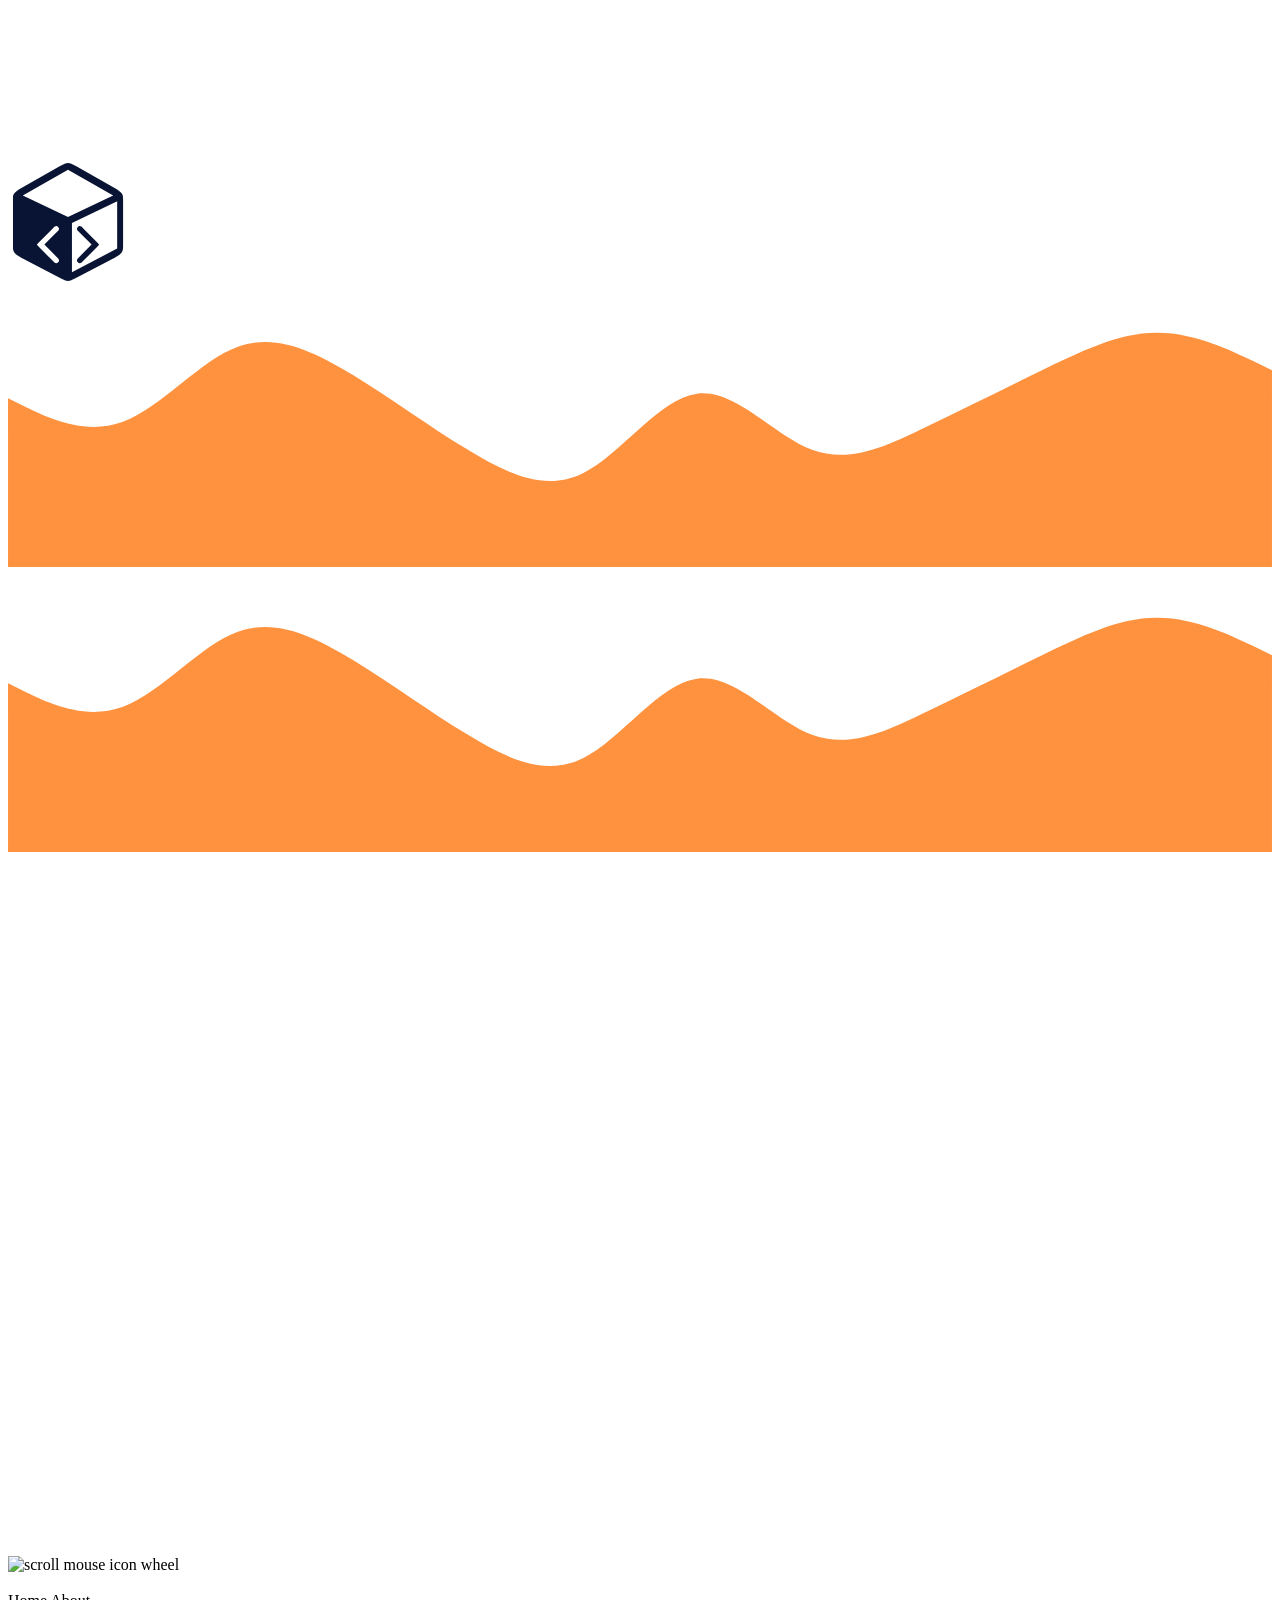
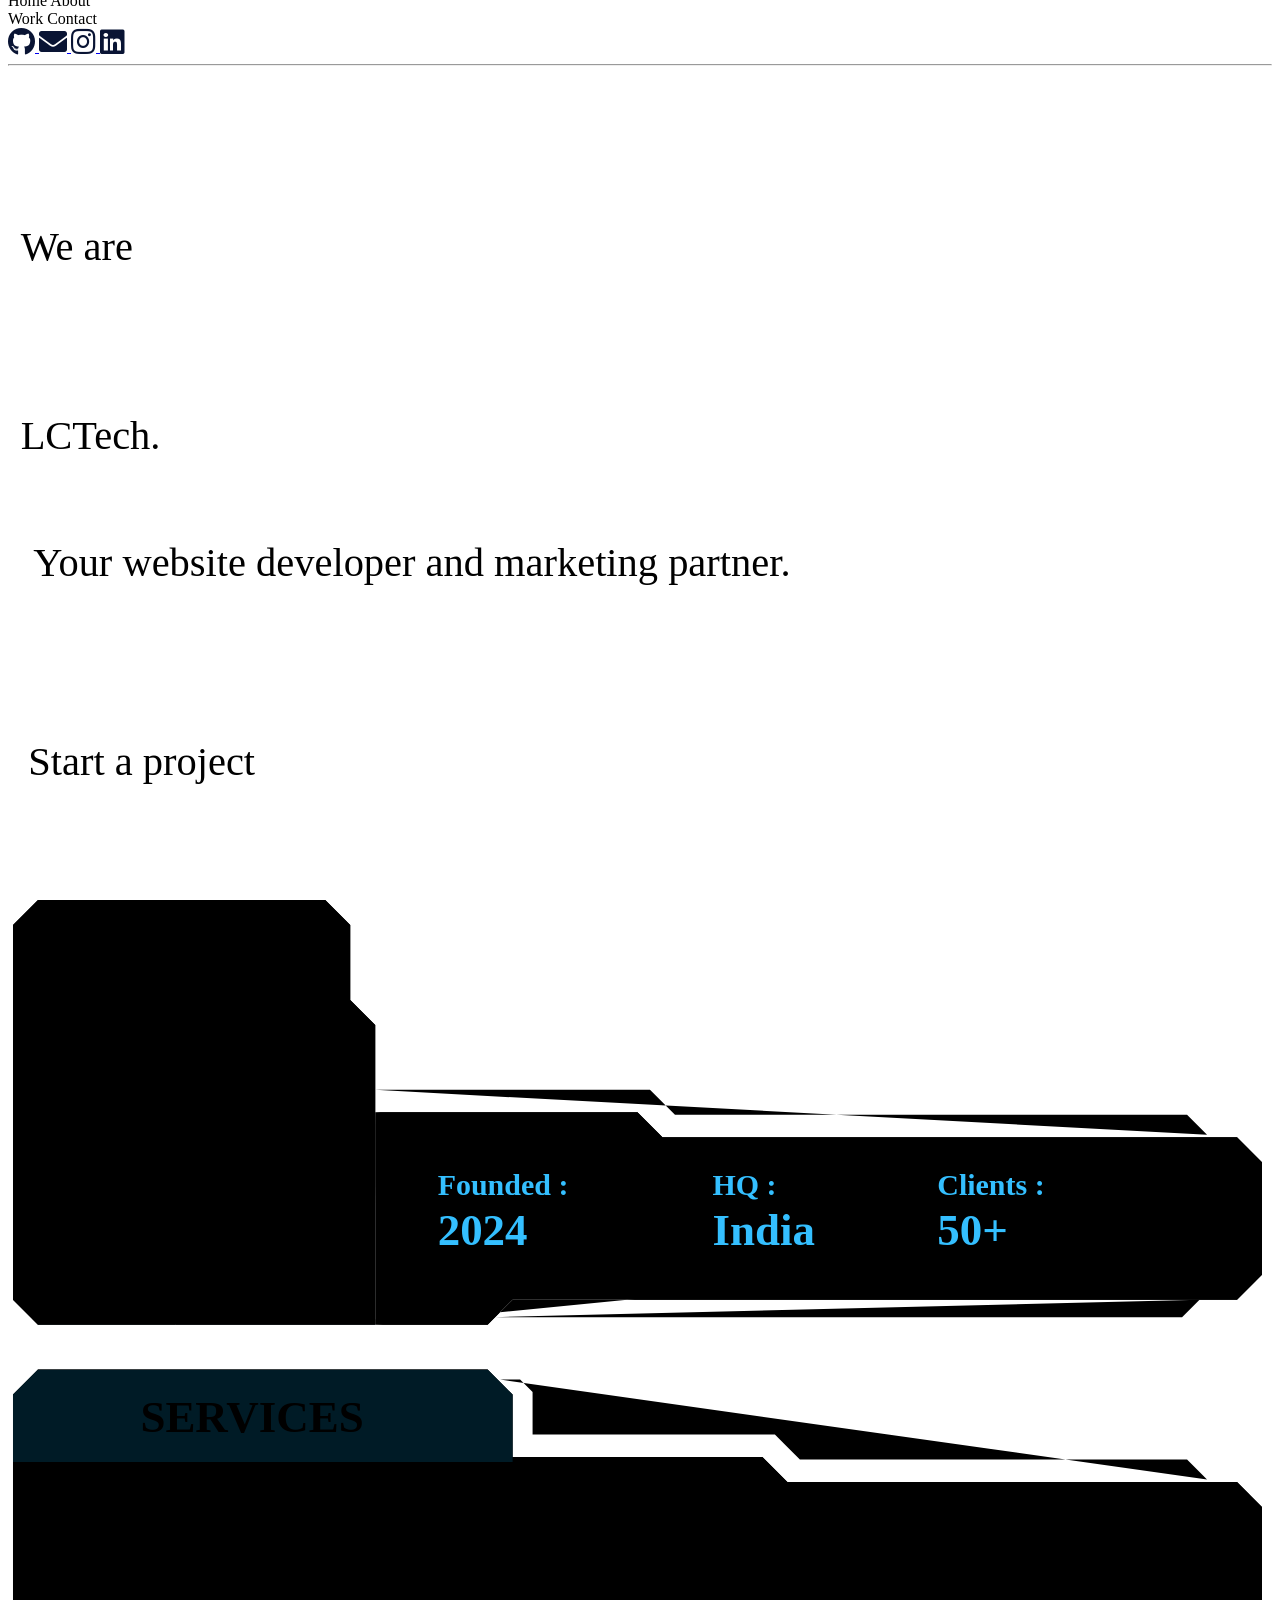
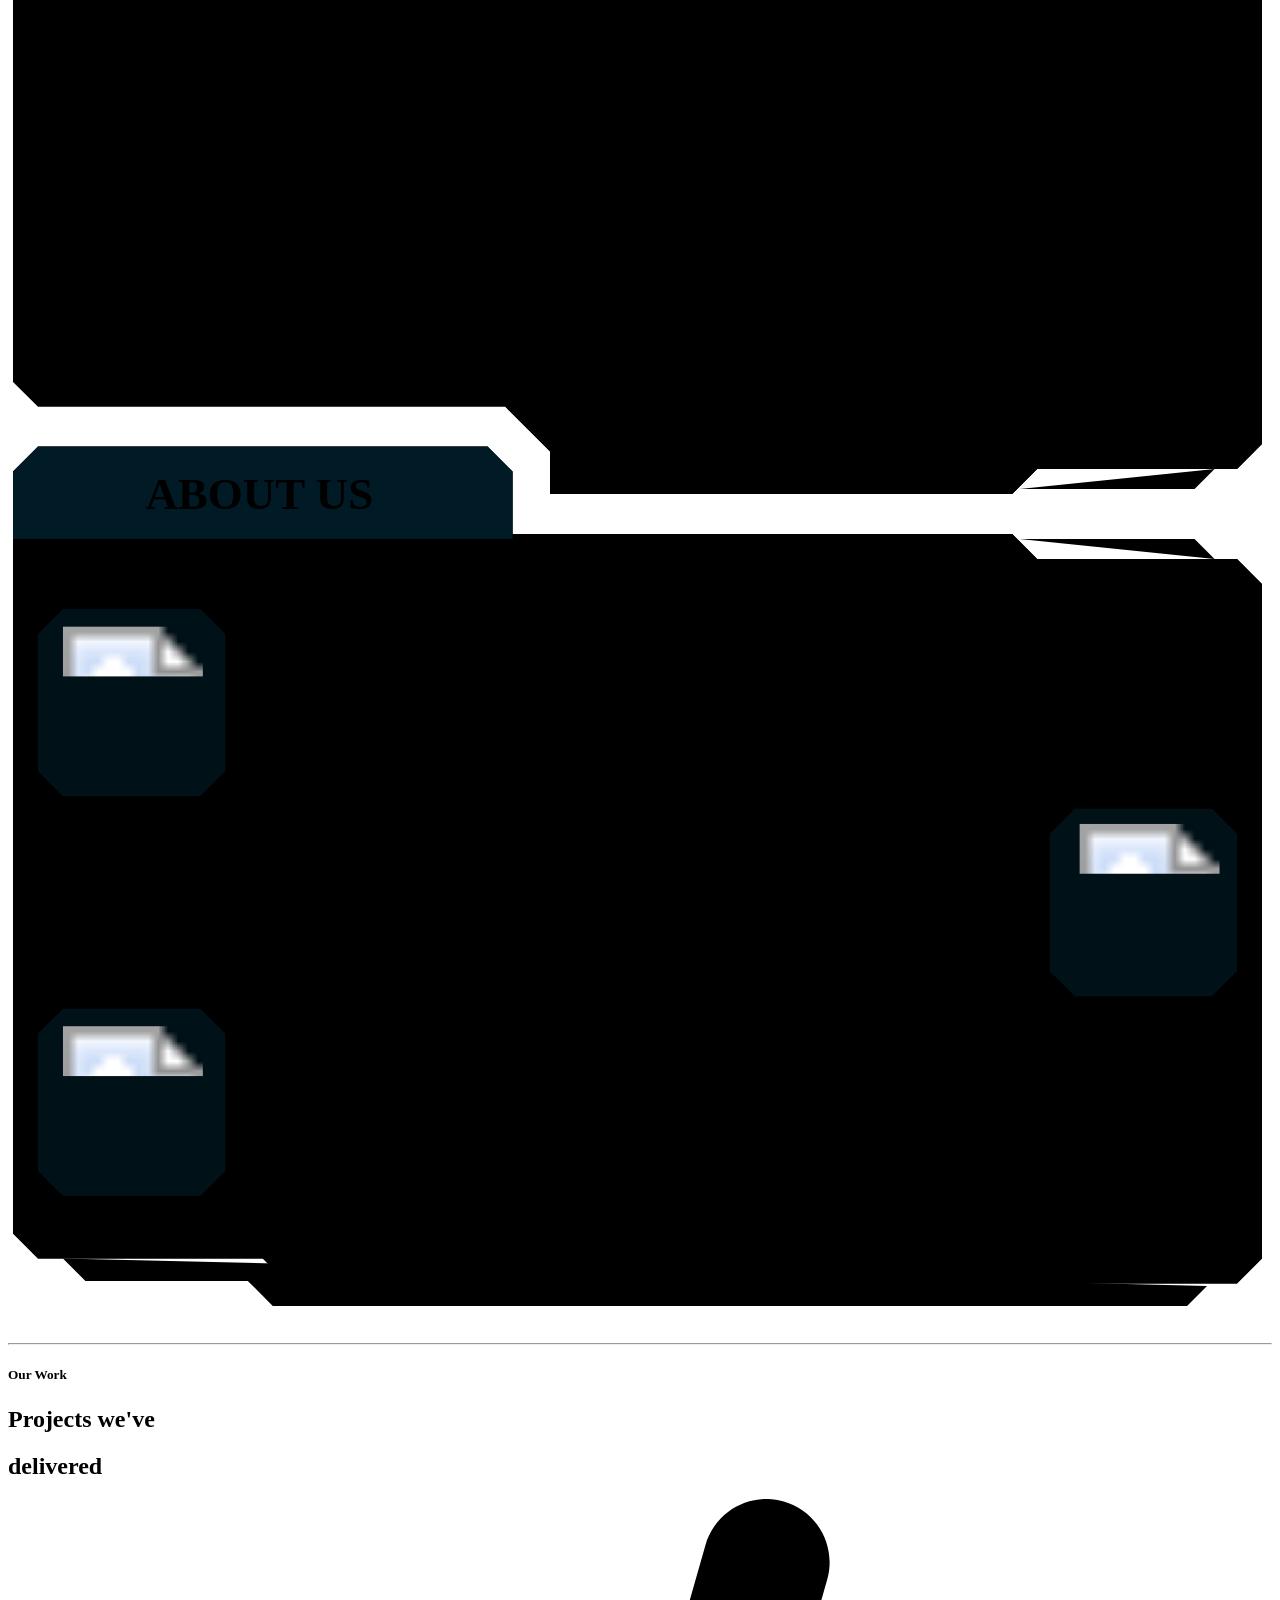
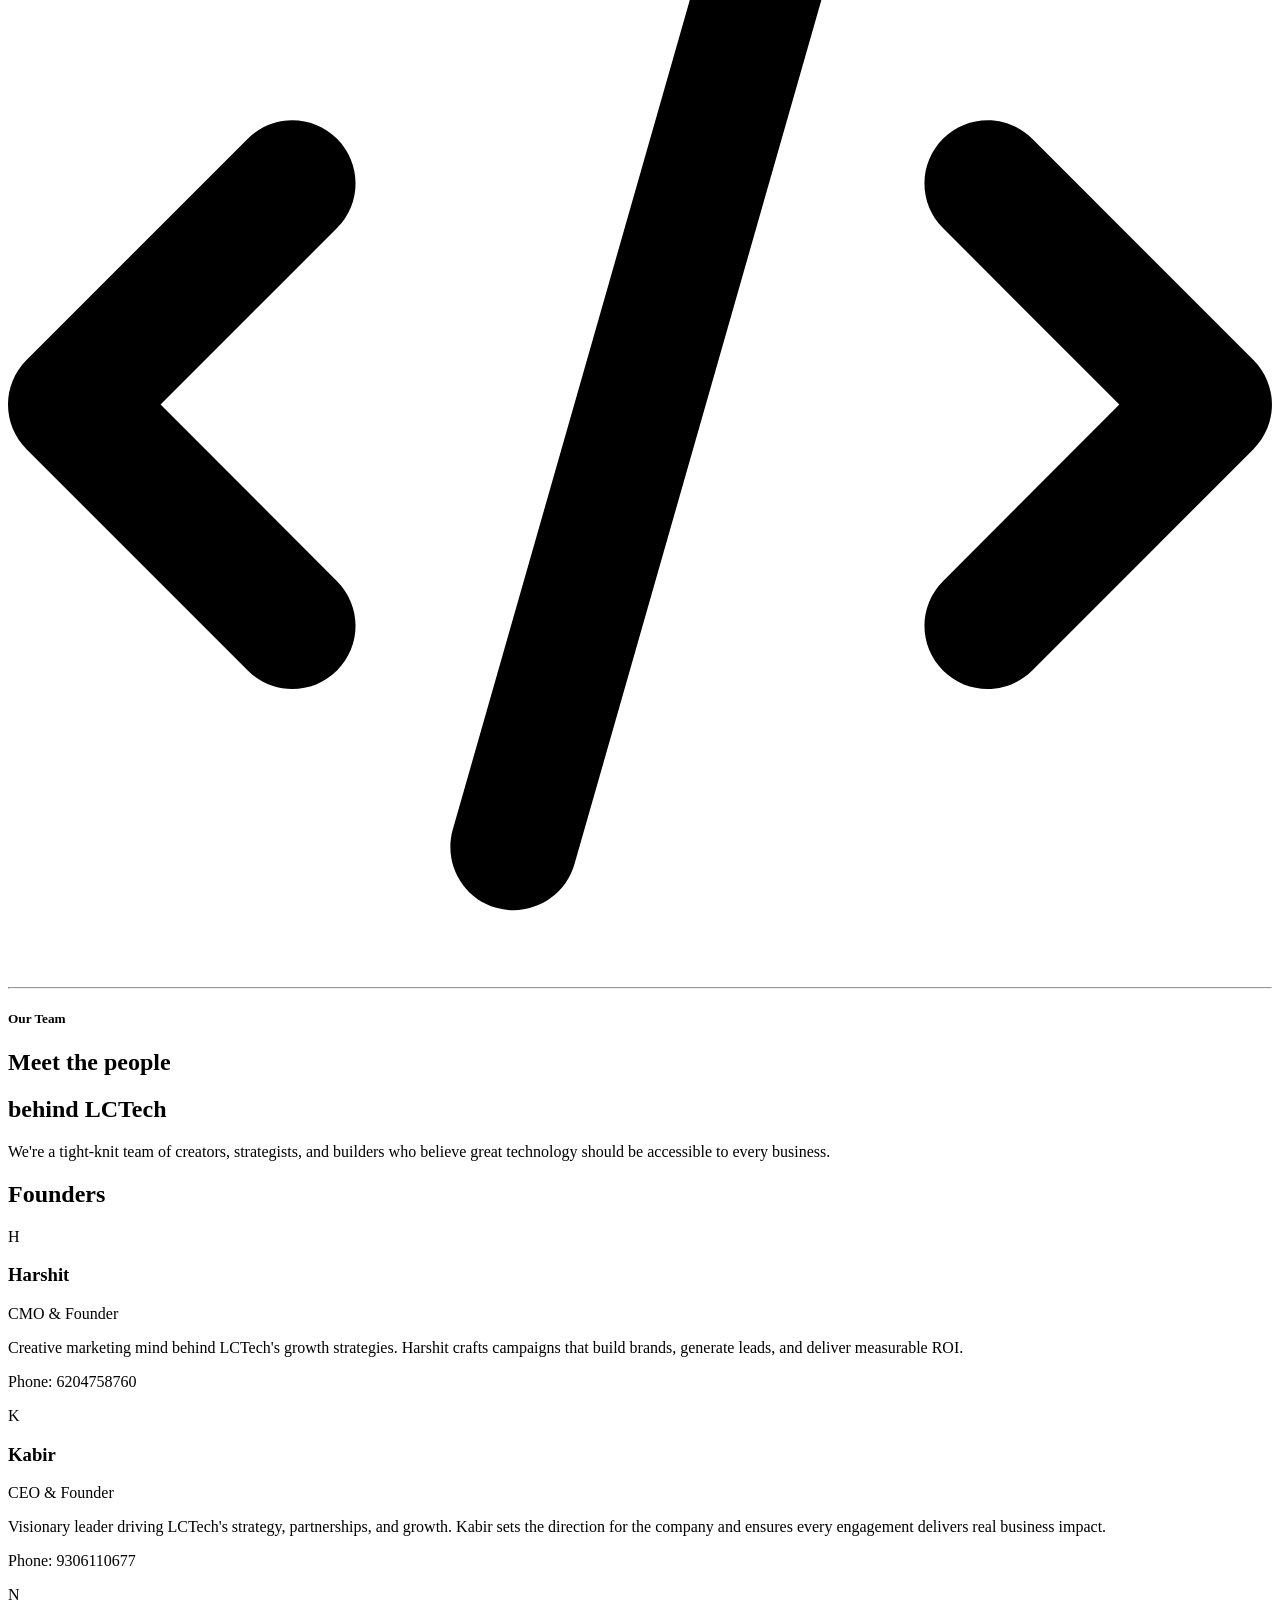
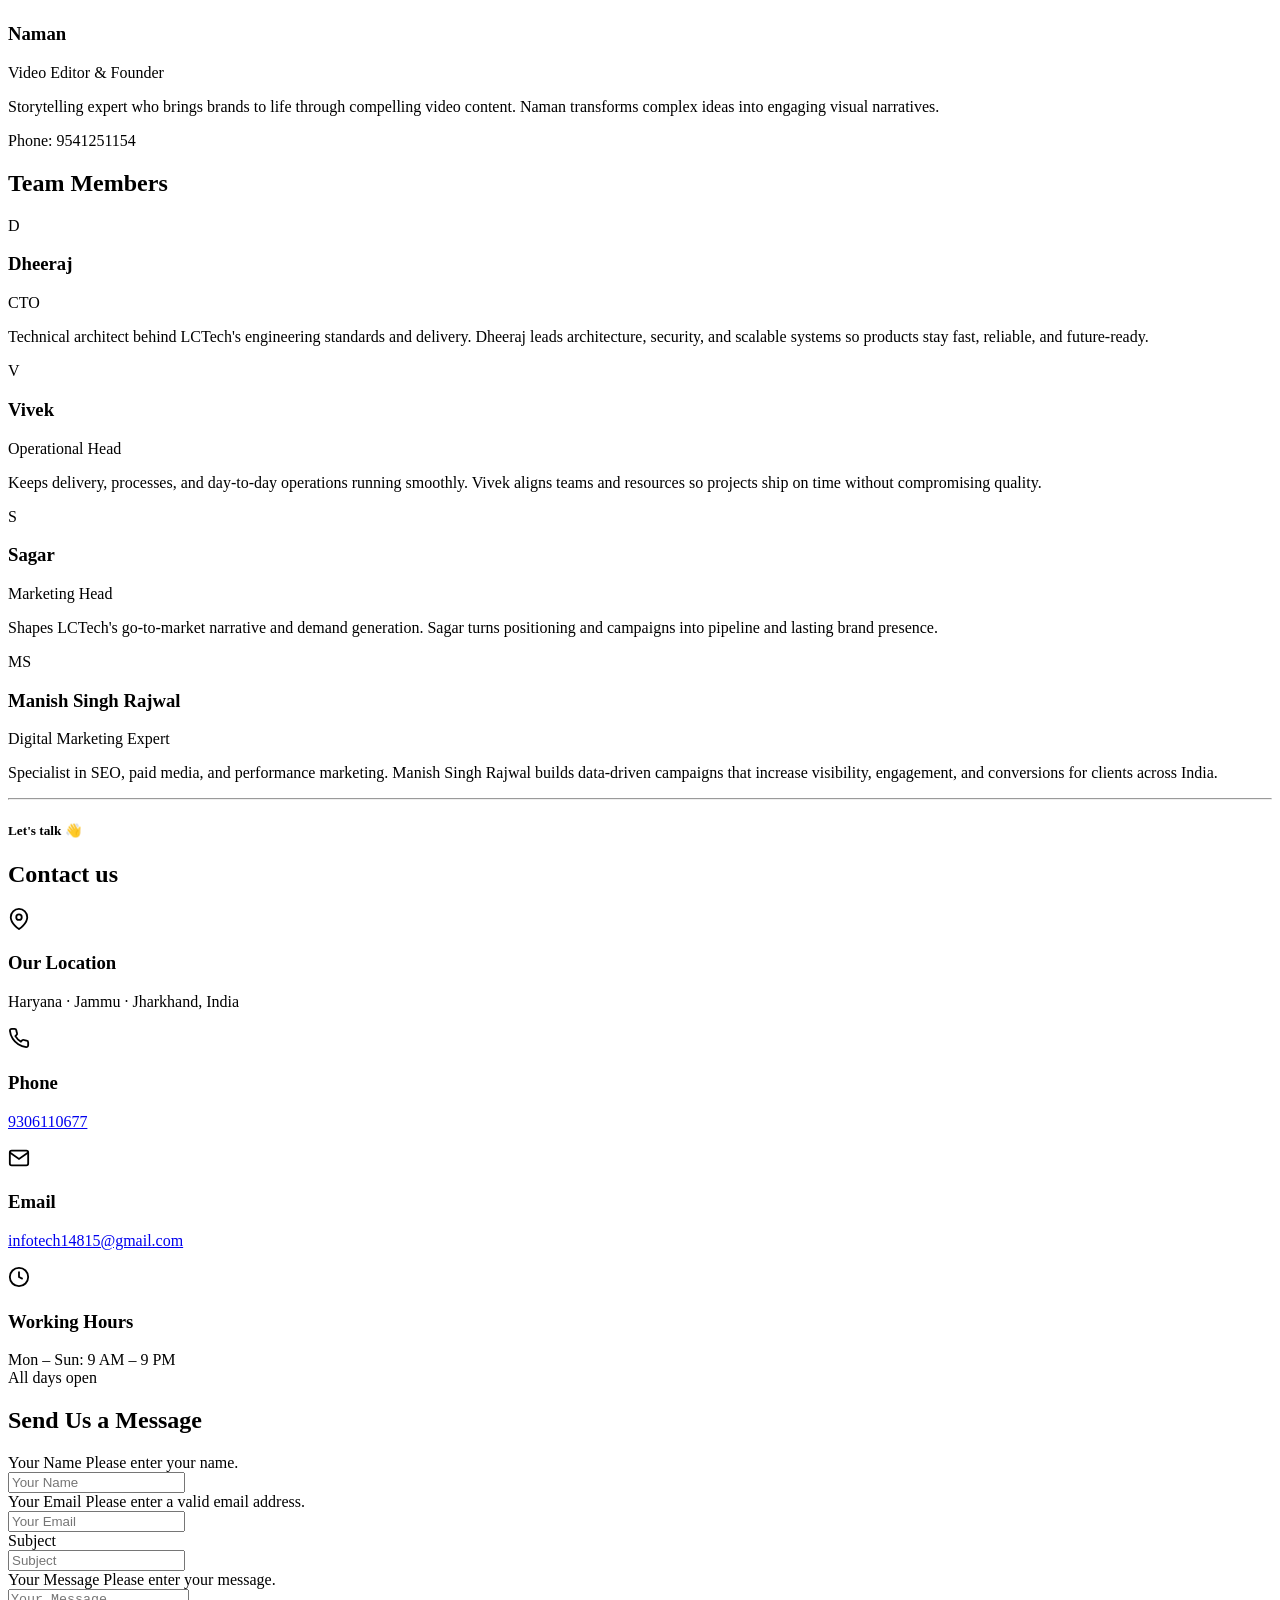
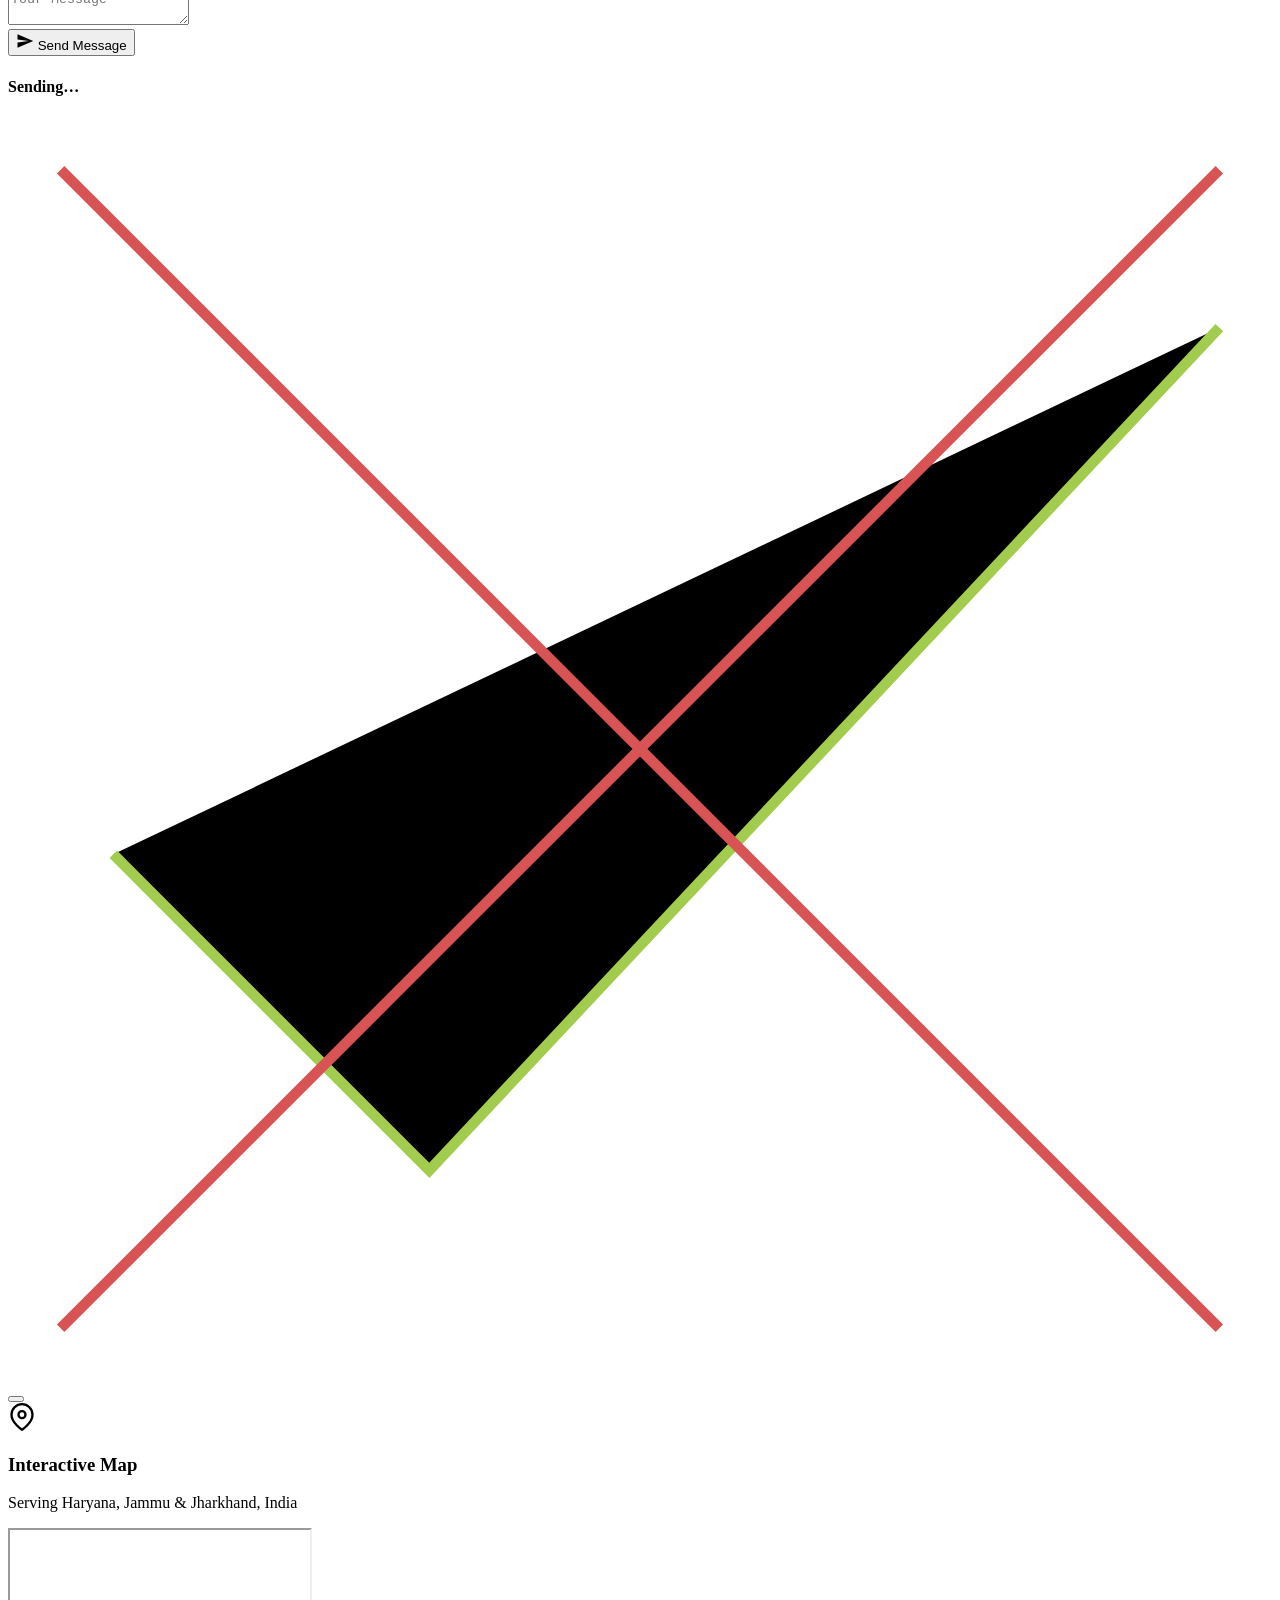
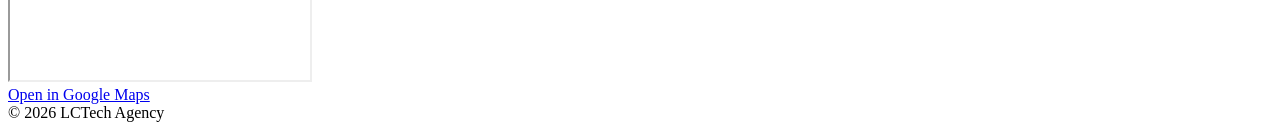
==== portfolio-3d-main/index.html @ 65cbb054 "Enhance SEO with structured data and Open Graph tags Added structured data and Open Graph meta tags " ====
<!DOCTYPE html>
<html lang="en-IN">

<script type="application/ld+json">
{
 "@context":"https://schema.org",
 "@type":"Organization",
 "name":"LCTech",
 "url":"https://lctech.co.in",
 "logo":"https://lctech.co.in/skills-profile-picture.png"
}
</script>
    
    <head>
    <title>Website Development Company in India | SEO & Digital Marketing Agency | LCTech</title>
    <!-- Canonical & social URLs: must match your deployed origin (GitHub Pages / Netlify / custom domain). -->
    <meta charset="utf-8">
    <meta name="viewport" content="width=device-width, initial-scale=1.0">
    <meta http-equiv="X-UA-Compatible" content="IE=edge">
    <meta name="description"
        content="Looking for a website developer or marketing near me? LCTech builds custom websites, web apps &amp; e-commerce — plus SEO, ads &amp; digital marketing in Haryana, Jammu &amp; Jharkhand.">
    <meta name="keywords"
        content="website development company, SEO services, digital marketing agency, ecommerce website development, web application development, Google Ads services">
    <meta name="author" content="LCTech Agency">
    <meta name="robots" content="index, follow, max-image-preview:large, max-snippet:-1, max-video-preview:-1">
    <meta name="googlebot" content="index, follow">
    <meta name="referrer" content="strict-origin-when-cross-origin">
    <meta name="language" content="English">
    <meta name="content-language" content="en-IN">
    <meta name="geo.region" content="IN-HR">
    <meta name="geo.region" content="IN-JK">
    <meta name="geo.region" content="IN-JH">
    <meta name="geo.placename" content="Haryana; Jammu, Jammu and Kashmir; Jharkhand, India">
    <meta name="geo.position" content="29.0588;76.0856">
    <meta name="ICBM" content="29.0588, 76.0856">
    <meta name="coverage" content="Haryana, Jammu and Kashmir, Jharkhand, India">
    <meta name="distribution" content="global">
    <meta name="target" content="all">
   <meta name="rating" content="general">

    <!-- Open Graph Tags -->
    <meta property="og:title" content="Website Development Company in India | LCTech">
    <meta property="og:description" content="Professional website development, SEO and digital marketing services.">
    <meta property="og:url" content="https://lctech.co.in/">
    <meta property="og:type" content="website">
    <meta property="og:image" content="https://lctech.co.in/skills-profile-picture.png">

    <link rel="canonical" href="https://lctech.co.in/">
    <link rel="sitemap" type="application/xml" title="Sitemap" href="/sitemap.xml">
    <link rel="alternate" hreflang="en-IN" href="https://lctech.co.in/">
    <link rel="alternate" hreflang="x-default" href="https://lctech.co.in/">
    <meta property="og:site_name" content="LCTech Agency">
    <meta property="og:title" content="Website Developer &amp; Marketing Near Me | LCTech Agency">
    <meta property="og:description"
        content="Hire a website developer and get marketing near me — custom websites, apps, SEO &amp; growth campaigns across Haryana, Jammu &amp; Jharkhand, India.">
    <meta property="og:type" content="website">
    <meta property="og:url" content="https://lctech.co.in/">
    <meta property="og:image" content="https://lctech.co.in/skills-profile-picture.png">
    <meta property="og:image:alt" content="LCTech — website developer and marketing near me in India">
    <meta property="og:image:type" content="image/png">
    <meta property="og:locale" content="en_IN">
    <meta property="og:locale:alternate" content="en_US">
    <meta name="twitter:card" content="summary_large_image">
    <meta name="twitter:title" content="Website Developer &amp; Marketing Near Me | LCTech">
    <meta name="twitter:description"
        content="Website developer &amp; marketing near me — custom websites, SEO, ads &amp; digital growth in Haryana, Jammu &amp; Jharkhand, India.">
    <meta name="twitter:image" content="https://lctech.co.in/skills-profile-picture.png">
    <meta name="twitter:image:alt" content="LCTech — website developer and marketing near me">
    <meta name="theme-color" content="#EFE7DC">
    <meta name="mobile-web-app-capable" content="yes">
    <meta name="apple-mobile-web-app-capable" content="yes">
    <meta name="apple-mobile-web-app-title" content="LCTech Agency">
    <meta name="apple-mobile-web-app-status-bar-style" content="translucent">
    <script type="application/ld+json">
    {
      "@context": "https://schema.org",
      "@graph": [
        {
          "@type": "WebSite",
          "@id": "https://lctech.co.in/#website",
          "url": "https://lctech.co.in/",
          "name": "LCTech Agency",
          "description": "Website developer and marketing near me — custom websites, web apps, SEO, and digital marketing serving Haryana, Jammu, Jharkhand, and India.",
          "publisher": { "@id": "https://lctech.co.in/#organization" },
          "inLanguage": "en-IN"
        },
        {
          "@type": "WebPage",
          "@id": "https://lctech.co.in/#webpage",
          "url": "https://lctech.co.in/",
          "name": "Website Developer & Marketing Near Me | LCTech Agency",
          "description": "Hire a website developer for custom websites and marketing near me — LCTech serves Haryana, Jammu, Jharkhand, and clients across India.",
          "isPartOf": { "@id": "https://lctech.co.in/#website" },
          "about": { "@id": "https://lctech.co.in/#organization" },
          "inLanguage": "en-IN"
        },
        {
          "@type": "Organization",
          "@id": "https://lctech.co.in/#organization",
          "name": "LCTech",
          "legalName": "LCTech Agency",
          "url": "https://lctech.co.in/",
          "logo": "https://lctech.co.in/head/favion-32x32.png",
          "image": "https://lctech.co.in/skills-profile-picture.png",
          "description": "Professional website developer and digital marketing agency — custom website design, web apps, SEO, and marketing near me for businesses in Haryana, Jammu, Jharkhand, and India.",
          "knowsAbout": ["Website development", "Custom website design", "Digital marketing", "SEO", "Marketing near me", "E-commerce websites"],
          "slogan": "Your website developer & marketing partner",
          "address": {
            "@type": "PostalAddress",
            "streetAddress": "Main Samba",
            "addressLocality": "Samba",
            "addressRegion": "Jammu and Kashmir",
            "postalCode": "184121",
            "addressCountry": "IN"
          },
          "geo": {
            "@type": "GeoCoordinates",
            "latitude": 29.0588,
            "longitude": 76.0856
          },
          "areaServed": [
            { "@type": "Country", "name": "India" },
            {
              "@type": "AdministrativeArea",
              "name": "Haryana",
              "geo": { "@type": "GeoCoordinates", "latitude": 29.0588, "longitude": 76.0856 }
            },
            {
              "@type": "City",
              "name": "Jammu",
              "containedInPlace": { "@type": "AdministrativeArea", "name": "Jammu and Kashmir" },
              "geo": { "@type": "GeoCoordinates", "latitude": 32.7266, "longitude": 74.8570 }
            },
            {
              "@type": "AdministrativeArea",
              "name": "Jharkhand",
              "geo": { "@type": "GeoCoordinates", "latitude": 23.3441, "longitude": 85.3096 }
            }
          ],
          "contactPoint": {
            "@type": "ContactPoint",
            "telephone": "+91-9306110677",
            "email": "infotech14815@gmail.com",
            "contactType": "customer service",
            "areaServed": ["IN-HR", "IN-JK", "IN-JH", "IN"],
            "availableLanguage": ["en", "hi"]
          },
          "sameAs": [
            "https://github.com/Kabir14815/LCtechh",
            "https://www.instagram.com/lctech_pvt",
            "https://www.linkedin.com/company/lc-techindia/"
          ]
        },
        {
          "@type": ["ProfessionalService", "LocalBusiness"],
          "@id": "https://lctech.co.in/#service",
          "name": "LCTech Agency — Website Developer & Marketing Near Me",
          "url": "https://lctech.co.in/",
          "image": "https://lctech.co.in/skills-profile-picture.png",
          "priceRange": "$$",
          "telephone": "+91-9306110677",
          "address": {
            "@type": "PostalAddress",
            "streetAddress": "Pangwal, Near Ardh Sainik Canteen Electronics",
            "addressLocality": "Samba",
            "addressRegion": "Jammu and Kashmir",
            "postalCode": "184121",
            "addressCountry": "IN"
          },
          "geo": {
            "@type": "GeoCoordinates",
            "latitude": 29.0588,
            "longitude": 76.0856
          },
          "areaServed": [
            { "@type": "AdministrativeArea", "name": "Haryana" },
            { "@type": "City", "name": "Jammu", "containedInPlace": { "@type": "AdministrativeArea", "name": "Jammu and Kashmir" } },
            { "@type": "AdministrativeArea", "name": "Jharkhand" },
            { "@type": "Country", "name": "India" }
          ],
          "serviceType": [
            "Website developer",
            "Custom website development",
            "Digital marketing near me",
            "Search engine optimization",
            "E-commerce website",
            "Mobile application development",
            "Video production"
          ],
          "hasOfferCatalog": {
            "@type": "OfferCatalog",
            "name": "Website & Marketing Services",
            "itemListElement": [
              {
                "@type": "Offer",
                "itemOffered": {
                  "@type": "Service",
                  "name": "Website Developer",
                  "description": "Custom website design and development — business sites, portfolios, and e-commerce."
                }
              },
              {
                "@type": "Offer",
                "itemOffered": {
                  "@type": "Service",
                  "name": "Marketing Near Me",
                  "description": "Local digital marketing — SEO, paid ads, social media, and growth campaigns near you."
                }
              }
            ]
          }
        },
        {
          "@type": "FAQPage",
          "@id": "https://lctech.co.in/#faq",
          "mainEntity": [
            {
              "@type": "Question",
              "name": "Who is the best website developer near me?",
              "acceptedAnswer": {
                "@type": "Answer",
                "text": "LCTech Agency is a professional website developer serving Haryana, Jammu, Jharkhand, and clients across India. We build fast, modern custom websites with React, Next.js, and proven conversion-focused design."
              }
            },
            {
              "@type": "Question",
              "name": "Do you offer marketing near me?",
              "acceptedAnswer": {
                "@type": "Answer",
                "text": "Yes. LCTech provides marketing near me — including SEO, Google Ads, social media marketing, and full digital growth strategies for local and national businesses."
              }
            },
            {
              "@type": "Question",
              "name": "How much does a custom website cost?",
              "acceptedAnswer": {
                "@type": "Answer",
                "text": "Website pricing depends on scope — from landing pages to full e-commerce. Contact LCTech at 9306110677 or infotech14815@gmail.com for a free quote tailored to your business."
              }
            }
          ]
        },
        {
          "@type": "ItemList",
          "@id": "https://lctech.co.in/#portfolio",
          "name": "LCTech Agency — Selected Client Work",
          "itemListElement": [
            {
              "@type": "ListItem",
              "position": 1,
              "item": {
                "@type": "WebSite",
                "name": "Garg Jewellers",
                "url": "https://gargjewellers.co.in/",
                "description": "Luxury jewellery brand website — The House of Garg | Royal Exclusivity"
              }
            },
            {
              "@type": "ListItem",
              "position": 2,
              "item": {
                "@type": "WebSite",
                "name": "Jas&Mey Ice Cream",
                "url": "https://babadairy.com"
              }
            },
            {
              "@type": "ListItem",
              "position": 3,
              "item": {
                "@type": "WebSite",
                "name": "Pooja Furniture",
                "url": "https://poojafurniture.com"
              }
            },
            {
              "@type": "ListItem",
              "position": 4,
              "item": {
                "@type": "WebSite",
                "name": "Dr. KPS Clinic",
                "url": "https://drkpsclinic.com"
              }
            },
            {
              "@type": "ListItem",
              "position": 5,
              "item": {
                "@type": "WebSite",
                "name": "Mehta Hospital",
                "url": "https://mehtahospitalkharar.com/"
              }
            }
          ]
        }
      ]
    }
    </script>
    <link rel="mask-icon" href="/head/logo.svg" color="#091434">
    <link rel="icon" type="image/png" href="/head/favion-32x32.png" sizes="32x32">
    <link rel="icon" type="image/png" href="/head/favion-16x16.png" sizes="16x16">
    <link rel="apple-touch-icon" sizes="120x120" href="/head/apple-120.png">
    <link rel="apple-touch-icon" sizes="152x152" href="/head/apple-152.png">
    <link rel="apple-touch-icon" sizes="180x180" href="/head/apple-180.png">
    <link rel="apple-touch-icon" sizes="192x192" href="/head/apple-192.png">
    <meta name="msapplication-config" content="/head/browserconfig.xml">
    <meta name="msapplication-TileColor" content="#FF923E">
    <meta name="msapplication-square70x70logo" content="/head/mstile-70.png">
    <meta name="msapplication-square150x150logo" content="/head/mstile-150.png">
    <meta name="msapplication-wide310x150logo" content="/head/mstile-310x150.png">
    <meta name="msapplication-square310x310logo" content="/head/mstile-310.png">
    <link rel="manifest" href="/head/manifest.webmanifest">
    <link rel="shortcut icon" type="image/x-icon" href="/head/favicon.ico">
    <script type="module" crossorigin src="/index.js"></script>
    <script defer src="/addcards.js"></script>
    <link rel="preconnect" href="https://fonts.googleapis.com">
    <link rel="preconnect" href="https://fonts.gstatic.com" crossorigin>
    <link
        href="https://fonts.googleapis.com/css2?family=Fraunces:ital,opsz,wght@0,9..144,500;0,9..144,600;0,9..144,700;0,9..144,800;1,9..144,500&family=Plus+Jakarta+Sans:ital,wght@0,400;0,500;0,600;0,700;1,400&display=swap"
        rel="stylesheet">
    <link rel="stylesheet" href="/index.css">
    <link rel="preload" href="https://cdnjs.cloudflare.com/ajax/libs/font-awesome/5.15.4/css/all.min.css" as="style"
        onload="this.onload=null;this.rel='stylesheet'">
    <noscript>
        <link rel="stylesheet" href="https://cdnjs.cloudflare.com/ajax/libs/font-awesome/5.15.4/css/all.min.css">
    </noscript>
</head>

<style>
    .social-icon {
        font-size: 28px;
        color: #091434;
        transition: color 0.3s ease;
    }

    .social-icon:hover {
        color: #B9BBBE;
    }
</style>

<body>
    <!--Canvas-->
    <canvas id="main-canvas"></canvas>

    <!--Intro-->
    <div id="intro-container" class="center column">
        <svg id="intro-svg" viewBox="0 0 56 61" xmlns="http://www.w3.org/2000/svg" height="120" width="120">
            <mask id="intro-mask">
                <rect fill="black" height="61" width="61"></rect>
                <rect fill="white" height="61" width="61" id="loading-rect"></rect>
            </mask>
            <use href="#logo-path" fill="#091434" opacity=".1">
            </use>
            <use href="#logo-path" fill="#091434" mask="url(#intro-mask)"></use>
        </svg>
    </div>

    <!--Loading Container-->
    <div id="transition-container" class="hide">
        <!--Top Wave-->
        <svg id="transition-wave-svg" xmlns="http://www.w3.org/2000/svg" viewBox="0 0 1440 320">
            <defs>
                <path fill="#FF923E" id="transition-wave-path"
                    d="M0,128L21.8,138.7C43.6,149,87,171,131,154.7C174.5,139,218,85,262,69.3C305.5,53,349,75,393,101.3C436.4,128,480,160,524,186.7C567.3,213,611,235,655,213.3C698.2,192,742,128,785,122.7C829.1,117,873,171,916,186.7C960,203,1004,181,1047,160C1090.9,139,1135,117,1178,96C1221.8,75,1265,53,1309,53.3C1352.7,53,1396,75,1418,85.3L1440,96L1440,320L1418.2,320C1396.4,320,1353,320,1309,320C1265.5,320,1222,320,1178,320C1134.5,320,1091,320,1047,320C1003.6,320,960,320,916,320C872.7,320,829,320,785,320C741.8,320,698,320,655,320C610.9,320,567,320,524,320C480,320,436,320,393,320C349.1,320,305,320,262,320C218.2,320,175,320,131,320C87.3,320,44,320,22,320L0,320Z">
                </path>
            </defs>
            <use href="#transition-wave-path"></use>
        </svg>

        <!--Center Fill-->
        <div id="transition-push"></div>

        <!--Bottom Wave-->
        <svg id="transition-wave-svg-bottom" xmlns="http://www.w3.org/2000/svg" viewBox="0 0 1440 320">
            <use href="#transition-wave-path"></use>
        </svg>
    </div>

    <!--Overlay Container-->
    <div id="overlay-container" class="content-width">
        <header id="header-container">
            <!--Logo-->
            <svg id="header-logo-svg" viewBox="0 0 56 61" xmlns="http://www.w3.org/2000/svg" height="60" width="56">
                <defs>
                    <path id="logo-path"
                        d="M3 14 24 2C28 0 28 0 32 2L53 14C56 16 56 17 56 19L56 43C56 46 55 47 51 49L32 59C28 61 28 61 24 59L5 49C1 47 0 46 0 43L0 19C0 17 0 16 3 14M28 4 5 17 28 28 51 17 28 4M53 20 30 31 30 56 53 44 53 20M40 42 33 35C33 35 32 34 33 33 34 32 35 33 36 34L36 34 43 41C44 42 44 42 43 43L35 51C35 51 34 52 33 51 32 50 33 49 33 49L40 42M16 42 23 35C23 35 24 34 23 33 22 32 21 33 20 34L13 41C12 42 12 42 13 43L21 51C21 51 22 52 23 51 24 50 23 49 23 49L16 42">
                    </path>

                    <clipPath id="logo-clip-path">
                        <use fill="white" href="#logo-path" transform="scale(0.87)"></use>
                    </clipPath>
                </defs>
            </svg>

            <div id="logo-dark-background">
                <div id="logo-white-background"></div>
            </div>

            <div id="logo-click-container"></div>

            <!--Sound Button-->
            <div id="sound-button-scale-container">
                <div id="sound-button" class="center overlay-button">
                    <svg id="header-sound-svg" viewBox="0 0 18 9" xmlns="http://www.w3.org/2000/svg">
                        <g fill="white">
                            <path id="sound-body-path"
                                d="M 0 4 C 0 4 0 3 1 3 L 2 3 L 3 2 C 5 0 5 1 5 2 L 5 7 C 5 8 5 9 3 7 L 2 6 L 1 6 C 0 6 0 5 0 5 L 0 4">
                            </path>
                            <path id="sound-volume-0-path"
                                d="M 7 4 C 8 4 8 5 7 5 C 6 5 6 6 7 6 C 9 6 9 3 7 3 C 6 3 6 4 7 4">
                            </path>
                            <path id="sound-volume-1-path"
                                d="M 7 2 C 10 2 10 7 7 7 C 6 7 6 8 7 8 C 11 8 11 1 7 1 C 6 1 6 2 7 2">
                            </path>
                        </g>
                    </svg>
                </div>
            </div>

            <!--Menu Button-->
            <div id="menu-button-scale-container">
                <div id="menu-button" class="center column overlay-button orange-hover">
                    <div id="menu-button-bar-0" class="menu-button-bar"></div>
                    <div id="menu-button-bar-1" class="menu-button-bar"></div>
                    <div id="menu-button-bar-2" class="menu-button-bar"></div>
                </div>
            </div>
        </header>

        <!--Scroll CTA-->
        <!--Landing-->
        <div class="scroll-container">
            <div class="scroll-border-container">
                <div class="scroll-wheel"></div>
            </div>
            <img class="scroll-touch-icon hide" src="/touch-icon.png" alt="scroll mouse icon wheel" />
        </div>

        <!--Scroll-->
        <div class="scroll-container" style="opacity: 0">
            <div class="scroll-border-container" style="border-color: rgb(255, 255, 255); ">
                <div class="scroll-wheel" style="background: rgb(255, 255, 255);"></div>
            </div>
            <img class="scroll-touch-icon hide" src="/touch-icon.png" style="filter: brightness(100)"
                alt="scroll mouse icon wheel" />
        </div>
    </div>

    <!--Menu-->
    <div id="menu-container" class="column">
        <div id="menu-content-container" class="column">
            <!--Menu Items-->
            <div id="menu-items-container">
                <div class="column menu-items-column-container">
                    <span class="menu-item active-menu-item">Home</span>
                    <span class="menu-item">About</span>
                </div>
                <div class="column menu-items-column-container">
                    <span class="menu-item">Work</span>
                    <span class="menu-item">Contact</span>
                </div>
            </div>
            <!--Menu Social Link-->
            <div id="menu-social-container" class="row">
                <!-- <a tabindex="-1" target="_blank" href="https://discord.gg/P9QvEeAm"><img class="social-icon"
                        src="./images/discord.png" alt="discord Menu Icon" height="28" width="28"></img></a> -->
                <a tabindex="-1" target="_blank" href="#">
                    <i class="fab fa-github social-icon"></i>
                </a>

                <a tabindex="-1" href="mailto:infotech14815@gmail.com">
                    <i class="fas fa-envelope social-icon"></i>
                </a>

                <a tabindex="-1" target="_blank" href="#">
                    <i class="fab fa-instagram social-icon"></i>
                </a>

                <a tabindex="-1" target="_blank" href="#">
                    <i class="fab fa-linkedin social-icon"></i>
                </a>
            </div>
            <hr>
            <!--Music Credits-->
            <div id="music-credit-container" class="row">
                <span>

                </span>
            </div>
        </div>
    </div>

    <!--Hover Icon-->
    <div id="hover-icon">
        <svg id="hover-content" viewBox="0 0 512 512" xmlns="http://www.w3.org/2000/svg" height="30" width="30"
            fill="white">
            <path id="arrow-path"
                d="M502.6 278.6l-128 128c-12.51 12.51-32.76 12.49-45.25 0c-12.5-12.5-12.5-32.75 0-45.25L402.8 288H32C14.31 288 0 273.7 0 255.1S14.31 224 32 224h370.8l-73.38-73.38c-12.5-12.5-12.5-32.75 0-45.25s32.75-12.5 45.25 0l128 128C515.1 245.9 515.1 266.1 502.6 278.6z" />
        </svg>
        <div class="hover-spread"></div>
        <div class="hover-spread"></div>
    </div>

    <!--Landing Page-->
    <div id="landing-page" class="content-container landing-slow-transition">

        <section id="landing-page-section" class="content-width slide-out-left-transition">
            <svg id="landing-content-svg" viewBox="0 0 500 310" xmlns="http://www.w3.org/2000/svg">
                <text class="landing-headline" y="60" x="5">We are</text>
                <text class="landing-headline" y="135" x="5">LCTech.</text>
                <text class="landing-subheading" x="10" y="185">
                    Your website developer and marketing partner.
                </text>

                <foreignObject x="8" y="250" height="100" width="300" requiredExtensions="http://www.w3.org/1999/xhtml">
                    <div id="landing-cta-button" class="big-button orange-hover">Start a project</div>
                </foreignObject>
            </svg>
        </section>
    </div>

    <div class="sr-only">
        <h1>Website Developer &amp; Marketing Near Me — LCTech Agency, India</h1>
        <p>LCTech is a professional <strong>website developer</strong> building custom <strong>website</strong> solutions — business sites, e-commerce, and web apps. We also deliver <strong>marketing near me</strong> services including SEO, paid ads, and digital growth for Haryana, Jammu, Jharkhand, and nationwide clients.</p>
    </div>

    <!--Scroll Container-->
    <div id="scroll-container" class="center column">

        <!--About Container-->
        <section id="about-section" class="content-width">
            <div id="about-content-container">
                <!--Header Container SVG-->
                <svg id="skills-svg" viewBox="-2 -2 506 815" xmlns="http://www.w3.org/2000/svg"
                    preserveAspectRatio="xMinYMid">

                    <!--Defs-->
                    <defs>
                        <!--Profile picture aniamtion line gradient-->
                        <linearGradient id="about-profile-picture-mask-gradient" gradientTransform="rotate(90)">
                            <stop offset="5%" stop-color="#60CAFF" />
                            <stop offset="100%" stop-color="rgba(0, 0, 0, 0)" />
                        </linearGradient>

                        <!--Background Gradient-->
                        <linearGradient id="about-background-gradient" gradientTransform="rotate(90)">
                            <stop offset="30%" stop-color="rgba(0, 88, 165, .15)" />
                            <stop offset="95%" stop-color="rgba(0, 132, 255, .3)" />
                        </linearGradient>

                        <!--Icon Template-->
                        <polyline id="about-icon-background" fill="#00b7ff18"
                            points="0,10 10,0 65,0 75,10 75,65 65,75 10,75 0,65" />
                    </defs>

                    <!--Header-->
                    <g id="about-svg-header">
                        <!--Profile Picture Baczkground-->
                        <polyline id="about-profile-background" class="about-box-background"
                            points="65,170 145,170 145,50 135,40 135,10 125,0 70,0 10,0 0,10 0,160 10,170" />


                        <!--Header Content Background-->
                        <polyline id="about-header-background" class="about-box-background"
                            points="145,85 250,85 260,95 490,95 500,105 500,135 500,150 490,160 200,160 190,170 145,170" />

                        <!--Profile Picture Mask-->
                        <mask id="about-profil-picture-mask">
                            <!--Black Background-->
                            <rect fill="black" x="0" y="0" width="145" height="170" />
                            <!--White Background-->
                            <polyline fill="white"
                                points="65,170 145,170 145,50 135,40 135,10 125,0 70,0 10,0 0,10 0,160 10,170">
                            </polyline>
                            <!--Rect to make white background visible-->
                            <rect id="about-profile-picture-mask-rect" fill="black" width="145" height="170"
                                style="transition: 1.2s" x="0" y="-0" />
                        </mask>

                        <!--Profile Picture-->
                        <image href="/skills-profile-picture.png" opacity="1" height="170" width="145" x="2"
                            mask="url(#about-profil-picture-mask)" image-rendering="optimizeSpeed" />

                        <!--Profile Picture line that moves up on animation-->
                        <g mask="url(#about-profil-picture-mask)">
                            <rect fill="url(#about-profile-picture-mask-gradient)" height="35" width="155" y="170"
                                id="about-profile-picture-gradient" style="transition: 1.2s"></rect>
                        </g>

                        <!--Profile Picture Borders-->
                        <polyline class="about-box-line" points="65,170 10,170 0,160 0,10 10,0 70,0" />
                        <polyline class="about-box-line" points="65,170 145,170 145,50 135,40 135,10 125,0 70,0" />

                        <!--Header Content Borders-->
                        <polyline class="about-box-line" points="145,85 250,85 260,95 490,95 500,105 500,135" />
                        <polyline class="about-box-line" points="145,170 190,170 200,160 490,160 500,150 500,135" />

                        <!--Header Content-->
                        <g transform="translate(170 118)" fill="#34bfff" font-weight="bold">
                            <text x="0" y="0" font-size="12" class="about-header-upper-text">Founded :</text>
                            <text x="0" y="20" font-size="18" class="about-header-lower-text">2024</text>
                            <text x="110" y="0" font-size="12" class="about-header-upper-text">HQ :</text>
                            <text x="110" y="20" font-size="18" class="about-header-lower-text">India</text>
                            <text x="200" y="0" font-size="12" class="about-header-upper-text">Clients :</text>
                            <text x="200" y="20" font-size="18" class="about-header-lower-text">50+</text>
                        </g>
                    </g>

                    <!--Skills -->
                    <g transform="translate(0 188)" id="about-svg-skills">
                        <!--Background-->
                        <polyline id="about-skills-background" class="about-box-background"
                            points="250,35 200,35 200,10 190,0 10,0 0,10 0,245 10,255 197,255 215,273 215,290 250,290 400,290 410,280 490,280 500,270 500,55 490,45 310,45 300,35" />

                        <!--Lines-->
                        <polyline class="about-box-line"
                            points="250,35 200,35 200,10 190,0 10,0 0,10 0,245 10,255 197,255 215,273 215,290 250,290" />
                        <polyline class="about-box-line"
                            points="250,35 300,35 310,45 490,45 500,55 500,270 490,280 410,280 400,290 250,290" />

                        <!--Header Mask-->
                        <mask id="skills-header-mask">
                            <polyline fill="white" points="0,37 0,10 10,0 190,0 200,10 200,37"></polyline>
                            <rect fill="white" x="0" y="210" width="500" height="6"></rect>
                        </mask>

                        <!--Header Box-->
                        <rect id="skills-header-rect" x="0" y="0" height="47" width="500" fill="#00b7ff" opacity=".15"
                            mask="url(#skills-header-mask)">
                        </rect>

                        <!--Header Text-->
                        <text x="51" y="25" class="about-header" font-size="18" font-weight="bold">SERVICES</text>

                        <foreignObject x="0" y="60" width="506" height="340">
                            <!--Skills Content-->
                            <div id="about-skills-container" class="about-container">
                                <!--Main Render Container-->
                                <div id="about-skills-render-container"></div>
                                <!--Others Render Container-->
                                <div id="about-others-render-container"></div>
                            </div>
                        </foreignObject>
                    </g>

                    <!--About-->
                    <g transform="translate(0 459)" id="about-svg-about">

                        <!--Background-->
                        <polyline id="about-about-background" class="about-box-background"
                            points="250,35 200,35 200,10 190,0 10,0 0,10 0,35 0,315 10,325 100,325 110,335 250,335 490,335 500,325 500,55 490,45 410,45 400,35" />

                        <!--Lines-->
                        <polyline class="about-box-line"
                            points="250,35 200,35 200,10 190,0 10,0 0,10 0,35 0,315 10,325 100,325 110,335 250,335" />
                        <polyline class="about-box-line"
                            points="250,35 400,35 410,45 490,45 500,55 500,325 490,335 250,335" />

                        <!--Header Mask-->
                        <mask id="about-header-mask">
                            <polyline fill="white" points="0,37 0,10 10,0 190,0 200,10 200,37"></polyline>
                            <rect fill="white" x="0" y="210" width="500" height="6"></rect>
                        </mask>

                        <!--Header Box-->
                        <rect id="about-header-rect" x="0" y="0" height="47" width="500" fill="#00b7ff" opacity=".15"
                            mask="url(#about-header-mask)">
                        </rect>

                        <!--Header Text-->
                        <text x="53" y="25" class="about-header" font-size="18" font-weight="bold">ABOUT US</text>

                        <!--First Content-->
                        <g transform="translate(10 65)">

                            <use class="about-icon" href="#about-icon-background"></use>

                            <mask id="about-pixel-mask-0">
                                <rect class="about-pixel-mask-rect" x="6" y="7" height="20" width="64" fill="white" />
                            </mask>
                            <image mask="url(#about-pixel-mask-0)" class="about-pixel-image" height="64" width="64"
                                href="/icons/baby-pixel.png" x="6" y="7" />

                            <!--First Text-->
                            <text x="88" y="33" class="about-text">We're a passionate team of developers,
                                designers,</text>
                            <text x="88" y="50" class="about-text">and marketers building products that matter.</text>

                        </g>

                        <!--Second Content-->
                        <g transform="translate(10 145)">

                            <use class="about-icon" href="#about-icon-background" x="405"></use>

                            <mask id="about-pixel-mask-1">
                                <rect class="about-pixel-mask-rect" x="413" y="6" height="20" width="64" fill="white" />
                            </mask>
                            <image mask="url(#about-pixel-mask-1)" class="about-pixel-image" height="64" width="64"
                                href="/icons/heart-pixel.png" x="413" y="6" />

                            <!--Second Icon Render Container-->
                            <g id="about-icon-1" transform="translate(417 5) scale(0.8)"> </g>

                            <!--Second Text-->
                            <text x="5" y="33" class="about-text"> As your website developer, we craft custom website
                            </text>
                            <text x="5" y="50" class="about-text"> solutions and marketing that convert and scale. </text>
                            <!-- <text x="55" y="70" class="about-text"> platform and more...</text> -->
                        </g>

                        <!--Third Content-->
                        <g transform="translate(10 225)">

                            <use class="about-icon" href="#about-icon-background"></use>

                            <!--Third Icon Render Container-->
                            <g id="about-icon-2" transform="translate(5 5) scale(0.8)"> </g>


                            <mask id="about-pixel-mask-2">
                                <rect class="about-pixel-mask-rect" x="6" y="7" height="20" width="64" fill="white" />
                            </mask>
                            <image mask="url(#about-pixel-mask-2)" class="about-pixel-image" height="64" width="64"
                                href="/icons/rocket-pixel.png" x="6" y="7" />

                            <!--Third Text-->
                            <text x="88" y="33" class="about-text">Trusted by 50+ clients across India —
                                startups,</text>
                            <text x="88" y="50" class="about-text">SMEs, and enterprises rely on LCTech to grow.</text>
                        </g>
                    </g>

                    <!--Down Animation Lines-->
                    <g transform="translate(145 76)">
                        <polyline class="about-down-animation-line" points="0,0 110,0 120,10 325,10 333,18" />
                    </g>
                    <g transform="translate(195 192)">
                        <polyline class="about-down-animation-line"
                            points="0,0 8,0 13,5 13,22 110,22 120,32 275,32 283,40" />
                    </g>
                    <g transform="translate(403 496)">
                        <polyline class="about-down-animation-line" points="0,0 70,0 78,8" />
                    </g>

                    <!--Up Animation Lines-->
                    <g transform="translate(193 160)">
                        <polyline class="about-up-animation-line" points="0,7 275,7 282,0" />
                    </g>
                    <g transform="translate(403 468)">
                        <polyline class="about-up-animation-line" points="0,8 70,8 78,0" />
                    </g>
                    <g transform="translate(20 784)">
                        <polyline class="about-up-animation-line" points="0,0 9,9 74,9 84,19 450,19 458,11" />
                    </g>

                </svg>
            </div>
        </section>

        <div id="hover-icon-color-switch"></div>

        <!--Work Container-->
        <section id="work-section">
            <div id="work-background"></div>

            <div id="work-content" class="content-width column">
                <div class="column" id="work-header-container">
                    <div class="section-subheader-container">
                        <hr>
                        <h5>Our Work</h5>
                    </div>
                    <h2 class="section-header-container">
                        Projects we've
                    </h2>
                    <h2 class="section-header-container">
                        delivered
                    </h2>
                </div>

                <svg xmlns="http://www.w3.org/2000/svg" viewBox="0 0 640 512" class="hide">
                    <path id="code-path"
                        d="M414.8 40.79L286.8 488.8C281.9 505.8 264.2 515.6 247.2 510.8C230.2 505.9 220.4 488.2 225.2 471.2L353.2 23.21C358.1 6.216 375.8-3.624 392.8 1.232C409.8 6.087 419.6 23.8 414.8 40.79H414.8zM518.6 121.4L630.6 233.4C643.1 245.9 643.1 266.1 630.6 278.6L518.6 390.6C506.1 403.1 485.9 403.1 473.4 390.6C460.9 378.1 460.9 357.9 473.4 345.4L562.7 256L473.4 166.6C460.9 154.1 460.9 133.9 473.4 121.4C485.9 108.9 506.1 108.9 518.6 121.4V121.4zM166.6 166.6L77.25 256L166.6 345.4C179.1 357.9 179.1 378.1 166.6 390.6C154.1 403.1 133.9 403.1 121.4 390.6L9.372 278.6C-3.124 266.1-3.124 245.9 9.372 233.4L121.4 121.4C133.9 108.9 154.1 108.9 166.6 121.4C179.1 133.9 179.1 154.1 166.6 166.6V166.6z" />
                </svg>

                <!--Render Container-->
                <div id="work-render-container"></div>

                <!--Navigation-->
                <div id="work-navigation-container" class="row center">
                    <div id="work-back-button"
                        class="work-navigation-button work-disabled-navigation-button orange-hover">
                        <svg viewBox="-512 0 512 512" xmlns="http://www.w3.org/2000/svg" height="28" width="28">
                            <use fill="white" href="#arrow-path" style="transform: scaleX(-1)"></use>
                        </svg>
                    </div>
                    <div id="work-next-button" class="work-navigation-button orange-hover">
                        <svg viewBox="0 0 512 512" xmlns="http://www.w3.org/2000/svg" height="28" width="28">
                            <use fill="white" href="#arrow-path"></use>
                        </svg>
                    </div>
                </div>
            </div>
        </section>

        <!--Team Section-->
        <section id="team-section">
            <div id="team-background"></div>
            <div id="team-content" class="content-width column">
                <div class="column" id="team-header-container">
                    <div class="section-subheader-container">
                        <hr>
                        <h5>Our Team</h5>
                    </div>
                    <h2 class="section-header-container">
                        Meet the people
                    </h2>
                    <h2 class="section-header-container">
                        behind LCTech
                    </h2>
                    <p class="team-description">We're a tight-knit team of creators, strategists, and builders who
                        believe great technology should be accessible to every business.</p>
                </div>

                <div id="team-partitions-container">
                    <div class="team-partition">
                        <h2 class="team-partition-title">Founders</h2>
                        <div class="team-cards-container">
                            <!--Harshit-->
                    <div class="team-card">
                        <div class="team-card-avatar">
                                    <div class="team-avatar-placeholder">H</div>
                        </div>
                        <div class="team-card-info">
                                    <h3>Harshit</h3>
                                    <span class="team-role">CMO & Founder</span>
                                    <p>Creative marketing mind behind LCTech's growth strategies. Harshit crafts campaigns
                                        that build brands, generate leads, and deliver measurable ROI.</p>
                                    <p class="team-phone">Phone: 6204758760</p>
                        </div>
                    </div>

                            <!--Kabir-->
                    <div class="team-card">
                        <div class="team-card-avatar">
                                    <div class="team-avatar-placeholder">K</div>
                        </div>
                        <div class="team-card-info">
                                    <h3>Kabir</h3>
                                    <span class="team-role">CEO & Founder</span>
                                    <p>Visionary leader driving LCTech's strategy, partnerships, and growth. Kabir sets
                                        the direction for the company and ensures every engagement delivers real business
                                        impact.</p>
                                    <p class="team-phone">Phone: 9306110677</p>
                        </div>
                    </div>

                            <!--Naman-->
                    <div class="team-card">
                        <div class="team-card-avatar">
                                    <div class="team-avatar-placeholder">N</div>
                        </div>
                        <div class="team-card-info">
                                    <h3>Naman</h3>
                                    <span class="team-role">Video Editor & Founder</span>
                                    <p>Storytelling expert who brings brands to life through compelling video content.
                                        Naman transforms complex ideas into engaging visual narratives.</p>
                                    <p class="team-phone">Phone: 9541251154</p>
                                </div>
                            </div>
                        </div>
                    </div>

                    <div class="team-partition">
                        <h2 class="team-partition-title">Team Members</h2>
                        <div class="team-cards-container">
                            <!--Dheeraj-->
                    <div class="team-card">
                        <div class="team-card-avatar">
                                    <div class="team-avatar-placeholder">D</div>
                        </div>
                        <div class="team-card-info">
                                    <h3>Dheeraj</h3>
                                    <span class="team-role">CTO</span>
                                    <p>Technical architect behind LCTech's engineering standards and delivery. Dheeraj leads
                                        architecture, security, and scalable systems so products stay fast, reliable, and
                                        future-ready.</p>
                        </div>
                    </div>

                            <!--Vivek-->
                    <div class="team-card">
                        <div class="team-card-avatar">
                                    <div class="team-avatar-placeholder">V</div>
                        </div>
                        <div class="team-card-info">
                                    <h3>Vivek</h3>
                                    <span class="team-role">Operational Head</span>
                                    <p>Keeps delivery, processes, and day-to-day operations running smoothly. Vivek aligns
                                        teams and resources so projects ship on time without compromising quality.</p>
                        </div>
                    </div>

                            <!--Sagar-->
                    <div class="team-card">
                        <div class="team-card-avatar">
                                    <div class="team-avatar-placeholder">S</div>
                        </div>
                        <div class="team-card-info">
                                    <h3>Sagar</h3>
                                    <span class="team-role">Marketing Head</span>
                                    <p>Shapes LCTech's go-to-market narrative and demand generation. Sagar turns
                                        positioning and campaigns into pipeline and lasting brand presence.</p>
                                </div>
                            </div>

                            <!--Manish Singh Rajwal-->
                    <div class="team-card">
                        <div class="team-card-avatar">
                                    <div class="team-avatar-placeholder">MS</div>
                        </div>
                        <div class="team-card-info">
                                    <h3>Manish Singh Rajwal</h3>
                                    <span class="team-role">Digital Marketing Expert</span>
                                    <p>Specialist in SEO, paid media, and performance marketing. Manish Singh Rajwal builds
                                        data-driven campaigns that increase visibility, engagement, and conversions for
                                        clients across India.</p>
                                </div>
                            </div>
                        </div>
                    </div>
                </div>
            </div>
        </section>

        <!--Contact Container-->
        <section id="contact-section" class="content-width column contact-section-v2">
            <div class="column" id="contact-header-container">
                <div class="section-subheader-container">
                    <hr class="contact-v2-hr">
                    <h5>Let's talk 👋</h5>
                </div>
                <h2 class="section-header-container">
                    Contact us
                </h2>
            </div>

            <div id="contact-container" class="contact-shell-v2">
                <!--Form Container-->
                <div id="contact-form-container" class="column contact-container contact-form-v2">
                    <div class="contact-split-v2">
                        <div class="contact-info-grid-v2">
                            <article class="contact-info-card-v2">
                                <div class="contact-info-icon-v2" aria-hidden="true">
                                    <svg width="22" height="22" viewBox="0 0 24 24" fill="none" stroke="currentColor"
                                        stroke-width="2">
                                        <path d="M21 10c0 7-9 13-9 13s-9-6-9-13a9 9 0 0 1 18 0z" />
                                        <circle cx="12" cy="10" r="3" />
                                    </svg>
                                </div>
                                <h3 class="contact-info-title-v2">Our Location</h3>
                                <p class="contact-info-text-v2">Haryana · Jammu · Jharkhand, India</p>
                            </article>
                            <article class="contact-info-card-v2">
                                <div class="contact-info-icon-v2" aria-hidden="true">
                                    <svg width="22" height="22" viewBox="0 0 24 24" fill="none" stroke="currentColor"
                                        stroke-width="2">
                                        <path
                                            d="M22 16.92v3a2 2 0 0 1-2.18 2 19.79 19.79 0 0 1-8.63-3.07 19.5 19.5 0 0 1-6-6 19.79 19.79 0 0 1-3.07-8.67A2 2 0 0 1 4.11 2h3a2 2 0 0 1 2 1.72 12.84 12.84 0 0 0 .7 2.81 2 2 0 0 1-.45 2.11L8.09 9.91a16 16 0 0 0 6 6l1.27-1.27a2 2 0 0 1 2.11-.45 12.84 12.84 0 0 0 2.81.7A2 2 0 0 1 22 16.92z" />
                                    </svg>
                                </div>
                                <h3 class="contact-info-title-v2">Phone</h3>
                                <p class="contact-info-text-v2">
                                    <a href="tel:9306110677">9306110677</a>
                                </p>
                            </article>
                            <article class="contact-info-card-v2">
                                <div class="contact-info-icon-v2" aria-hidden="true">
                                    <svg width="22" height="22" viewBox="0 0 24 24" fill="none" stroke="currentColor"
                                        stroke-width="2">
                                        <path d="M4 4h16c1.1 0 2 .9 2 2v12c0 1.1-.9 2-2 2H4c-1.1 0-2-.9-2-2V6c0-1.1.9-2 2-2z" />
                                        <polyline points="22,6 12,13 2,6" />
                                    </svg>
                                </div>
                                <h3 class="contact-info-title-v2">Email</h3>
                                <p class="contact-info-text-v2">
                                    <a href="mailto:infotech14815@gmail.com">infotech14815@gmail.com</a>
                                </p>
                            </article>
                            <article class="contact-info-card-v2">
                                <div class="contact-info-icon-v2" aria-hidden="true">
                                    <svg width="22" height="22" viewBox="0 0 24 24" fill="none" stroke="currentColor"
                                        stroke-width="2">
                                        <circle cx="12" cy="12" r="10" />
                                        <polyline points="12 6 12 12 16 14" />
                                    </svg>
                                </div>
                                <h3 class="contact-info-title-v2">Working Hours</h3>
                                <p class="contact-info-text-v2">Mon – Sun: 9 AM – 9 PM<br>All days open</p>
                            </article>
                        </div>

                        <div class="contact-form-panel-v2">
                            <h2 class="contact-send-title-v2">Send Us a Message</h2>
                            <div class="contact-form-row-2">
                                <div id="contact-name-input" class="input-container column contact-field-v2">
                                    <div class="row">
                                        <label for="contact-name-input-field">Your Name</label>
                                        <span class="error-label hide">Please enter your name.</span>
                                    </div>
                                    <input id="contact-name-input-field" placeholder="Your Name" tabindex="-1"
                                        autocomplete="name">
                                </div>
                                <div id="contact-email-input" class="input-container column contact-field-v2">
                                    <div class="row">
                                        <label for="contact-email-input-field">Your Email</label>
                                        <span class="error-label hide">Please enter a valid email address.</span>
                                    </div>
                                    <input id="contact-email-input-field" type="email" placeholder="Your Email"
                                        tabindex="-1" autocomplete="email">
                                </div>
                            </div>
                            <div id="contact-subject-input" class="input-container column contact-field-v2">
                                <div class="row">
                                    <label for="contact-subject-input-field">Subject</label>
                                </div>
                                <input id="contact-subject-input-field" placeholder="Subject" tabindex="-1">
                            </div>
                            <div id="contact-message-input" class="input-container column contact-field-v2">
                                <div class="row">
                                    <label for="contact-message-input-field">Your Message</label>
                                    <span class="error-label hide">Please enter your message.</span>
                                </div>
                                <textarea id="contact-message-input-field" placeholder="Your Message"
                                    tabindex="-1"></textarea>
                            </div>
                            <div class="row" id="contact-button-container">
                                <button type="button" id="contact-submit-button"
                                    class="contact-send-btn-v2">
                                    <svg width="18" height="18" viewBox="0 0 24 24" fill="currentColor" aria-hidden="true">
                                        <path
                                            d="M2.01 21L23 12 2.01 3 2 10l15 2-15 2z" />
                                    </svg>
                                    Send Message
                                </button>
                            </div>
                        </div>
                    </div>
                </div>

                <!--Loading Container-->
                <div id="contact-loading-container" class="center contact-container contact-state-v2 hide">
                    <h4 class="contact-state-title-v2">Sending…</h4>
                </div>

                <!--Result Container-->
                <div id="contact-result-container" class="contact-container column center contact-state-v2 hide">
                    <svg viewBox="0 0 120 120" xmlns="http://www.w3.org/2000/svg">
                        <polyline id="contact-success-line" class="hide" stroke="#A1CC4D" points="10,70 40,100 115,20">
                        </polyline>
                        <line stroke="rgb(216, 84, 84)" class="contact-error-line" x1="5" y1="5" x2="115" y2="115">
                        </line>
                        <line stroke="rgb(216, 84, 84)" class="contact-error-line" x1="115" y1="5" x2="5" y2="115">
                        </line>
                    </svg>
                    <div id="contact-result-message-container" class="center column">

                    </div>
                    <button type="button" class="contact-result-btn-v2" id="contact-result-button"></button>
                </div>

            </div>

            <div class="contact-map-v2">
                <div class="contact-map-inner-v2 content-width">
                    <div class="contact-map-pin-v2" aria-hidden="true">
                        <svg width="28" height="28" viewBox="0 0 24 24" fill="none" stroke="currentColor"
                            stroke-width="2">
                            <path d="M21 10c0 7-9 13-9 13s-9-6-9-13a9 9 0 0 1 18 0z" />
                            <circle cx="12" cy="10" r="3" />
                        </svg>
                    </div>
                    <h3 class="contact-map-heading-v2">Interactive Map</h3>
                    <p class="contact-map-address-v2">Serving Haryana, Jammu &amp; Jharkhand, India</p>
                    <div class="contact-map-embed-v2">
                        <iframe title="Map — LCTech Agency service areas, India"
                            src="https://maps.google.com/maps?q=29.0588%2C76.0856&amp;z=8&amp;output=embed"
                            loading="lazy" referrerpolicy="no-referrer-when-downgrade" allowfullscreen></iframe>
                    </div>
                    <a class="contact-map-link-v2" href="https://www.google.com/maps/search/?api=1&amp;query=29.0588%2C76.0856"
                        target="_blank" rel="noopener noreferrer">Open in Google Maps</a>
                </div>
            </div>
        </section>

        <footer class="row center">
            <span>&copy; 2026 LCTech Agency</span>

            <!--Legal Container-->
            <div id="legal-container" class="row">


            </div>
        </footer>
    </div>

</body>

</html>
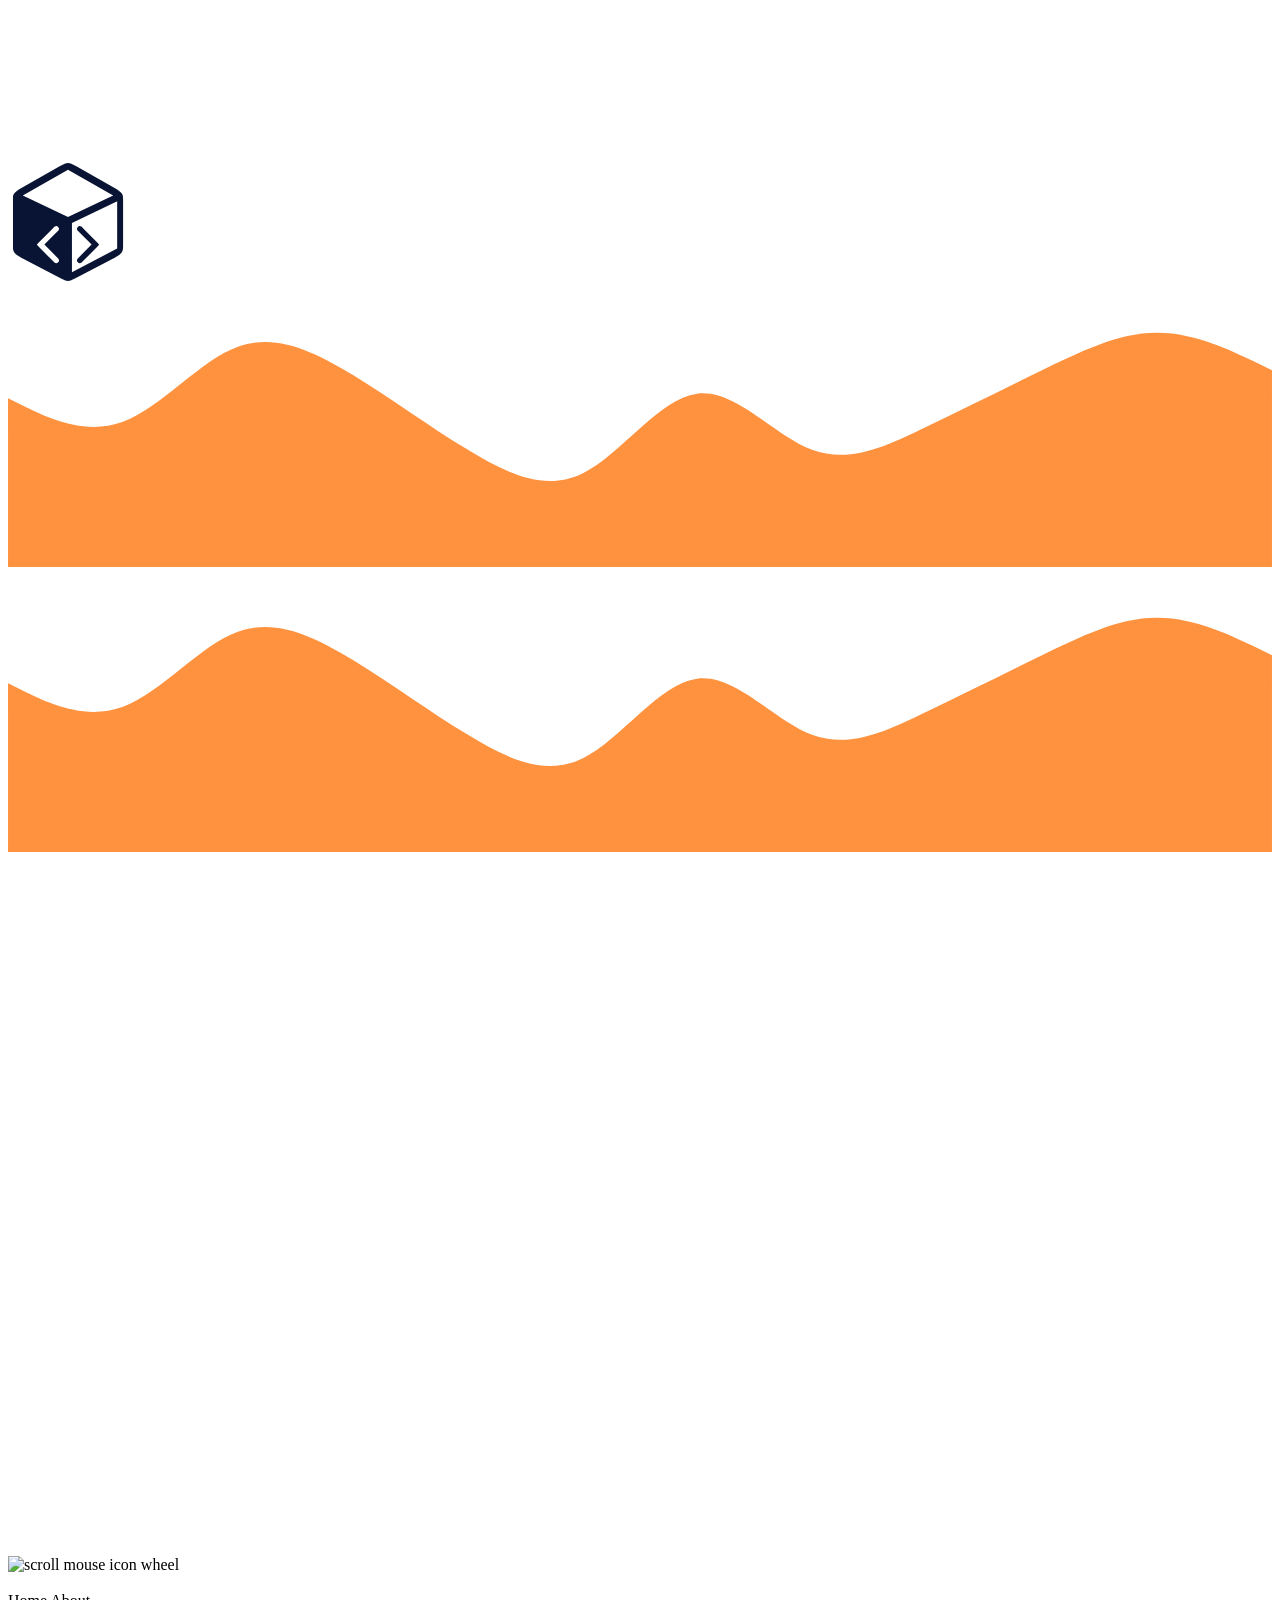
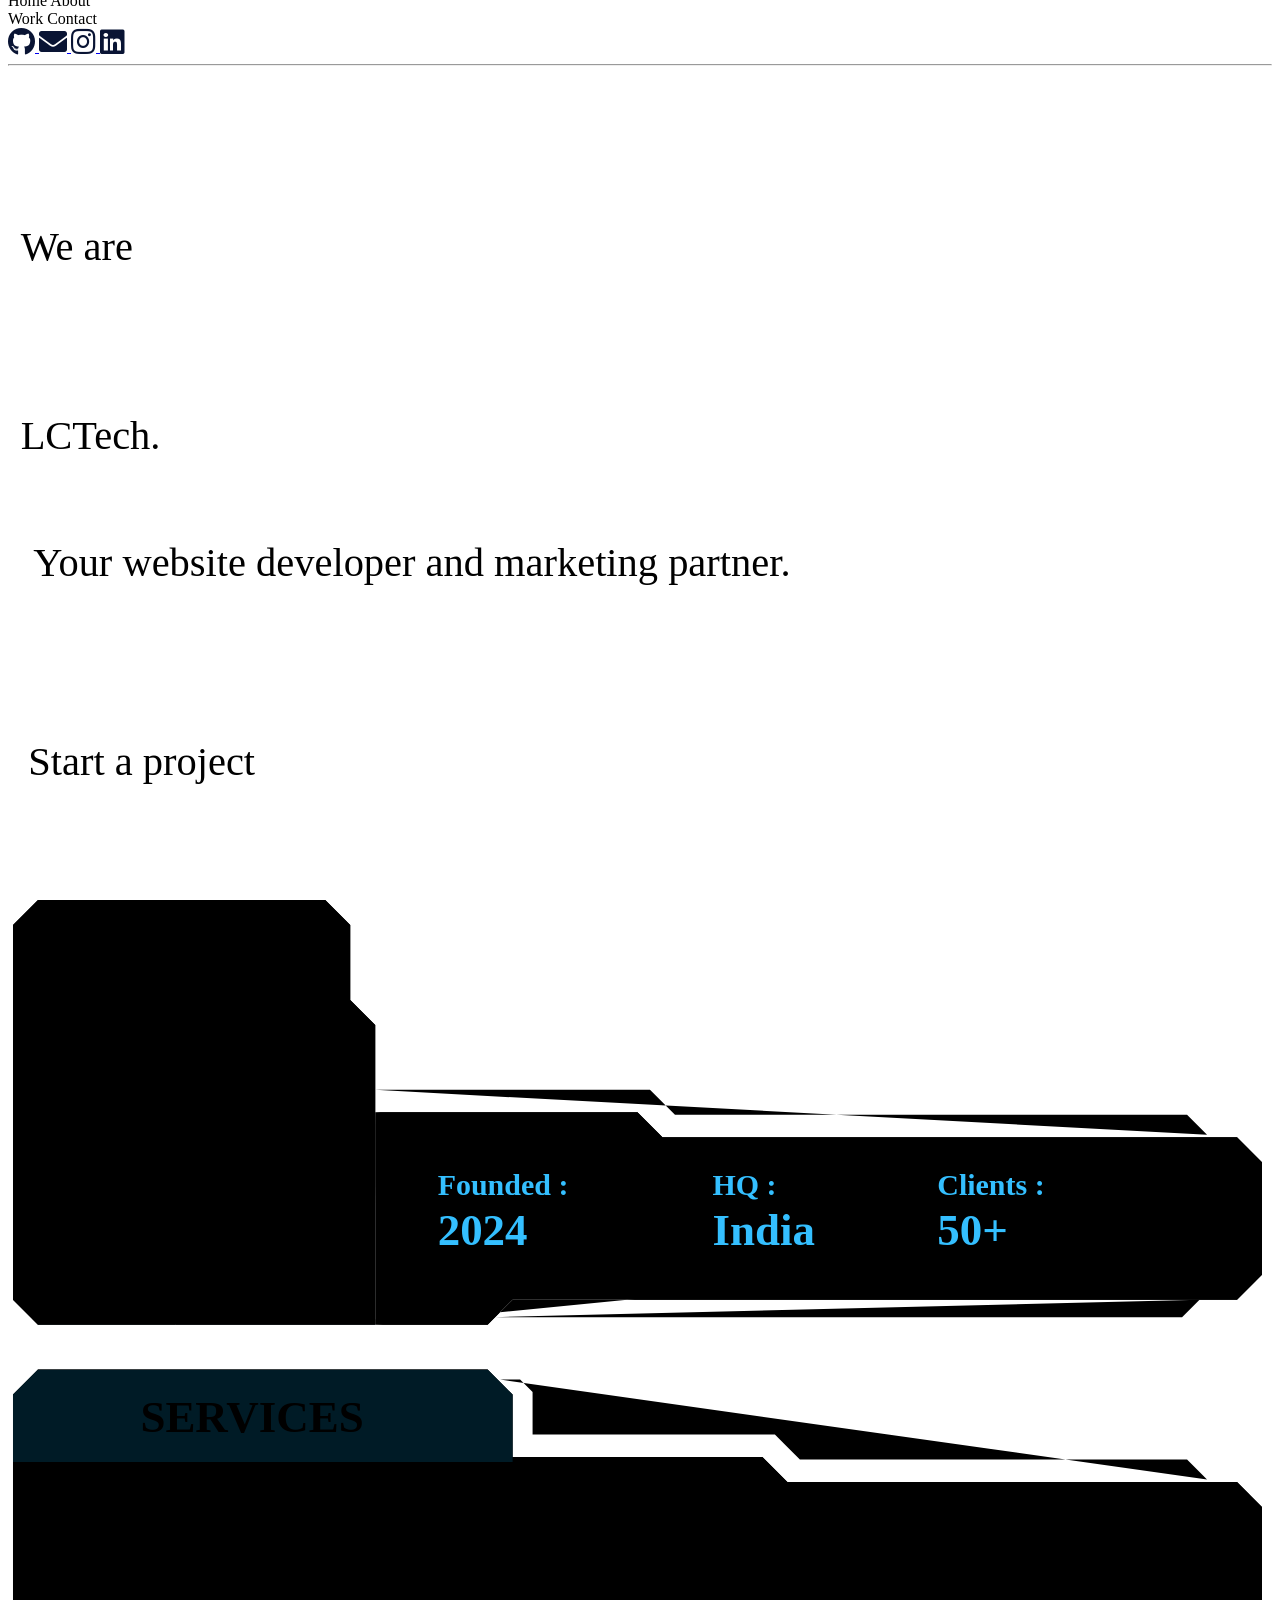
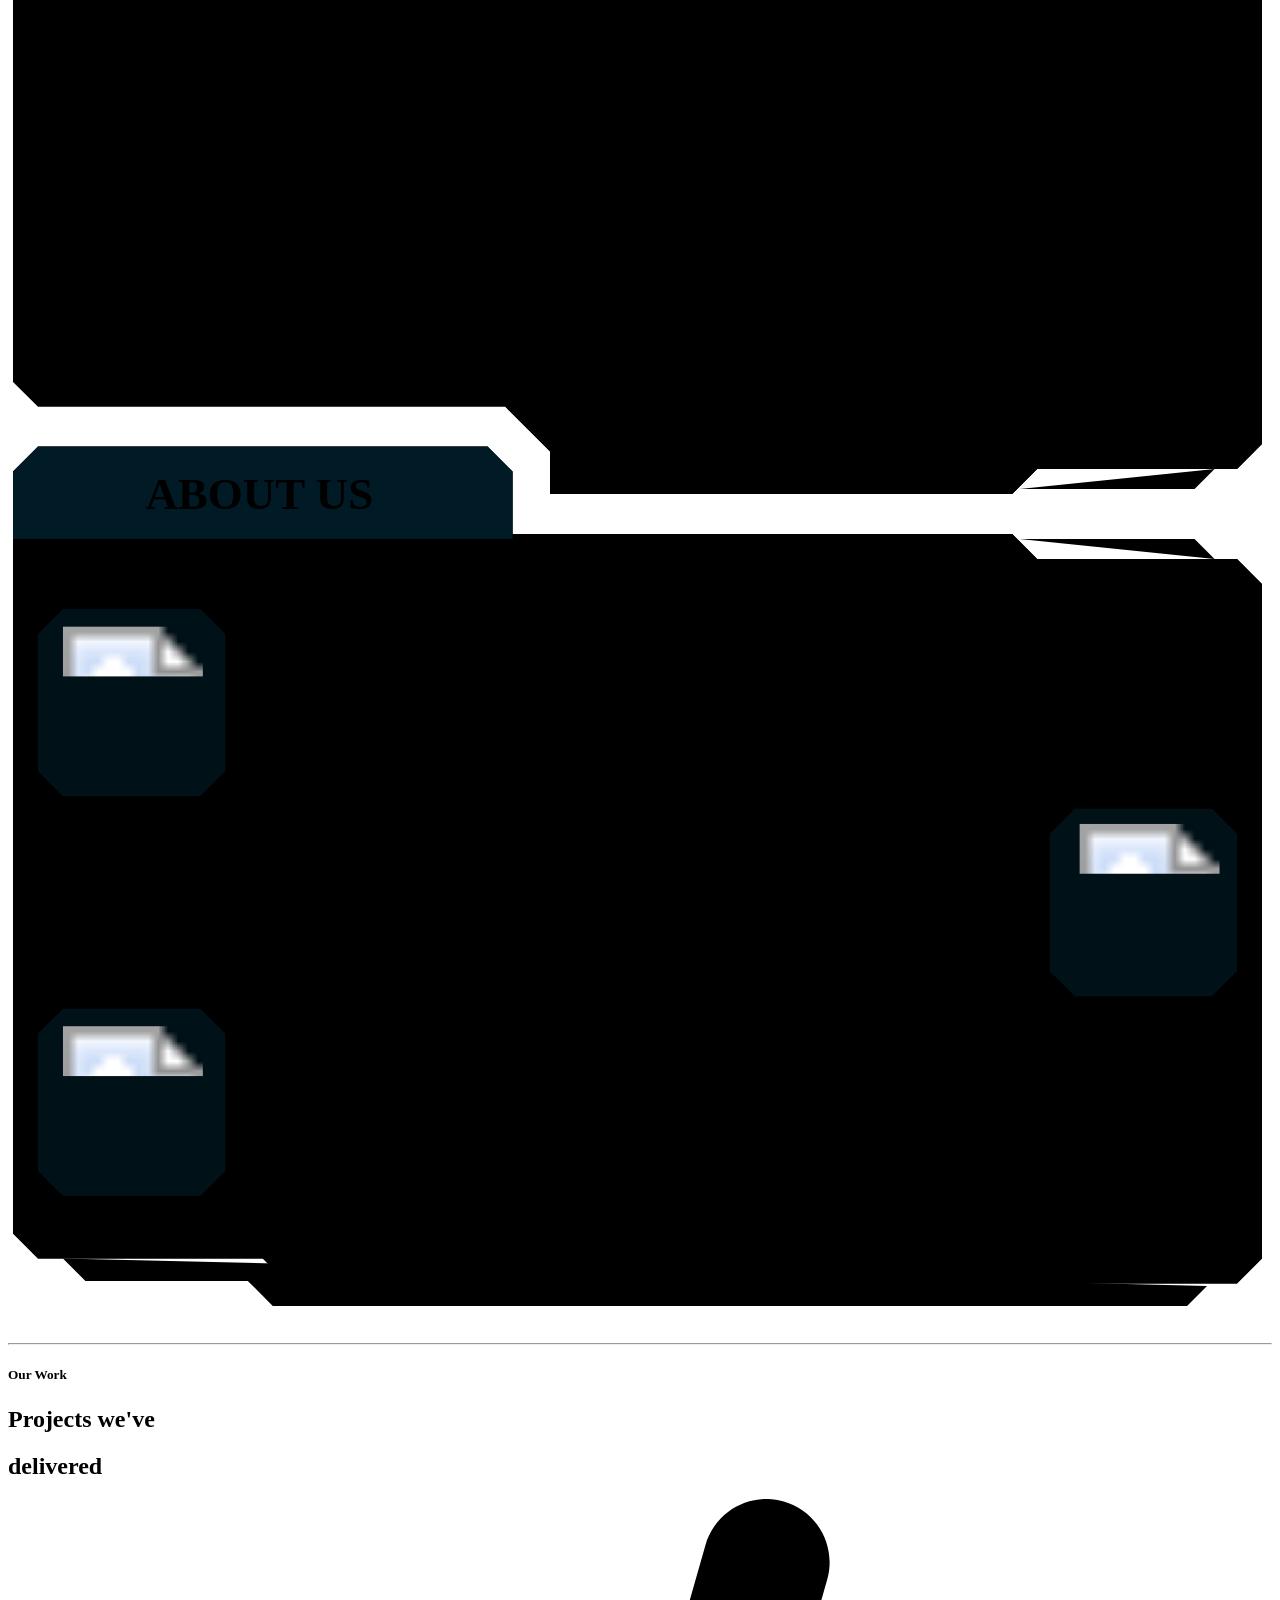
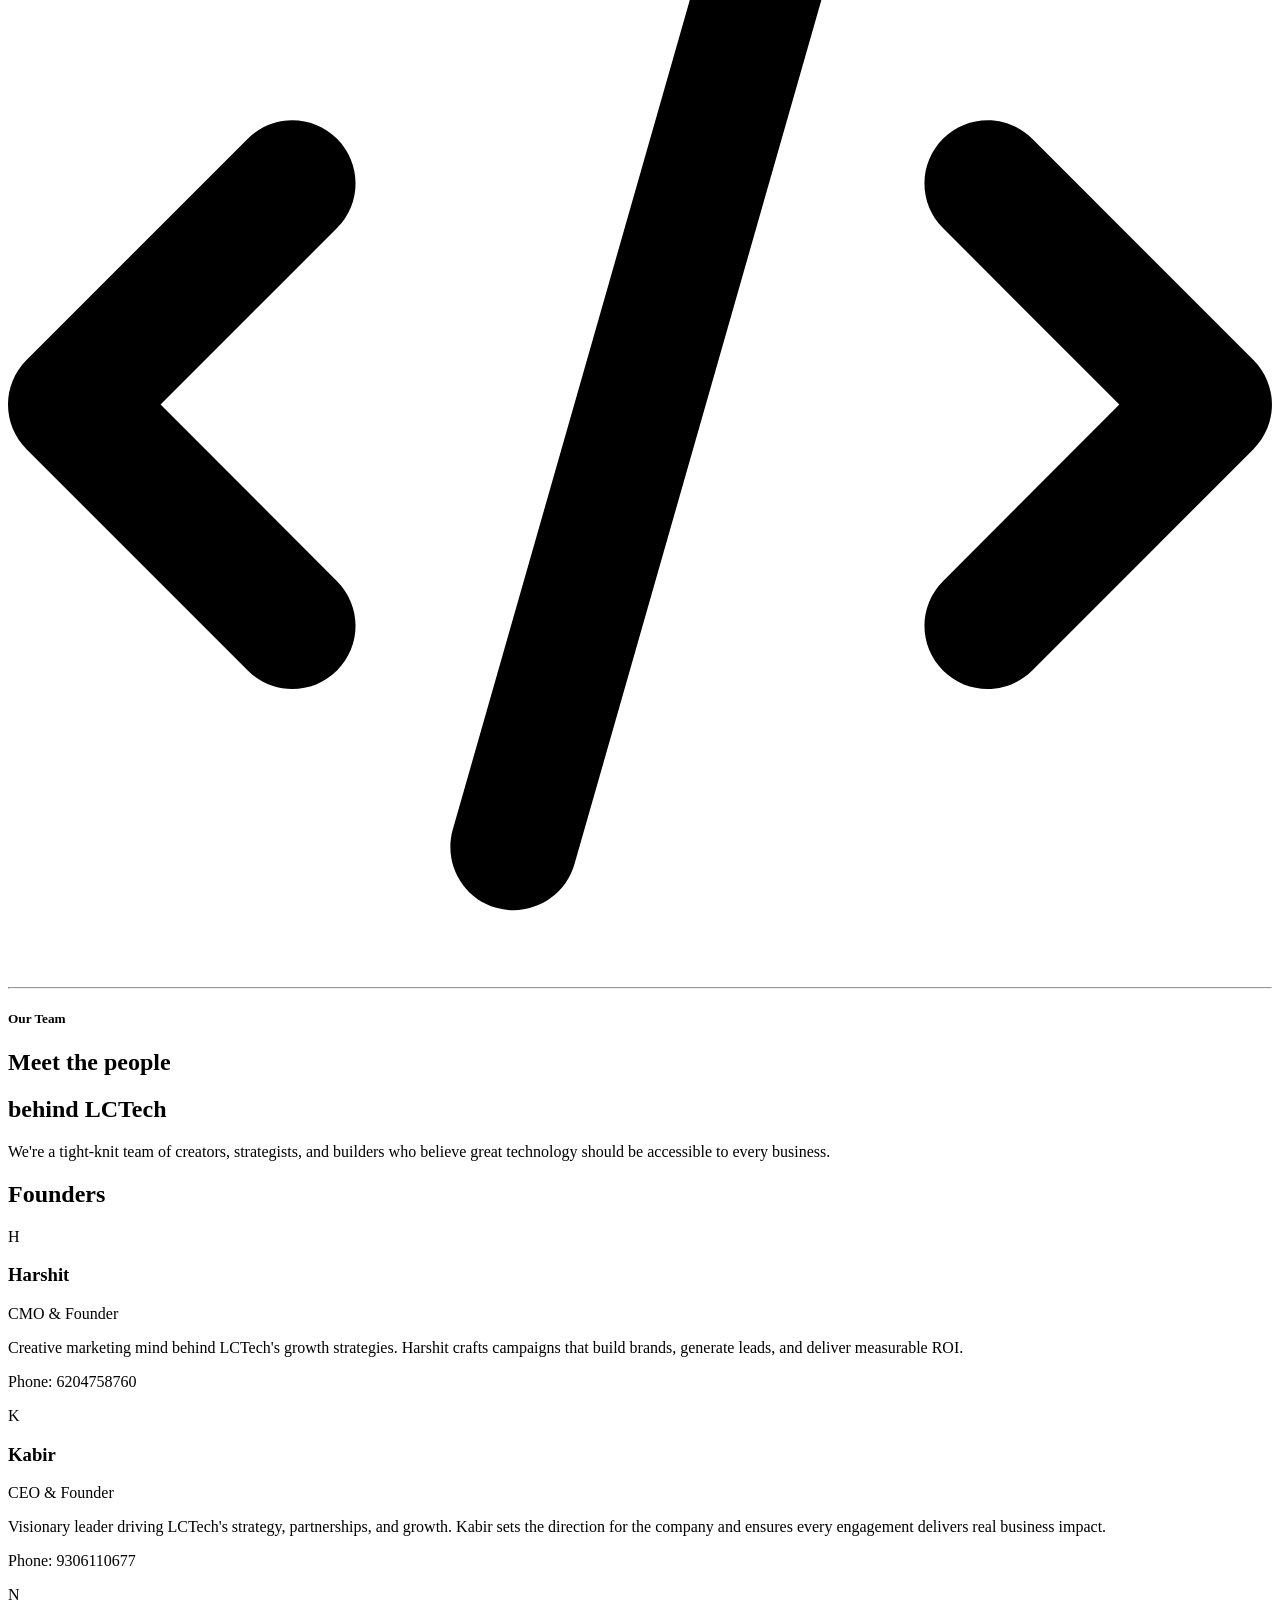
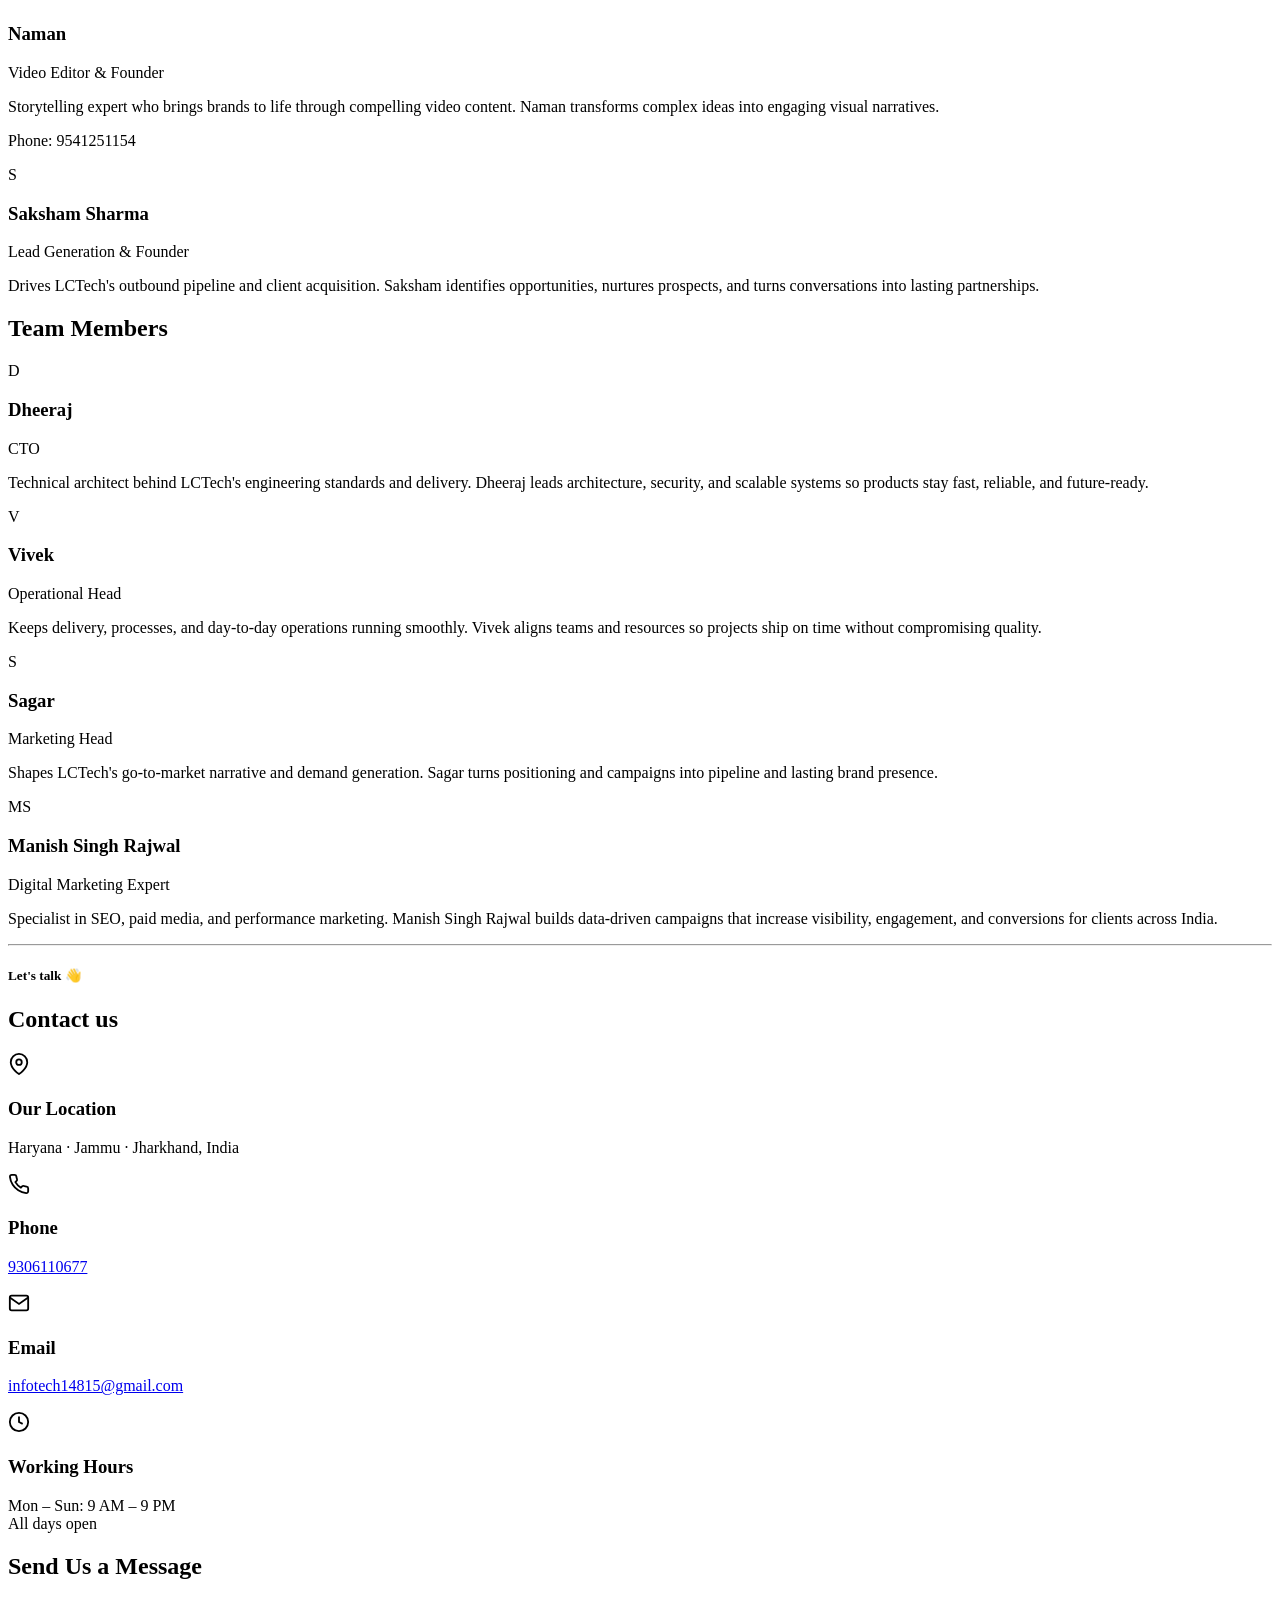
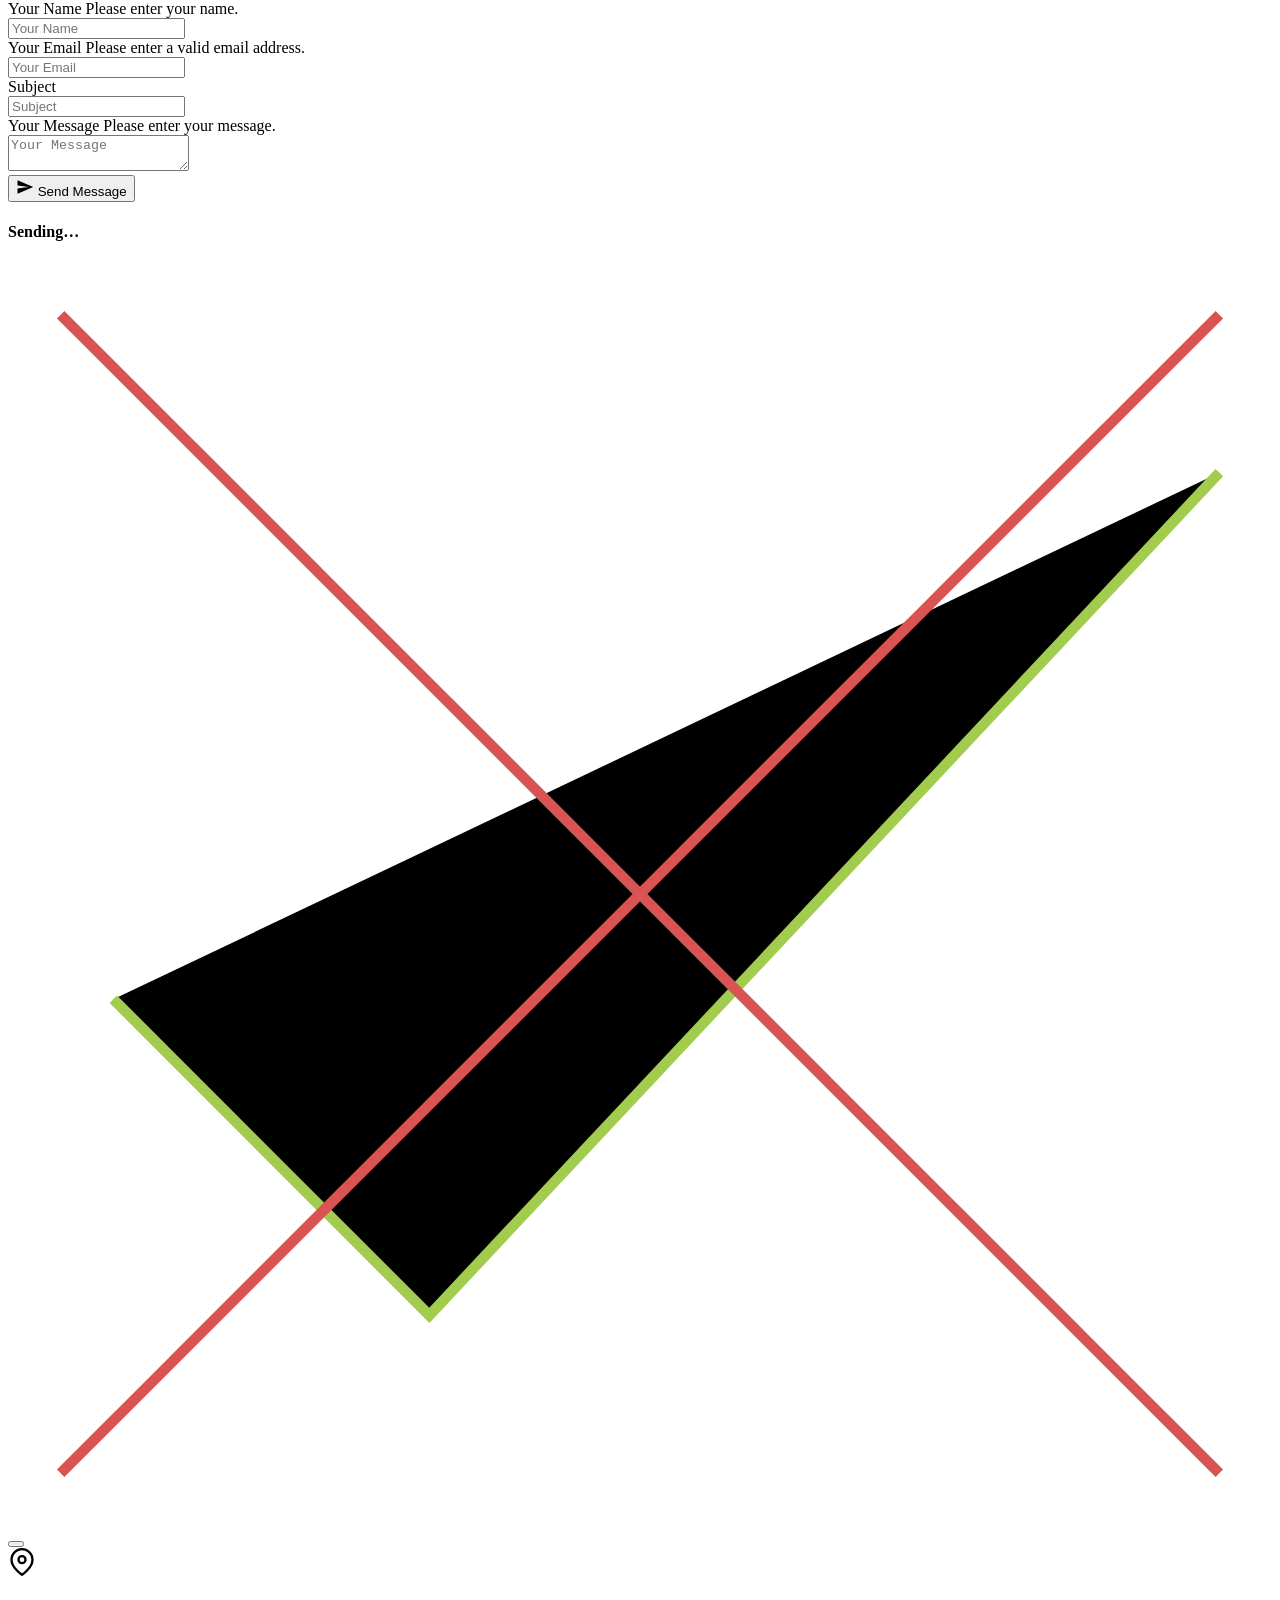
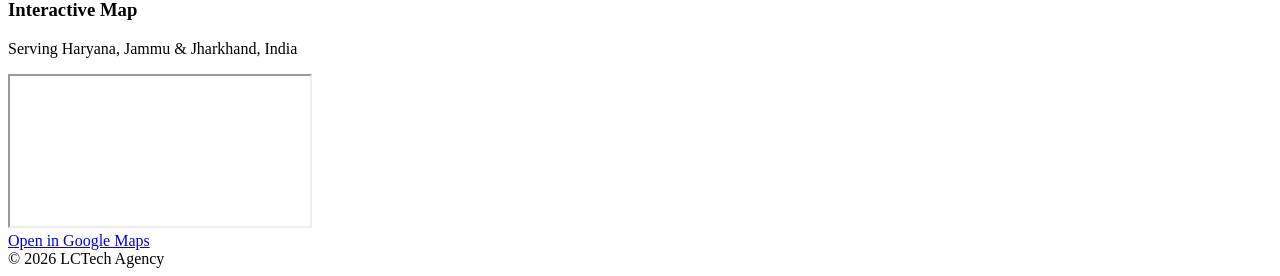
==== commit 1d8bef1e: "Add Saksham Sharma as Lead Generation cofounder to team page. Co-authored-by: Cursor <cursoragent@cu" ====
--- a/portfolio-3d-main/index.html
+++ b/portfolio-3d-main/index.html
@@ -868,6 +868,19 @@
                                     <p class="team-phone">Phone: 9541251154</p>
                                 </div>
                             </div>
+
+                            <!--Saksham-->
+                    <div class="team-card">
+                        <div class="team-card-avatar">
+                                    <div class="team-avatar-placeholder">S</div>
+                        </div>
+                        <div class="team-card-info">
+                                    <h3>Saksham Sharma</h3>
+                                    <span class="team-role">Lead Generation & Founder</span>
+                                    <p>Drives LCTech's outbound pipeline and client acquisition. Saksham identifies opportunities,
+                                        nurtures prospects, and turns conversations into lasting partnerships.</p>
+                        </div>
+                    </div>
                         </div>
                     </div>
 
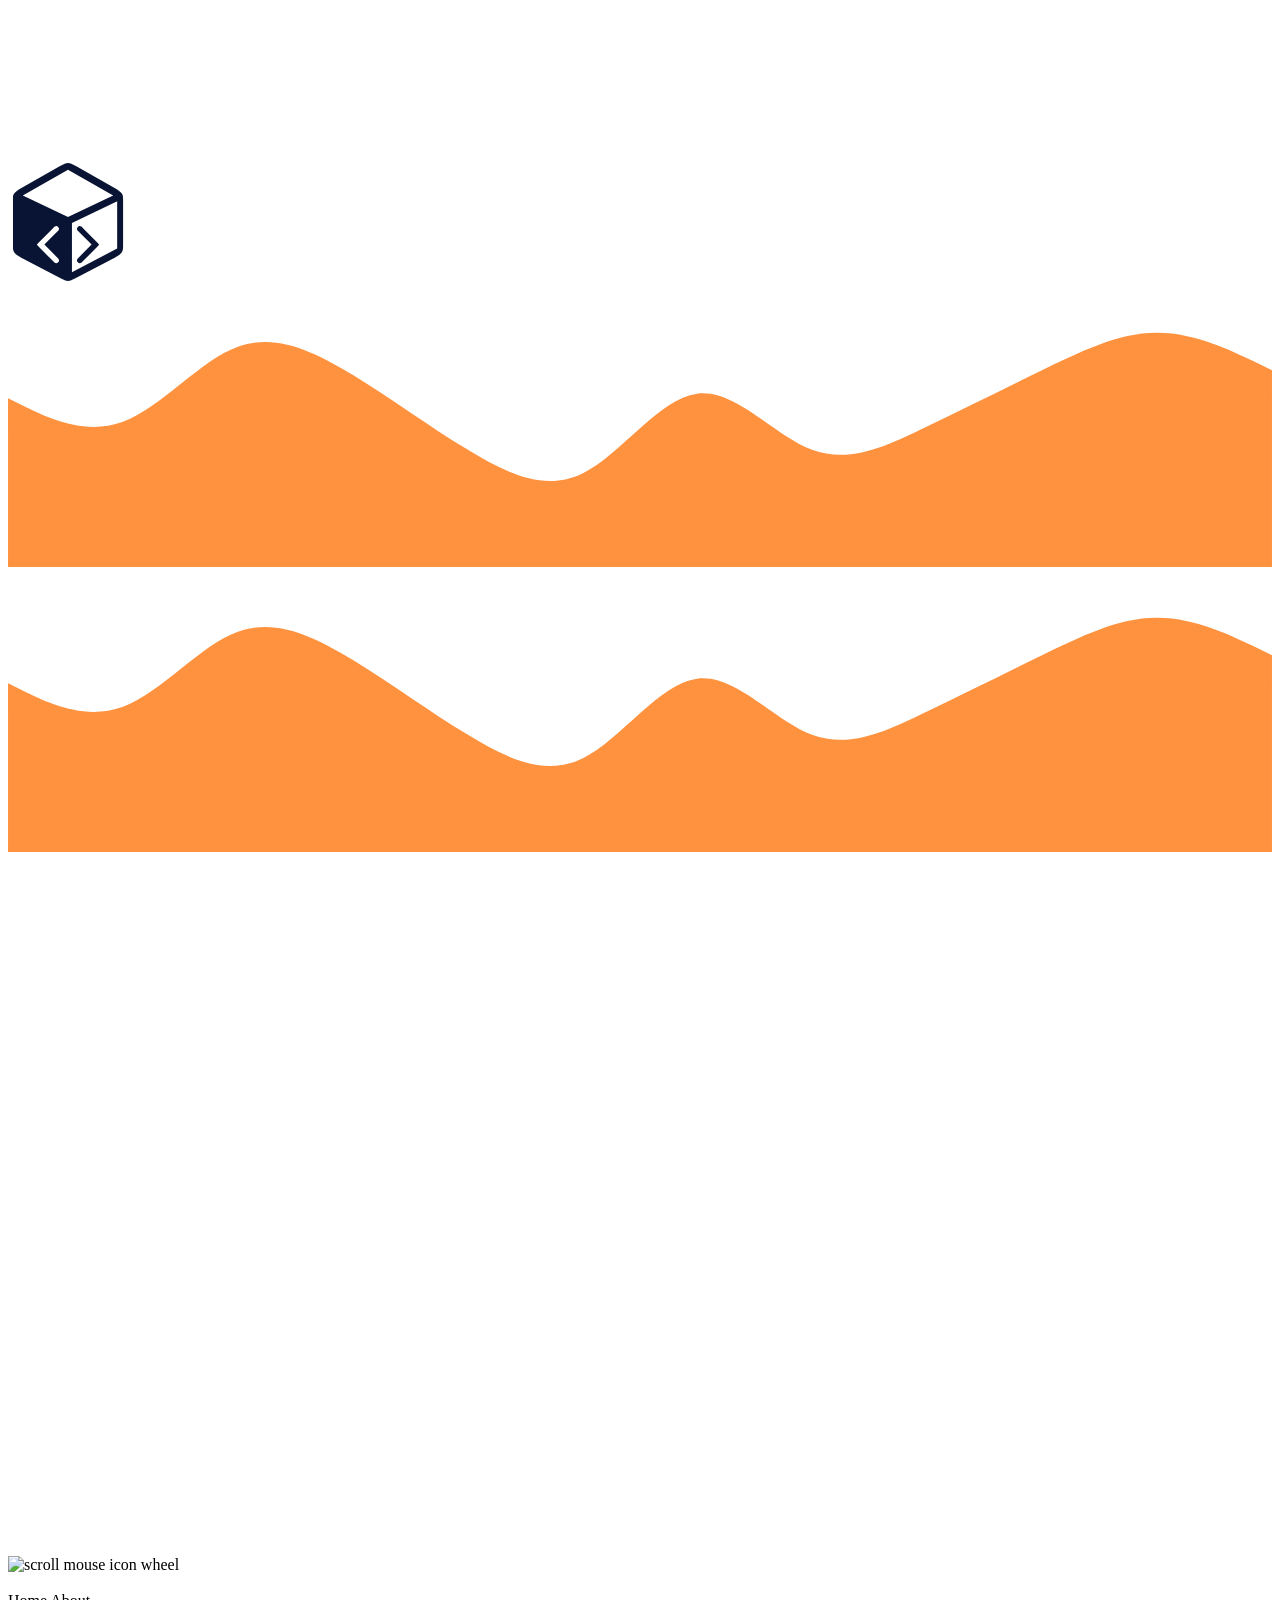
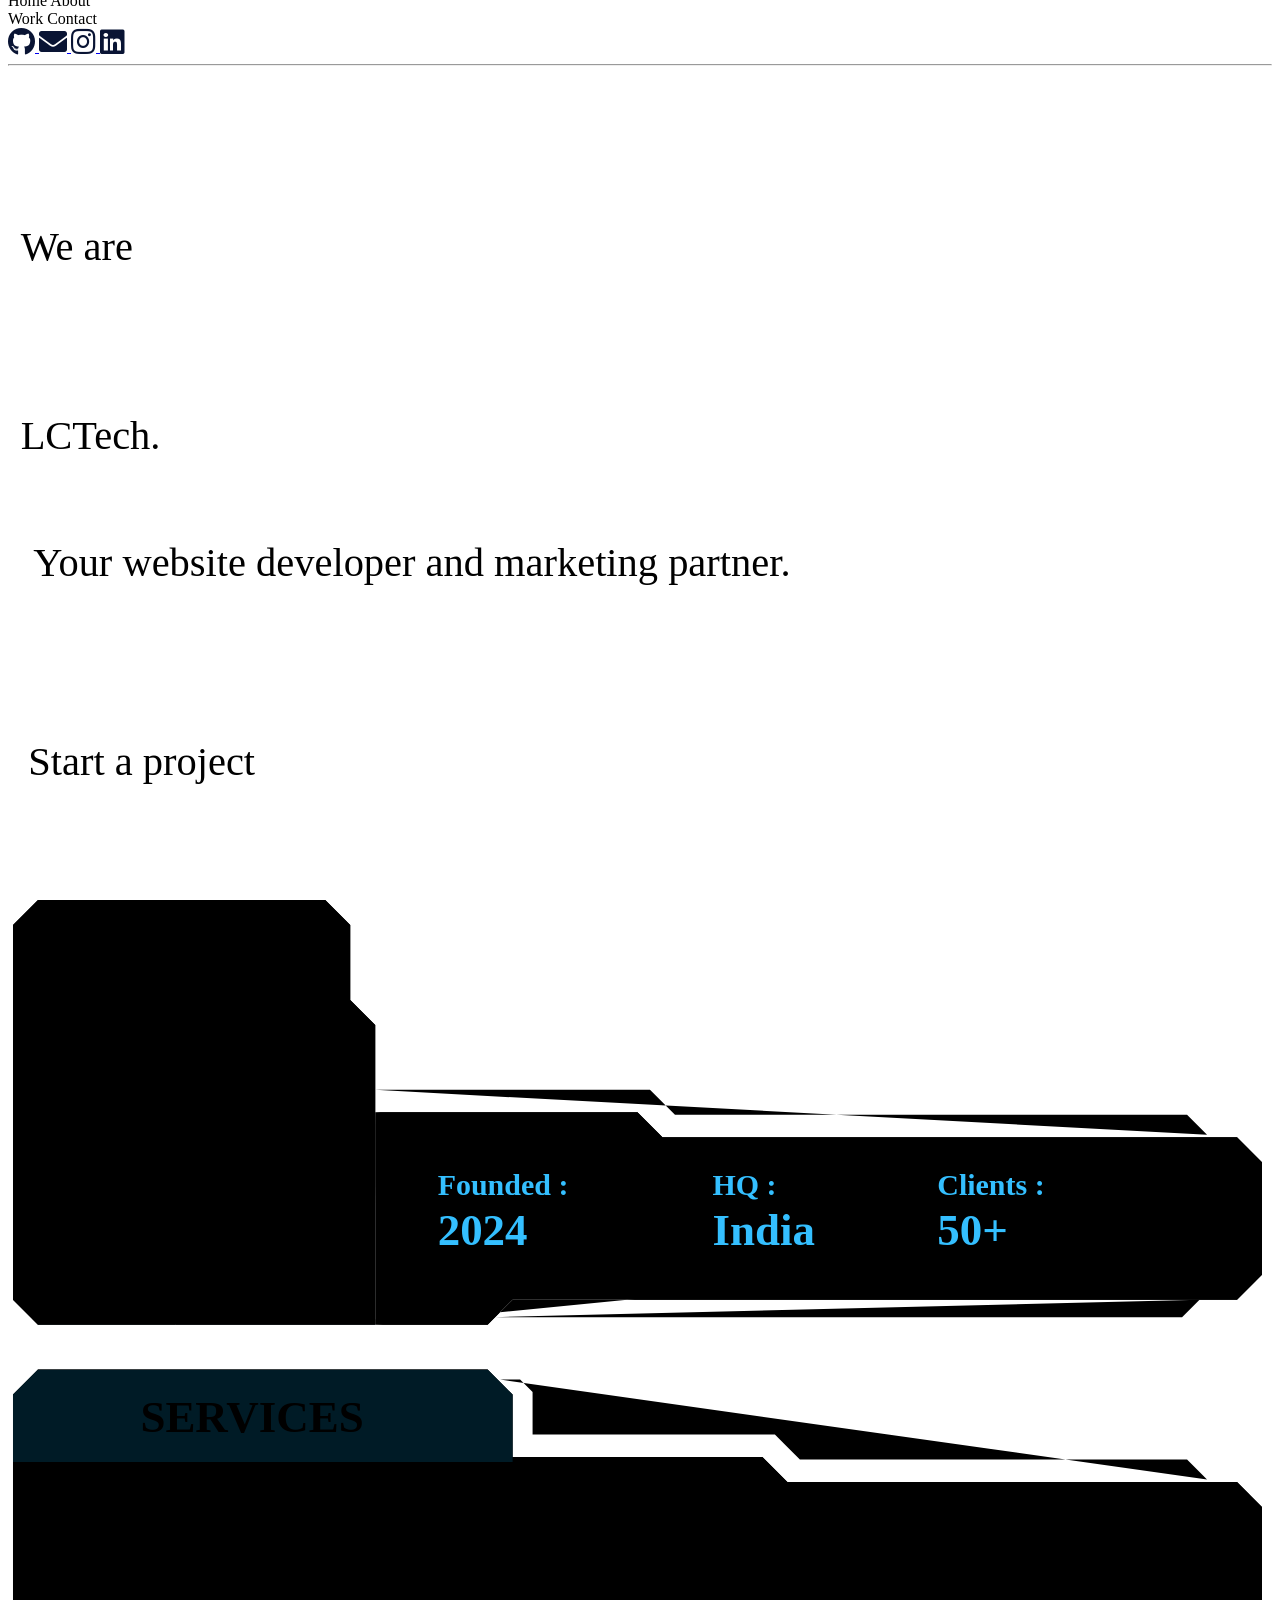
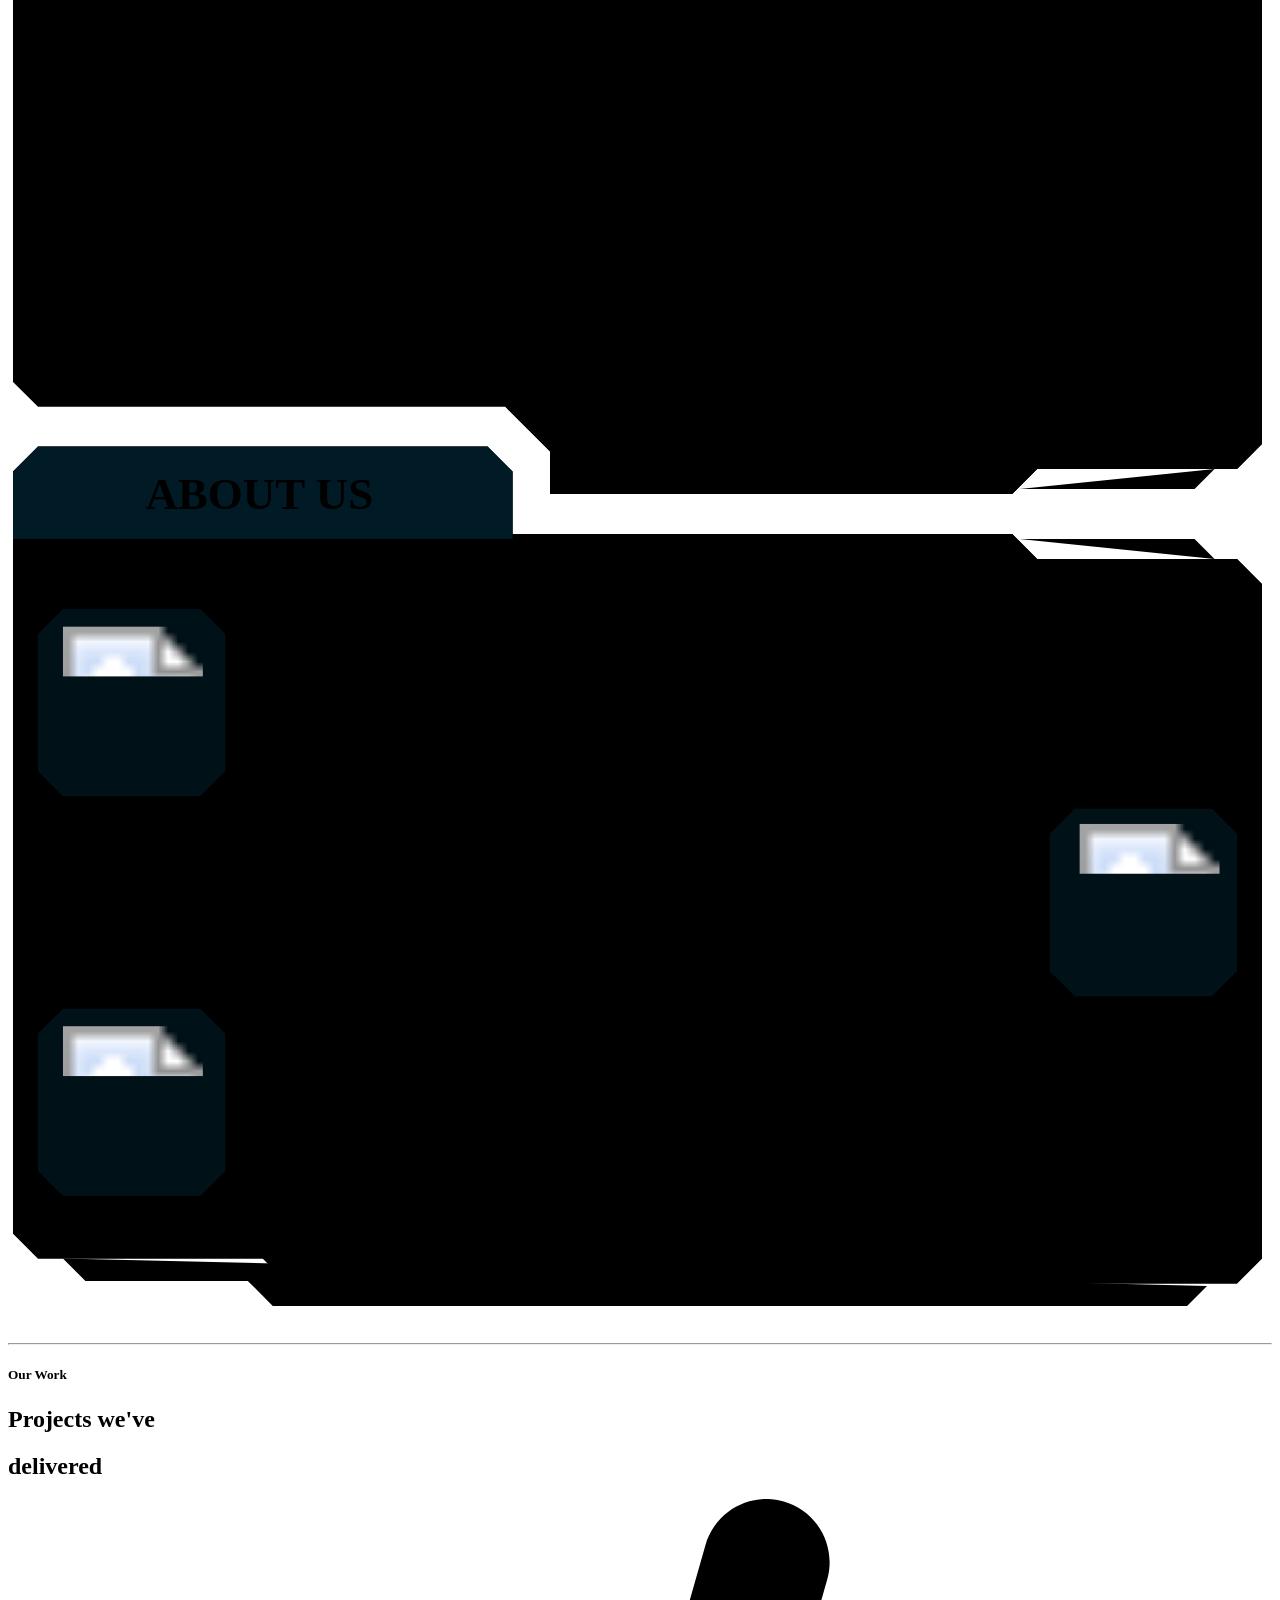
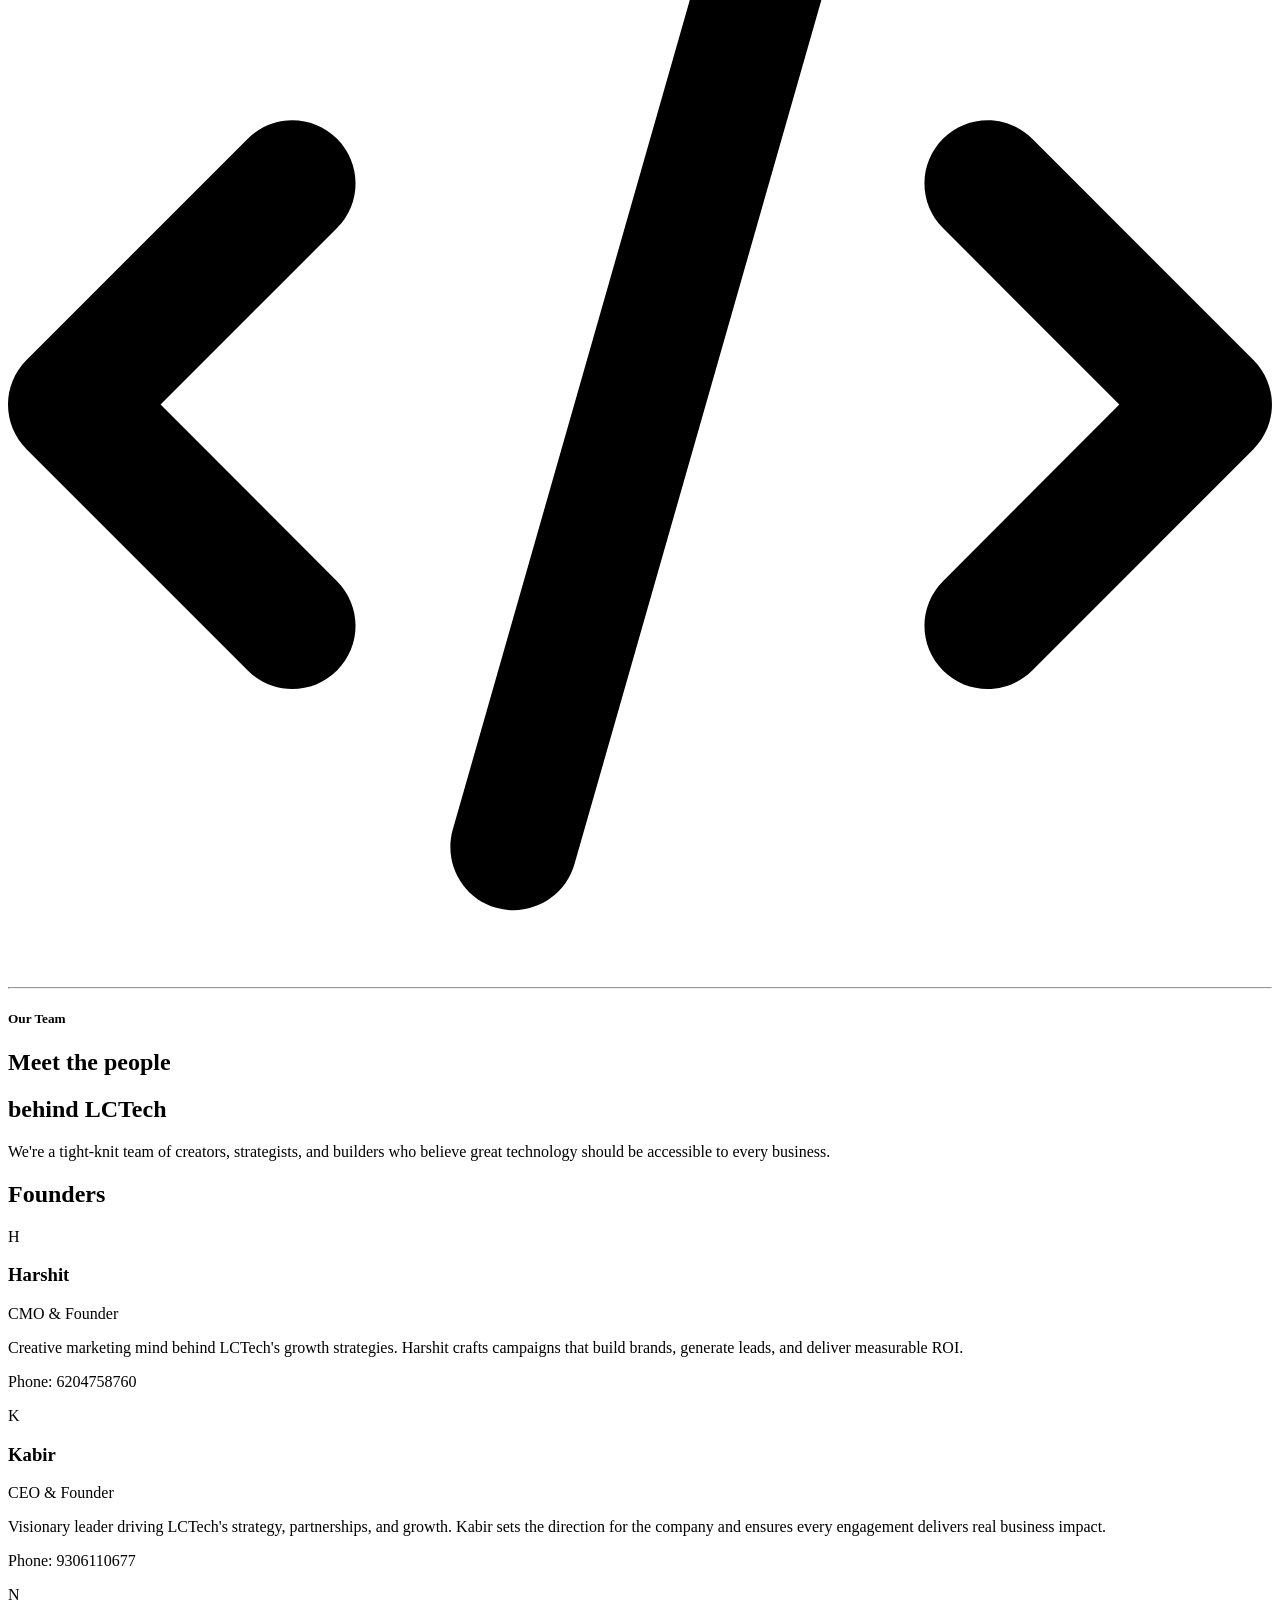
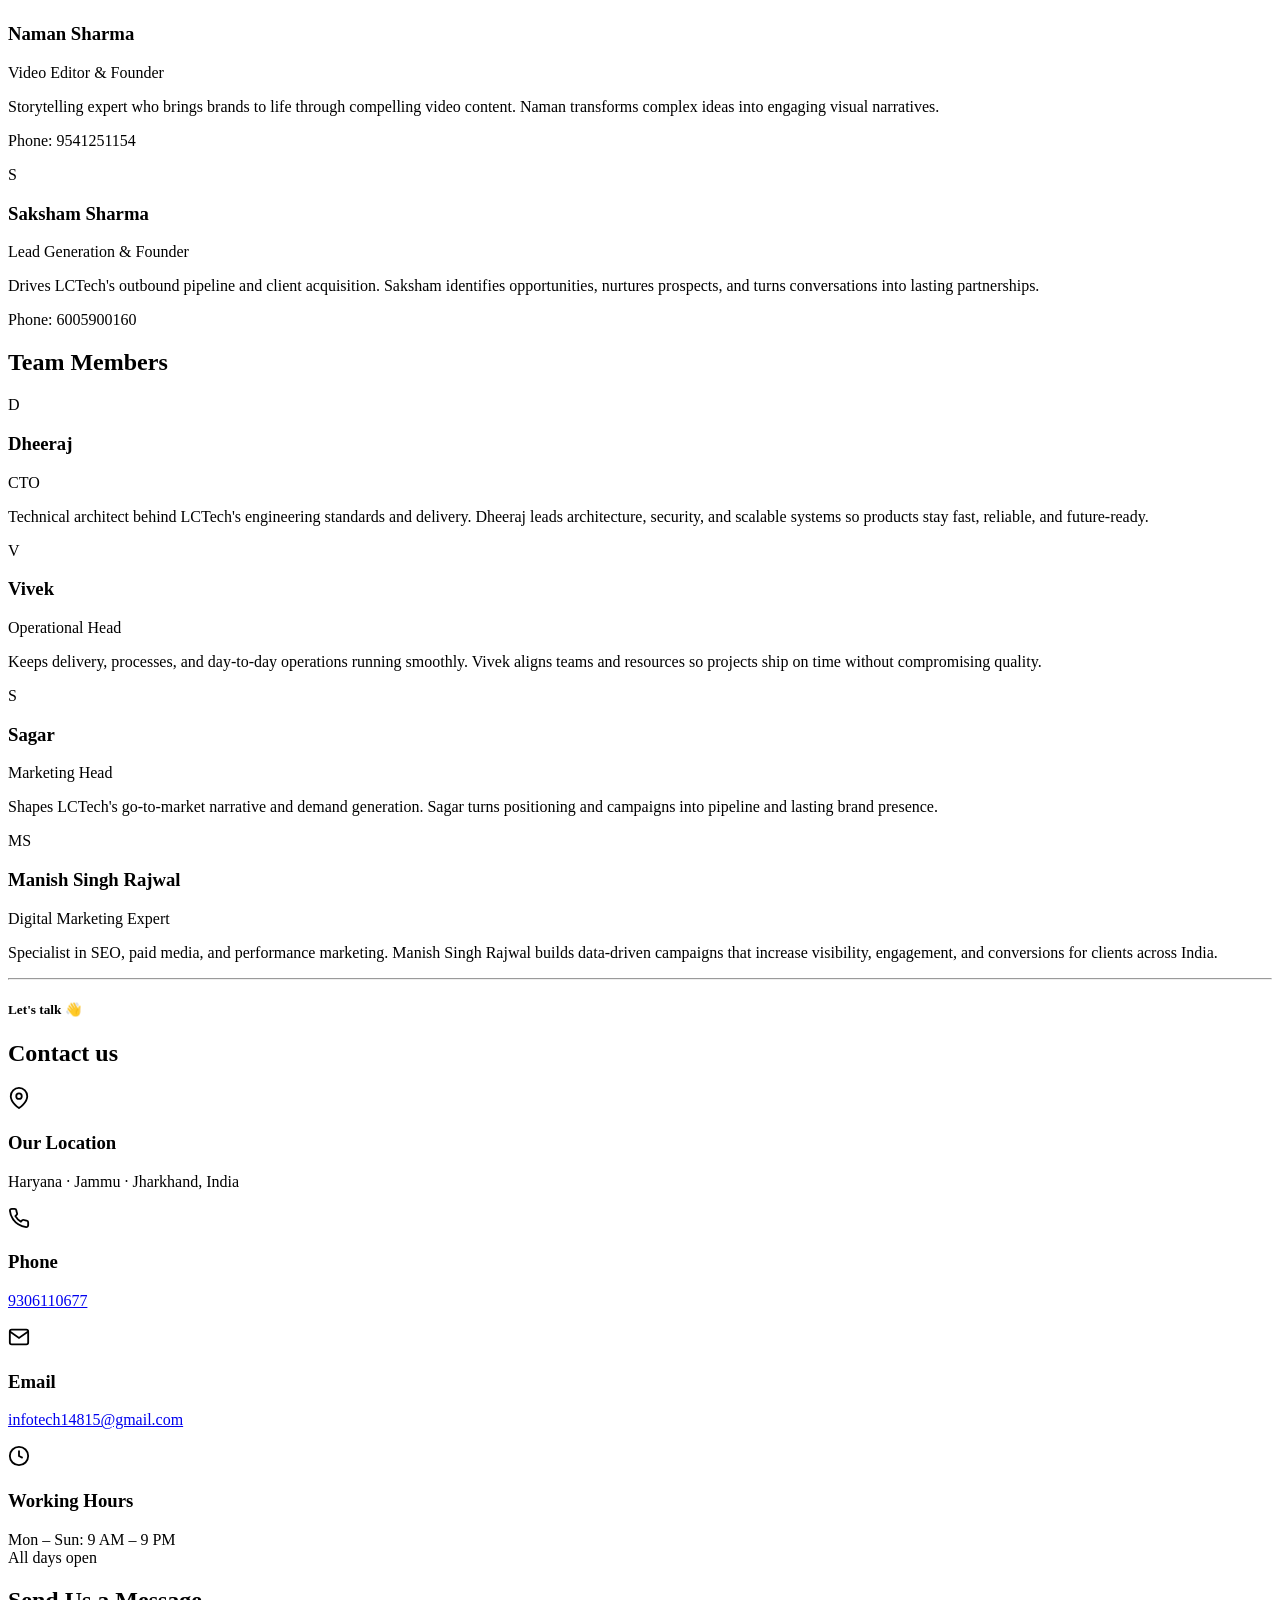
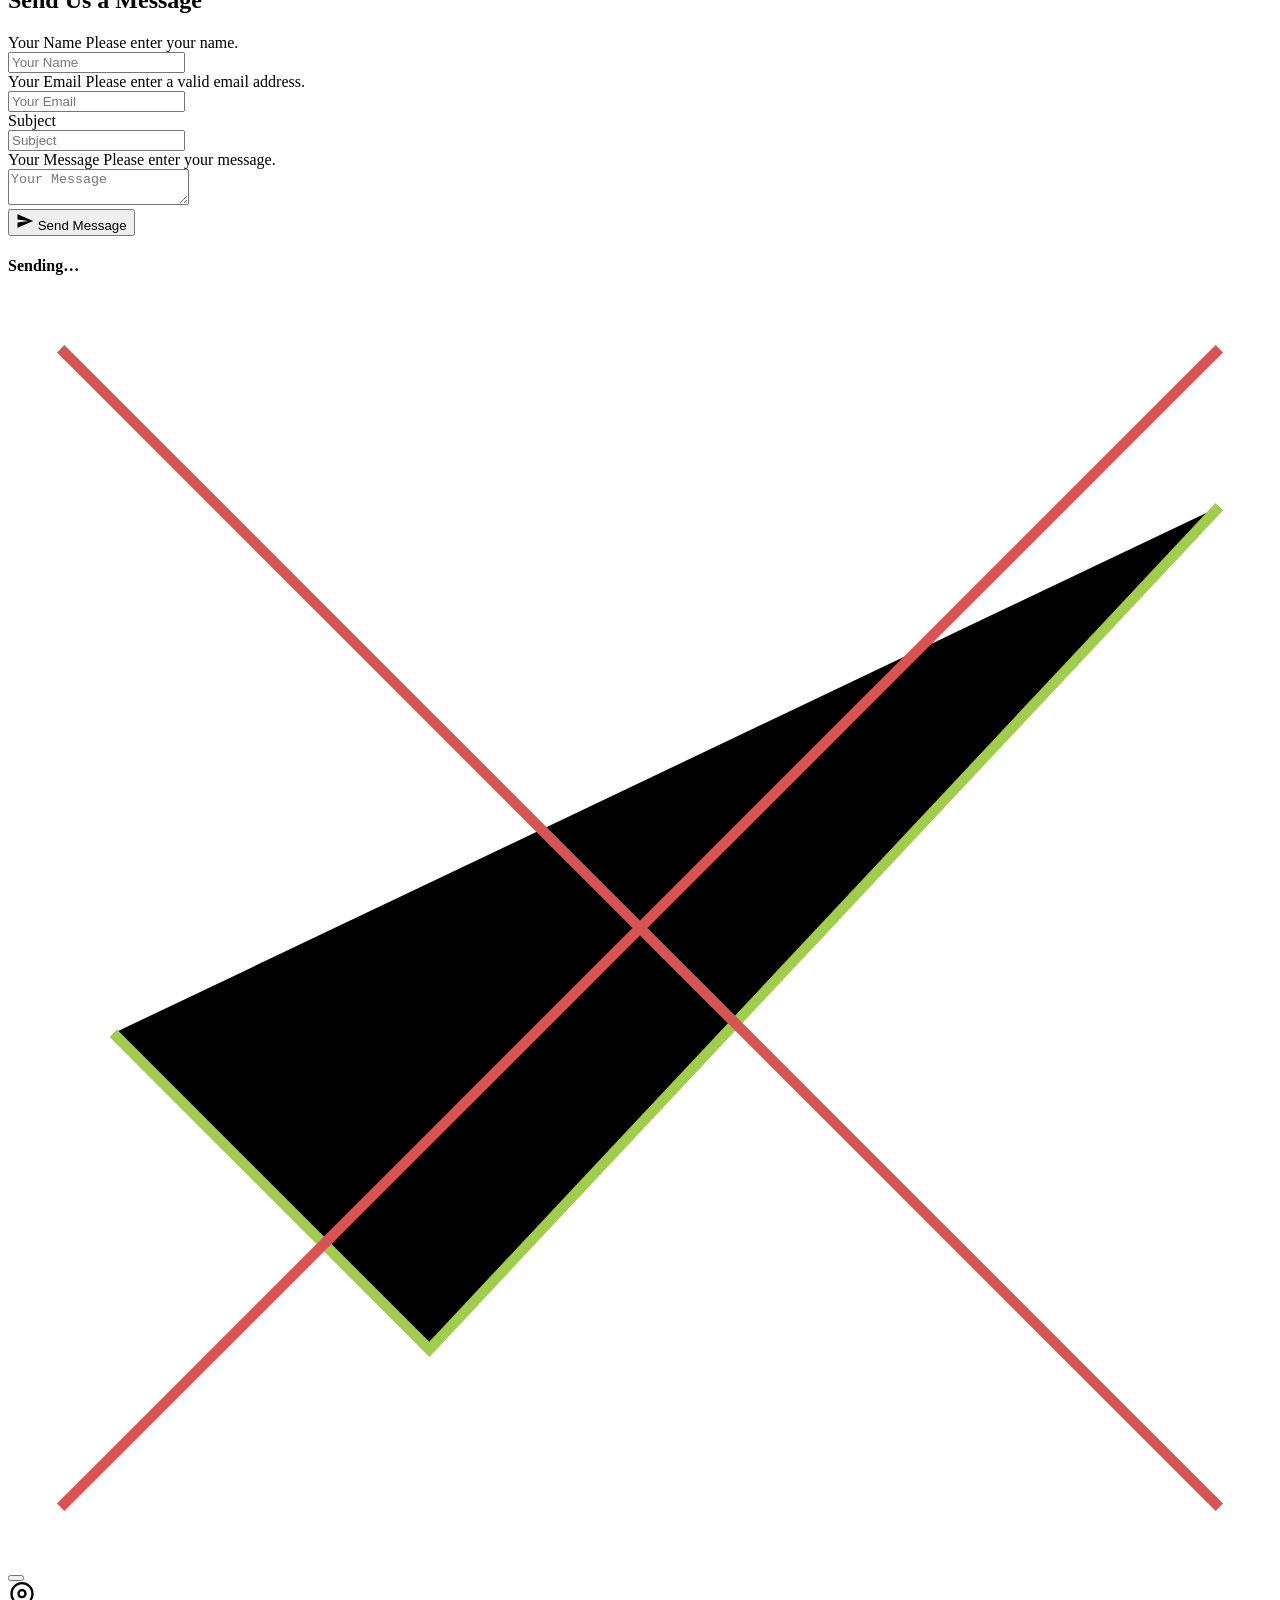
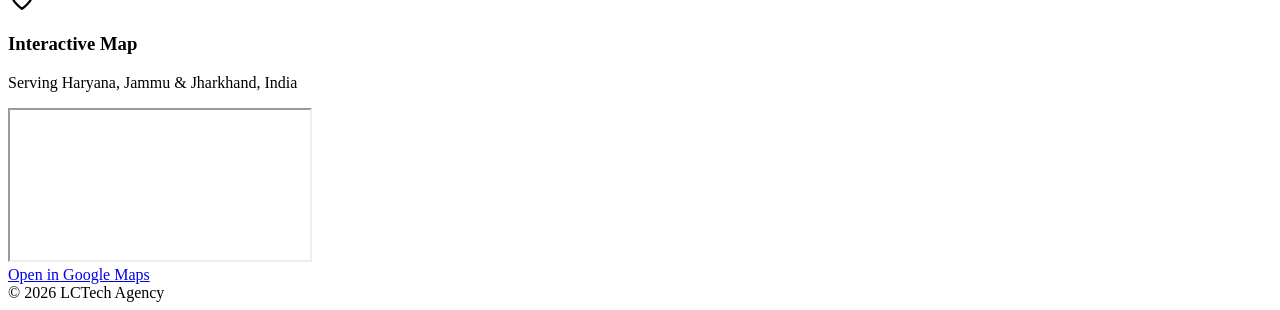
==== commit a9d5155d: "Update index.html" ====
--- a/portfolio-3d-main/index.html
+++ b/portfolio-3d-main/index.html
@@ -290,6 +290,36 @@
                 "name": "Mehta Hospital",
                 "url": "https://mehtahospitalkharar.com/"
               }
+            },
+            {
+              "@type": "ListItem",
+              "position": 6,
+              "item": {
+                "@type": "WebSite",
+                "name": "Domestic Dial",
+                "url": "https://domesticdial.in/",
+                "description": "Smart home design studio — 3D visualization and coordinated execution for modern living"
+              }
+            },
+            {
+              "@type": "ListItem",
+              "position": 7,
+              "item": {
+                "@type": "WebSite",
+                "name": "KGF Farming",
+                "url": "https://kgffarmingindia.com/",
+                "description": "Kamauput Growth Farming — agriculture, vermicompost, and eco-friendly organic farming"
+              }
+            },
+            {
+              "@type": "ListItem",
+              "position": 8,
+              "item": {
+                "@type": "WebSite",
+                "name": "Ziva Hospital",
+                "url": "https://zivahospital.in/",
+                "description": "Ziva Multispeciality Hospital — 24/7 premium healthcare in Mundi Kharar, Punjab"
+              }
             }
           ]
         }
@@ -311,8 +341,8 @@
     <meta name="msapplication-square310x310logo" content="/head/mstile-310.png">
     <link rel="manifest" href="/head/manifest.webmanifest">
     <link rel="shortcut icon" type="image/x-icon" href="/head/favicon.ico">
-    <script type="module" crossorigin src="/index.js"></script>
-    <script defer src="/addcards.js"></script>
+    <script src="/addcards.js?v=20260703b"></script>
+    <script type="module" crossorigin src="/index.js?v=20260703b"></script>
     <link rel="preconnect" href="https://fonts.googleapis.com">
     <link rel="preconnect" href="https://fonts.gstatic.com" crossorigin>
     <link
@@ -861,7 +891,7 @@
                                     <div class="team-avatar-placeholder">N</div>
                         </div>
                         <div class="team-card-info">
-                                    <h3>Naman</h3>
+                                    <h3>Naman Sharma</h3>
                                     <span class="team-role">Video Editor & Founder</span>
                                     <p>Storytelling expert who brings brands to life through compelling video content.
                                         Naman transforms complex ideas into engaging visual narratives.</p>
@@ -879,6 +909,7 @@
                                     <span class="team-role">Lead Generation & Founder</span>
                                     <p>Drives LCTech's outbound pipeline and client acquisition. Saksham identifies opportunities,
                                         nurtures prospects, and turns conversations into lasting partnerships.</p>
+                                    <p class="team-phone">Phone: 6005900160</p>
                         </div>
                     </div>
                         </div>
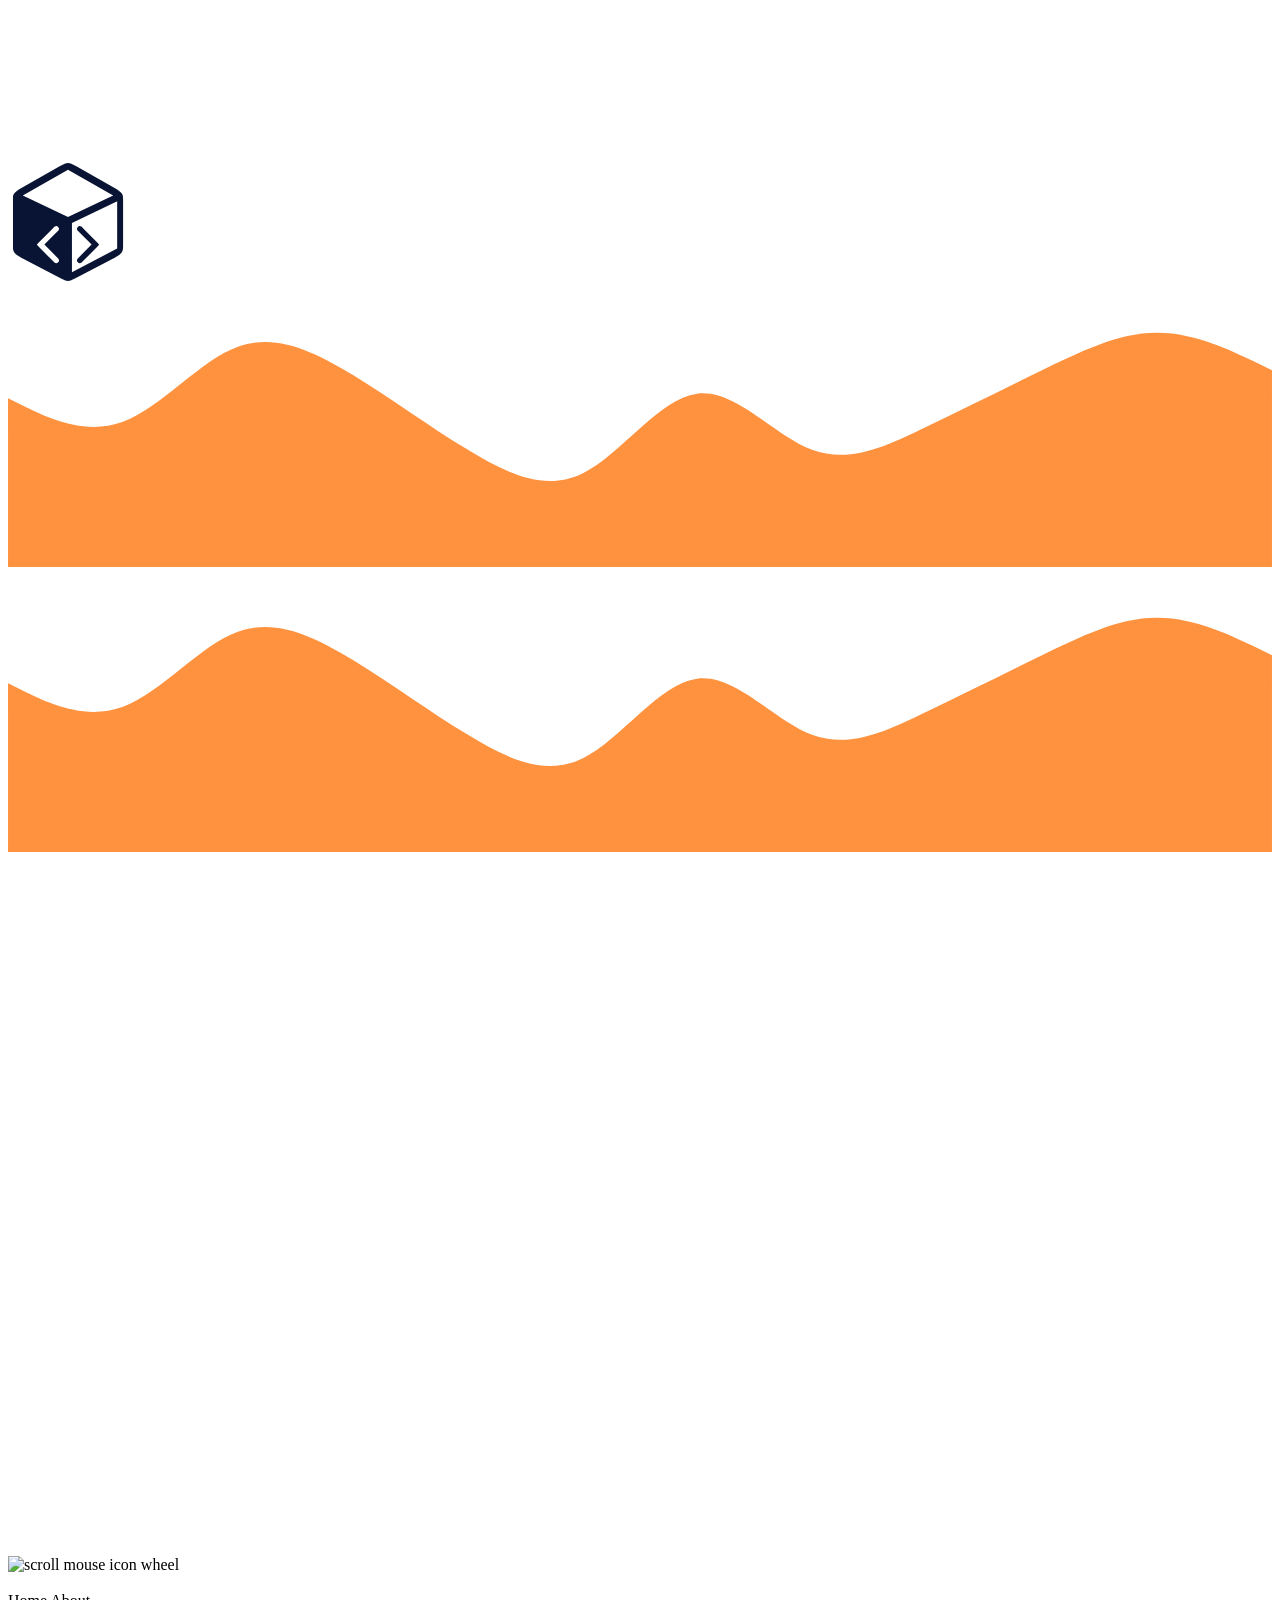
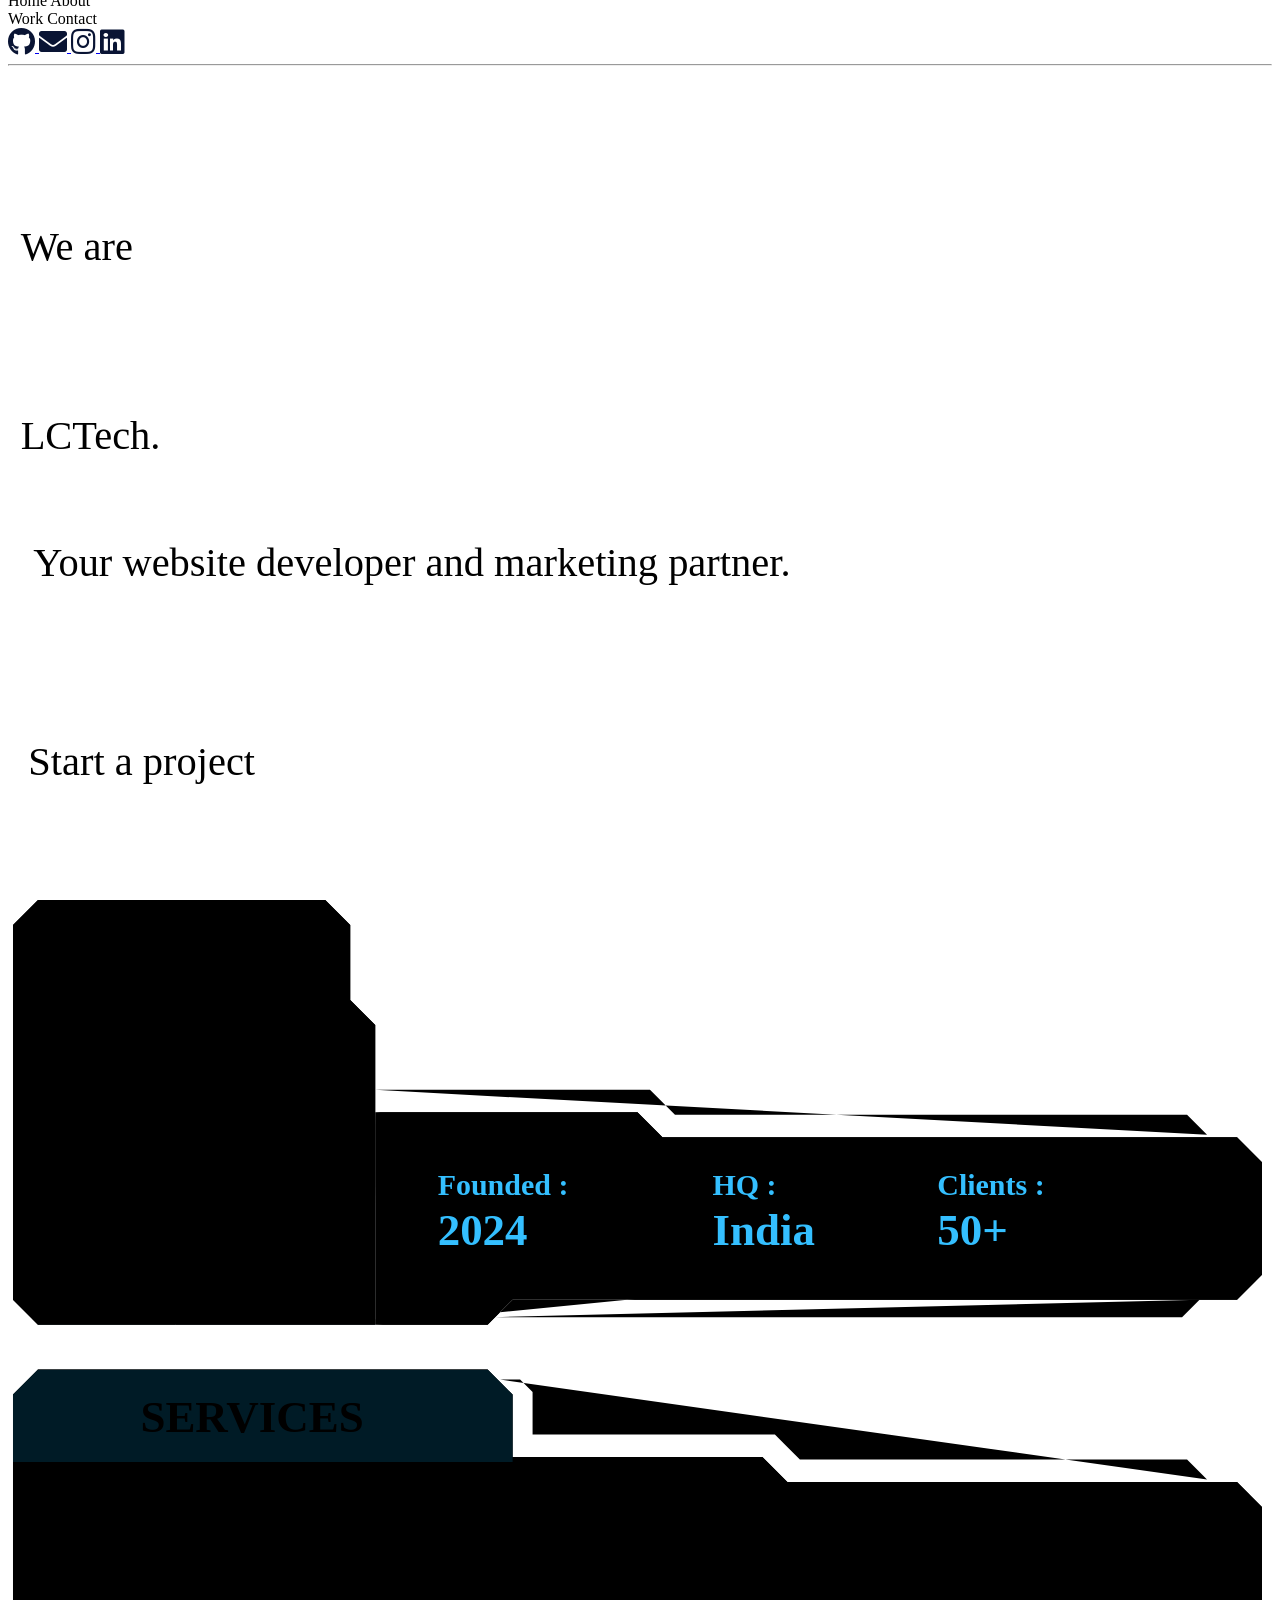
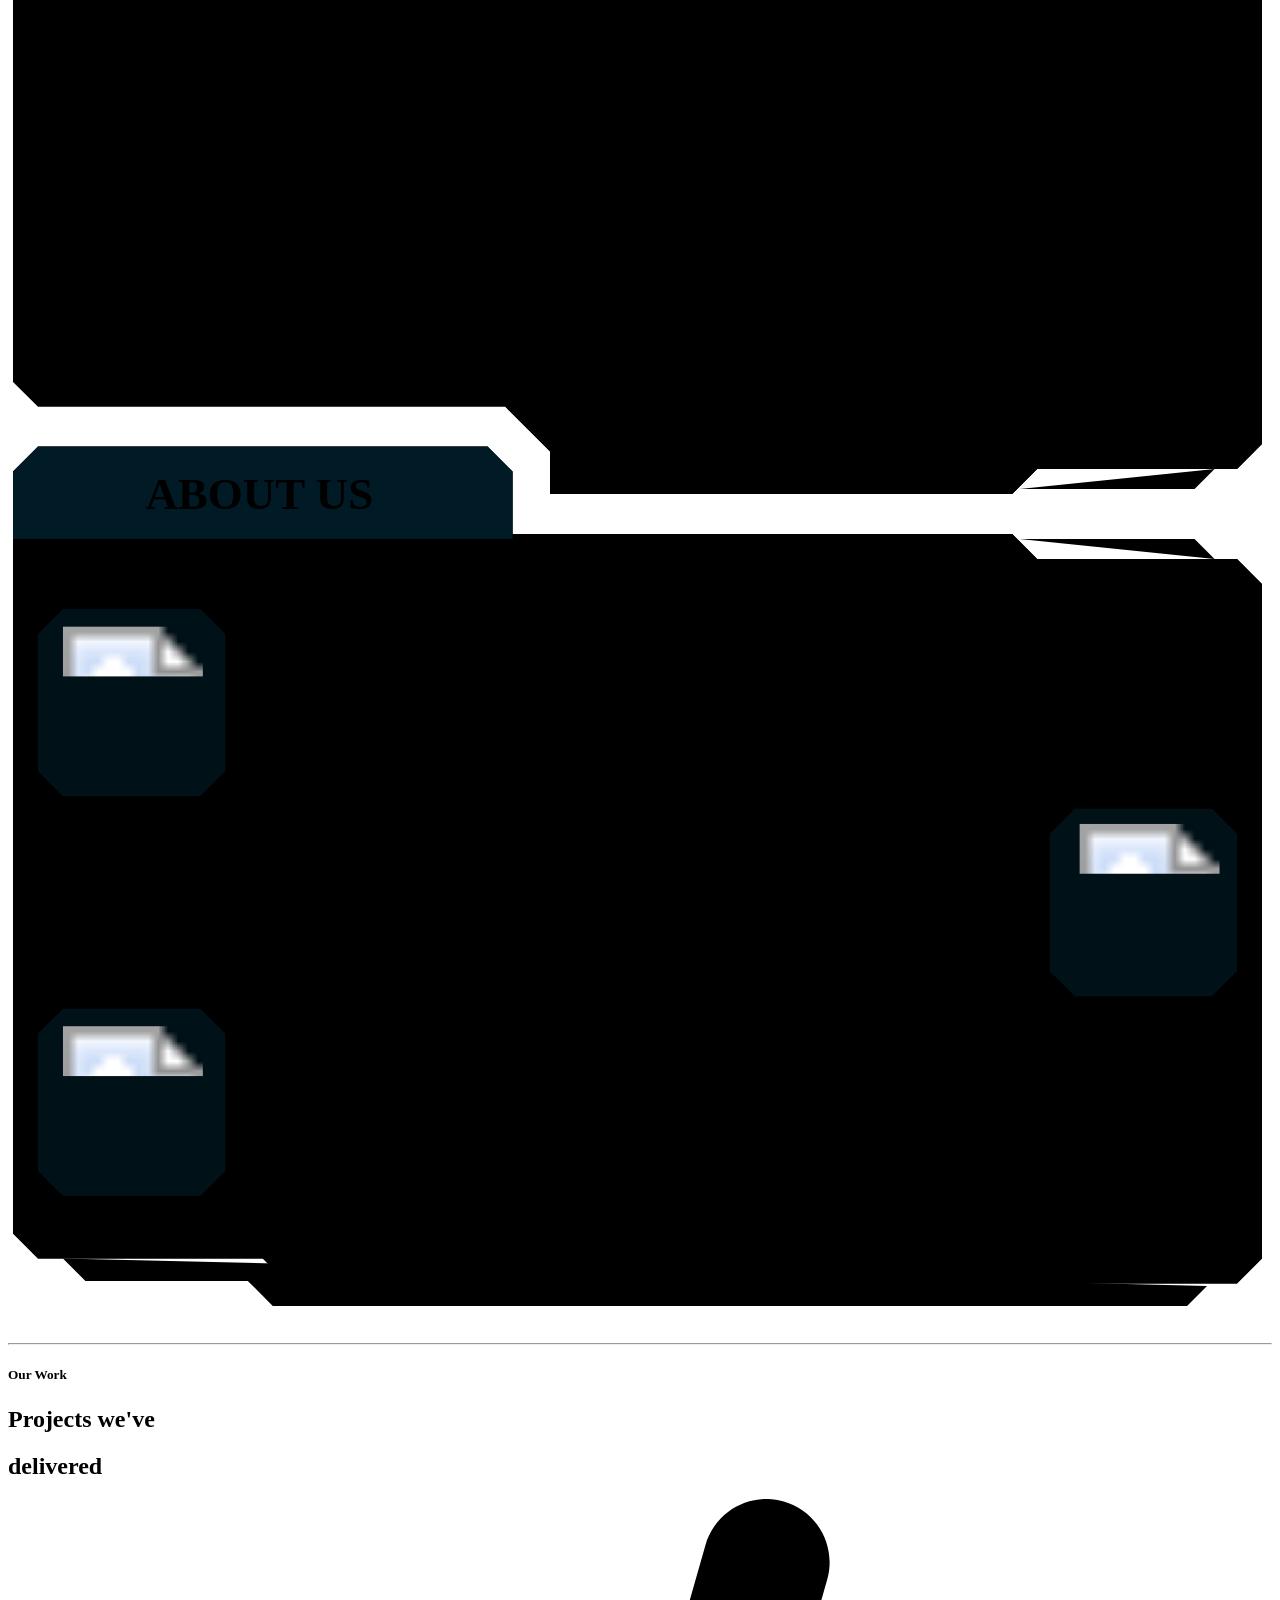
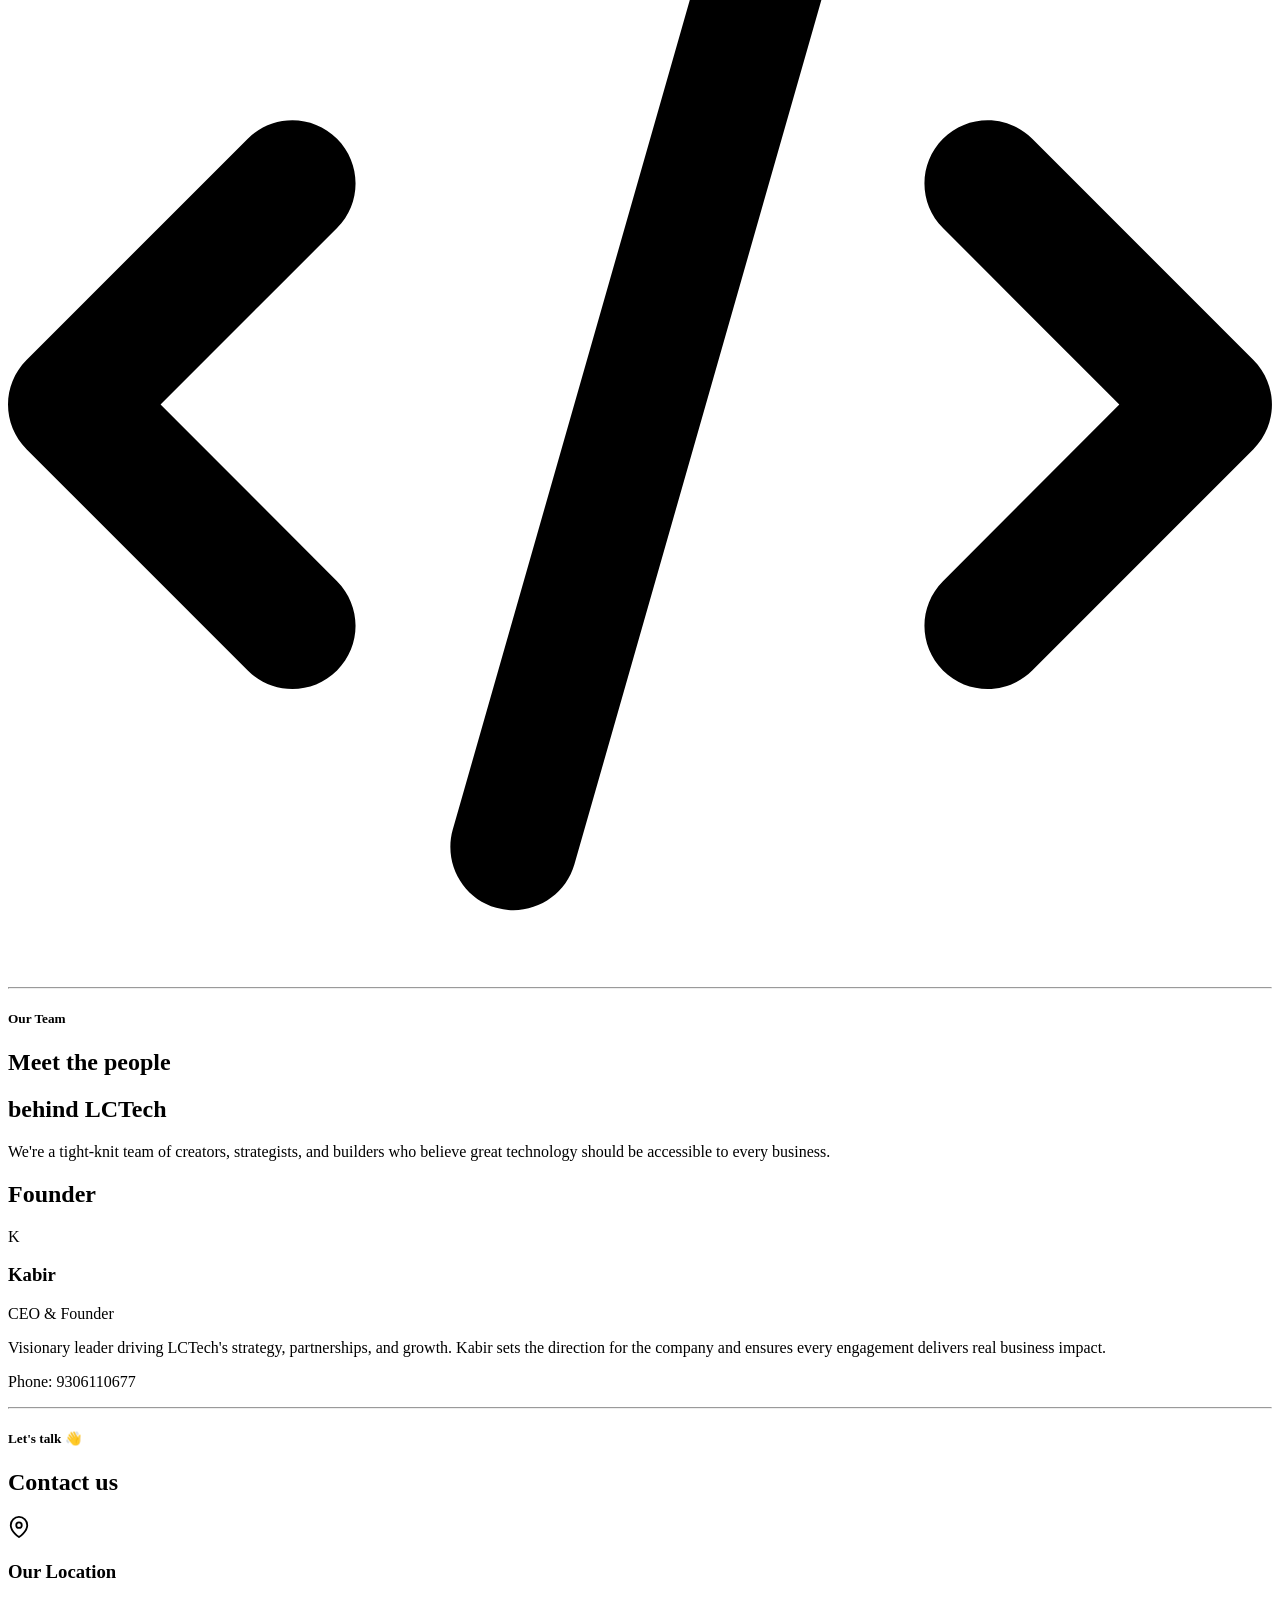
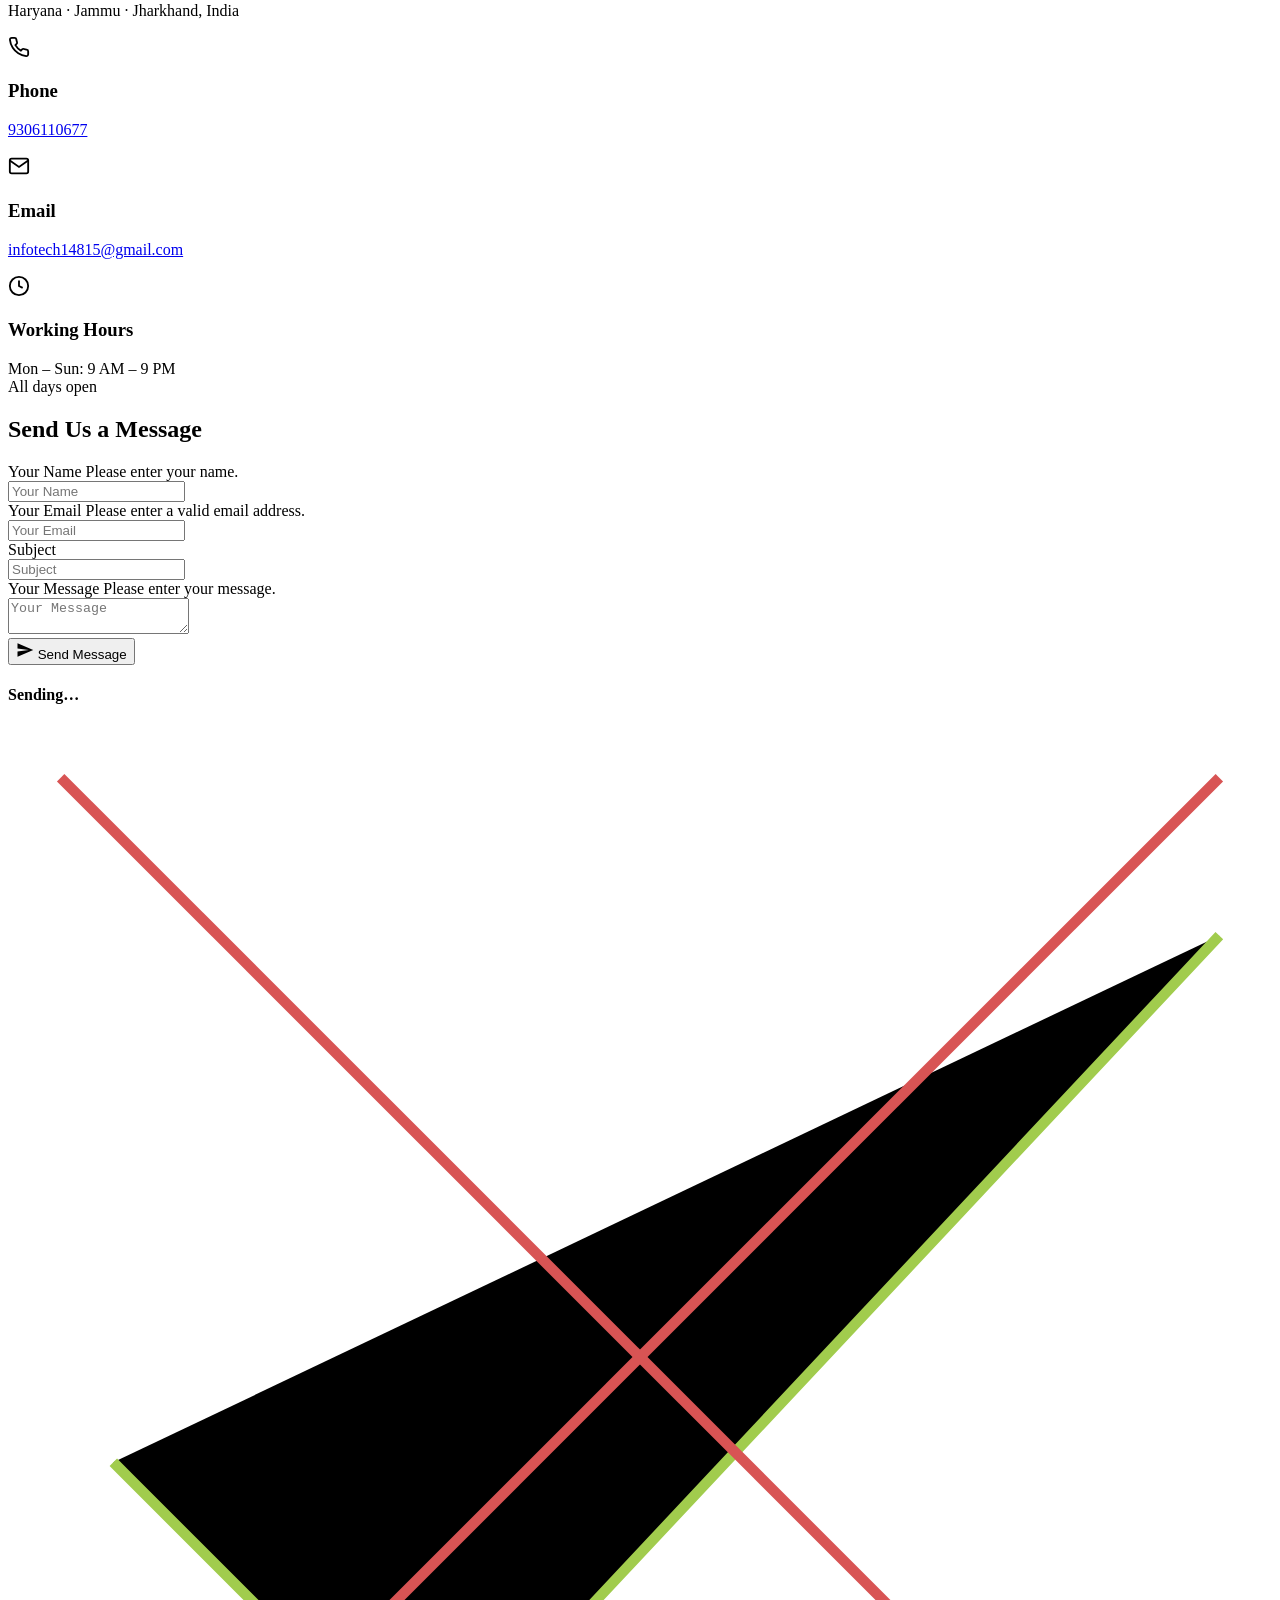
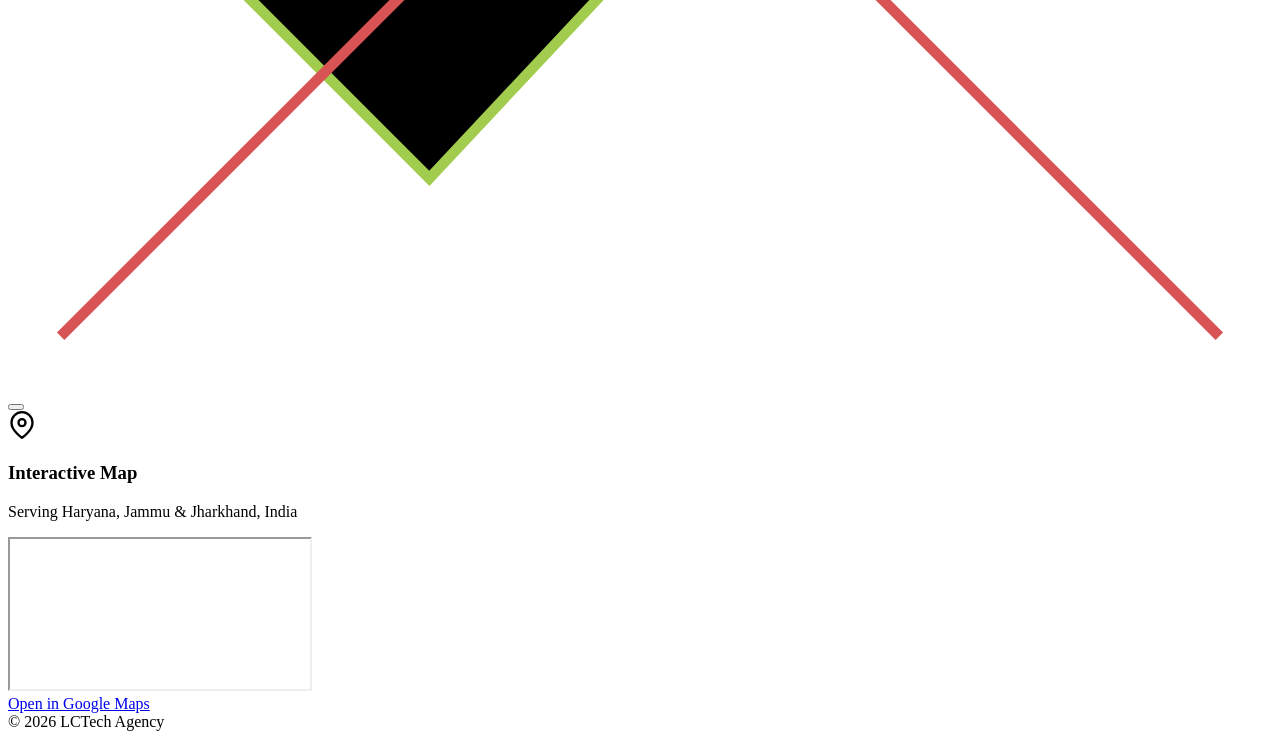
==== commit b42d0427: "Show only Kabir in the team section. Co-authored-by: Cursor <cursoragent@cursor.com>" ====
--- a/portfolio-3d-main/index.html
+++ b/portfolio-3d-main/index.html
@@ -854,121 +854,20 @@
 
                 <div id="team-partitions-container">
                     <div class="team-partition">
-                        <h2 class="team-partition-title">Founders</h2>
+                        <h2 class="team-partition-title">Founder</h2>
                         <div class="team-cards-container">
-                            <!--Harshit-->
-                    <div class="team-card">
-                        <div class="team-card-avatar">
-                                    <div class="team-avatar-placeholder">H</div>
-                        </div>
-                        <div class="team-card-info">
-                                    <h3>Harshit</h3>
-                                    <span class="team-role">CMO & Founder</span>
-                                    <p>Creative marketing mind behind LCTech's growth strategies. Harshit crafts campaigns
-                                        that build brands, generate leads, and deliver measurable ROI.</p>
-                                    <p class="team-phone">Phone: 6204758760</p>
-                        </div>
-                    </div>
-
                             <!--Kabir-->
-                    <div class="team-card">
-                        <div class="team-card-avatar">
+                            <div class="team-card">
+                                <div class="team-card-avatar">
                                     <div class="team-avatar-placeholder">K</div>
-                        </div>
-                        <div class="team-card-info">
+                                </div>
+                                <div class="team-card-info">
                                     <h3>Kabir</h3>
                                     <span class="team-role">CEO & Founder</span>
                                     <p>Visionary leader driving LCTech's strategy, partnerships, and growth. Kabir sets
                                         the direction for the company and ensures every engagement delivers real business
                                         impact.</p>
                                     <p class="team-phone">Phone: 9306110677</p>
-                        </div>
-                    </div>
-
-                            <!--Naman-->
-                    <div class="team-card">
-                        <div class="team-card-avatar">
-                                    <div class="team-avatar-placeholder">N</div>
-                        </div>
-                        <div class="team-card-info">
-                                    <h3>Naman Sharma</h3>
-                                    <span class="team-role">Video Editor & Founder</span>
-                                    <p>Storytelling expert who brings brands to life through compelling video content.
-                                        Naman transforms complex ideas into engaging visual narratives.</p>
-                                    <p class="team-phone">Phone: 9541251154</p>
-                                </div>
-                            </div>
-
-                            <!--Saksham-->
-                    <div class="team-card">
-                        <div class="team-card-avatar">
-                                    <div class="team-avatar-placeholder">S</div>
-                        </div>
-                        <div class="team-card-info">
-                                    <h3>Saksham Sharma</h3>
-                                    <span class="team-role">Lead Generation & Founder</span>
-                                    <p>Drives LCTech's outbound pipeline and client acquisition. Saksham identifies opportunities,
-                                        nurtures prospects, and turns conversations into lasting partnerships.</p>
-                                    <p class="team-phone">Phone: 6005900160</p>
-                        </div>
-                    </div>
-                        </div>
-                    </div>
-
-                    <div class="team-partition">
-                        <h2 class="team-partition-title">Team Members</h2>
-                        <div class="team-cards-container">
-                            <!--Dheeraj-->
-                    <div class="team-card">
-                        <div class="team-card-avatar">
-                                    <div class="team-avatar-placeholder">D</div>
-                        </div>
-                        <div class="team-card-info">
-                                    <h3>Dheeraj</h3>
-                                    <span class="team-role">CTO</span>
-                                    <p>Technical architect behind LCTech's engineering standards and delivery. Dheeraj leads
-                                        architecture, security, and scalable systems so products stay fast, reliable, and
-                                        future-ready.</p>
-                        </div>
-                    </div>
-
-                            <!--Vivek-->
-                    <div class="team-card">
-                        <div class="team-card-avatar">
-                                    <div class="team-avatar-placeholder">V</div>
-                        </div>
-                        <div class="team-card-info">
-                                    <h3>Vivek</h3>
-                                    <span class="team-role">Operational Head</span>
-                                    <p>Keeps delivery, processes, and day-to-day operations running smoothly. Vivek aligns
-                                        teams and resources so projects ship on time without compromising quality.</p>
-                        </div>
-                    </div>
-
-                            <!--Sagar-->
-                    <div class="team-card">
-                        <div class="team-card-avatar">
-                                    <div class="team-avatar-placeholder">S</div>
-                        </div>
-                        <div class="team-card-info">
-                                    <h3>Sagar</h3>
-                                    <span class="team-role">Marketing Head</span>
-                                    <p>Shapes LCTech's go-to-market narrative and demand generation. Sagar turns
-                                        positioning and campaigns into pipeline and lasting brand presence.</p>
-                                </div>
-                            </div>
-
-                            <!--Manish Singh Rajwal-->
-                    <div class="team-card">
-                        <div class="team-card-avatar">
-                                    <div class="team-avatar-placeholder">MS</div>
-                        </div>
-                        <div class="team-card-info">
-                                    <h3>Manish Singh Rajwal</h3>
-                                    <span class="team-role">Digital Marketing Expert</span>
-                                    <p>Specialist in SEO, paid media, and performance marketing. Manish Singh Rajwal builds
-                                        data-driven campaigns that increase visibility, engagement, and conversions for
-                                        clients across India.</p>
                                 </div>
                             </div>
                         </div>
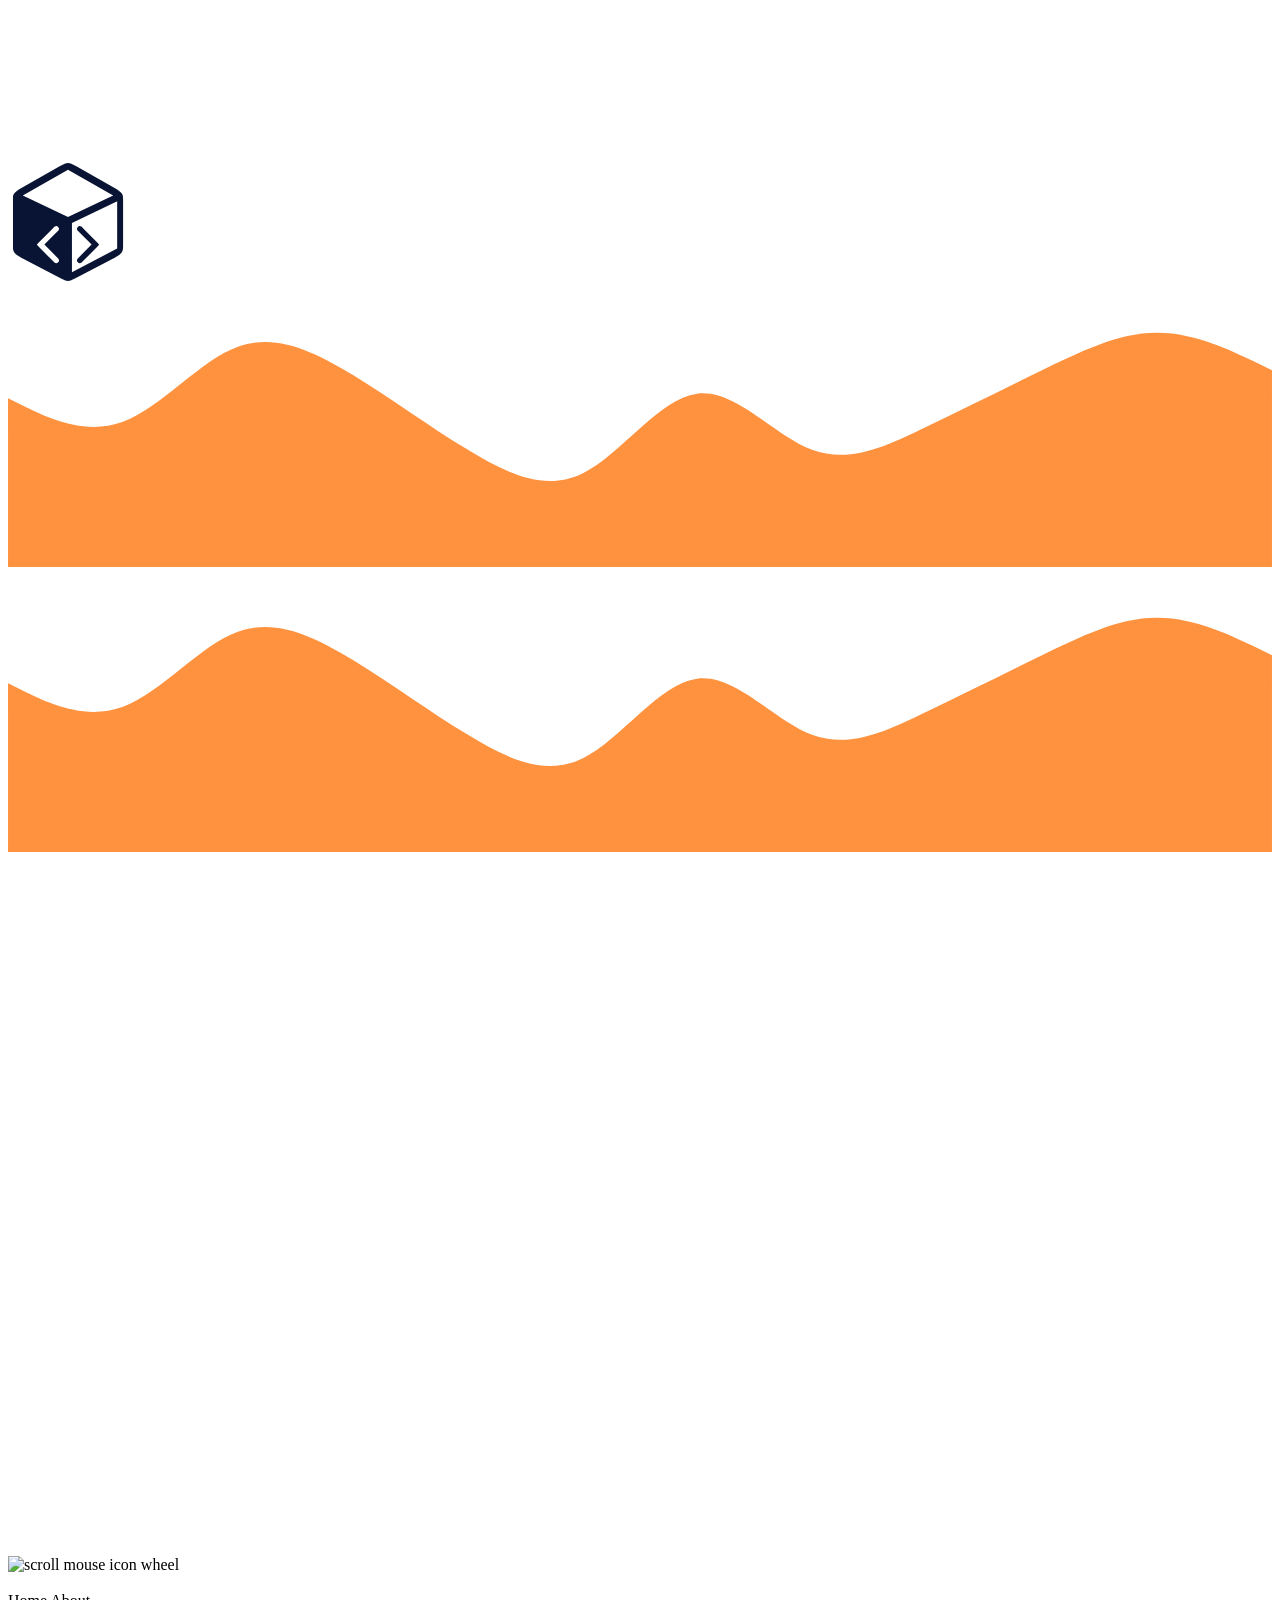
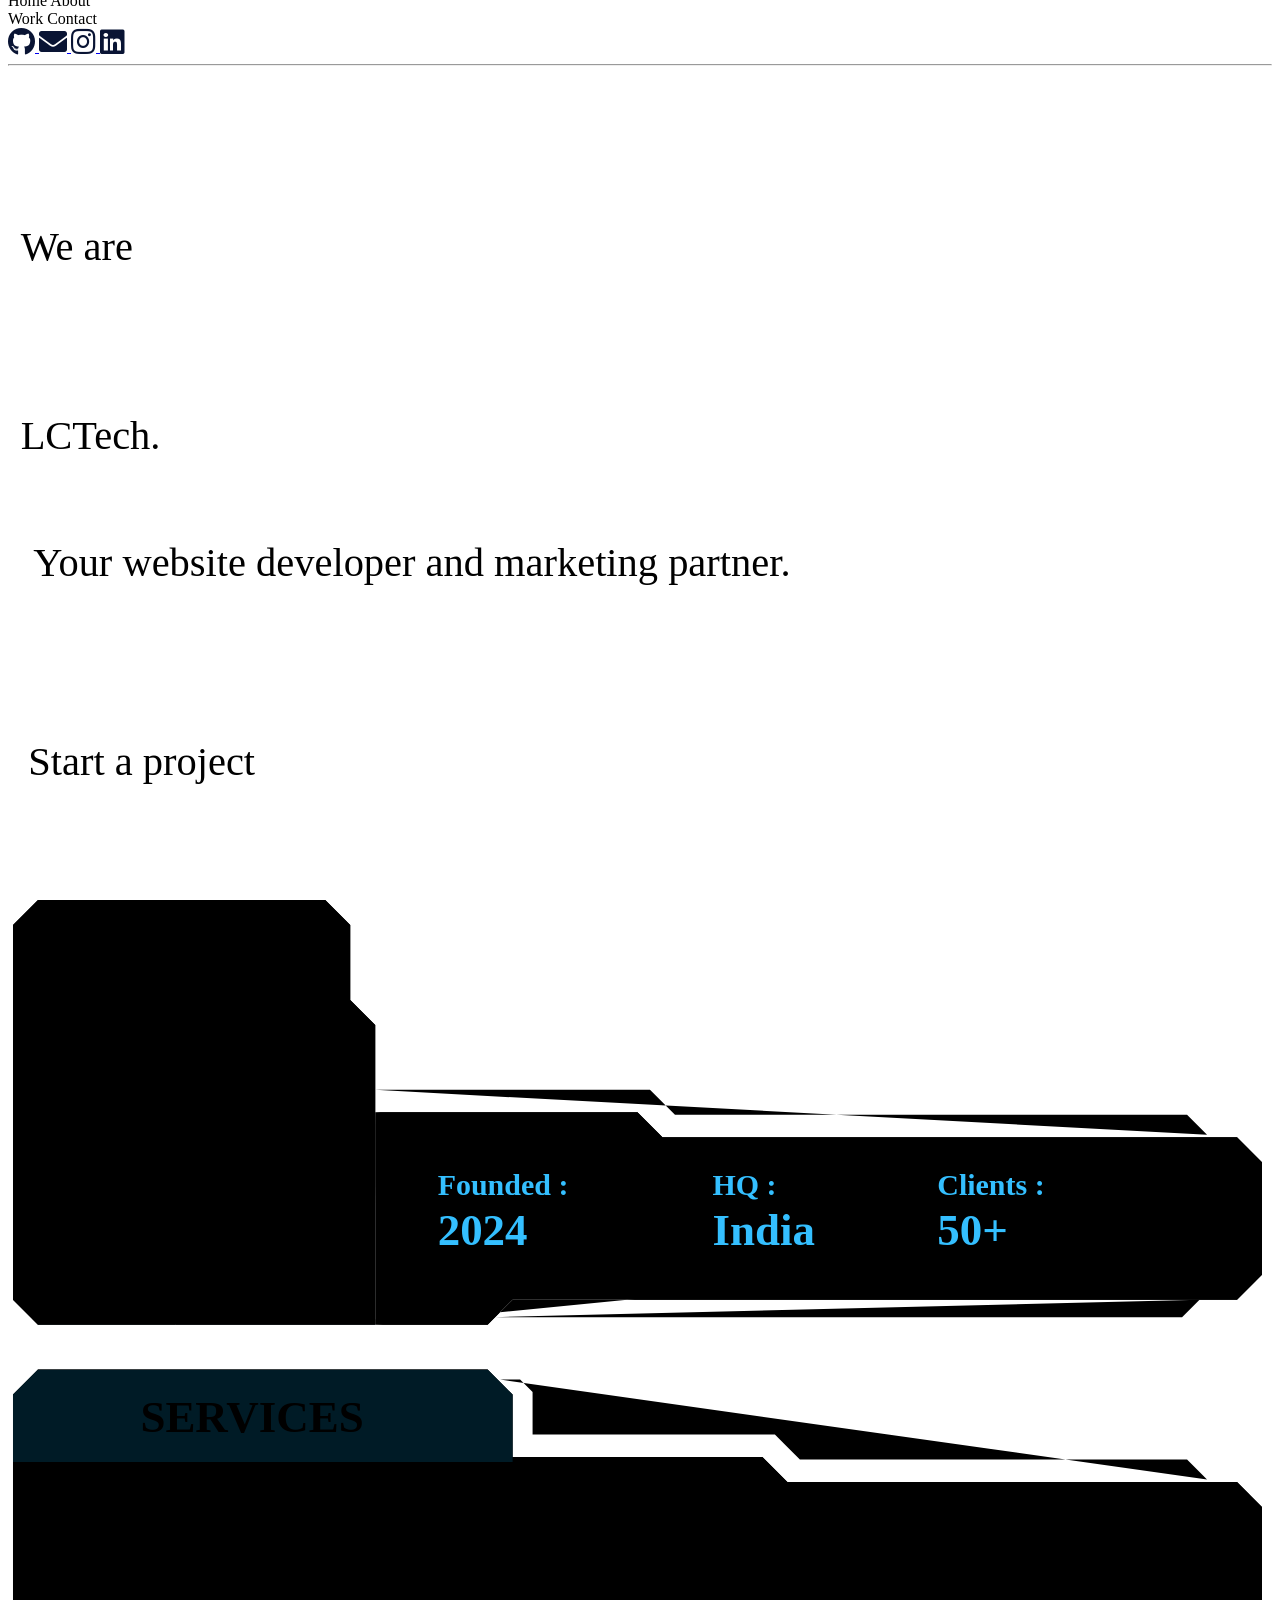
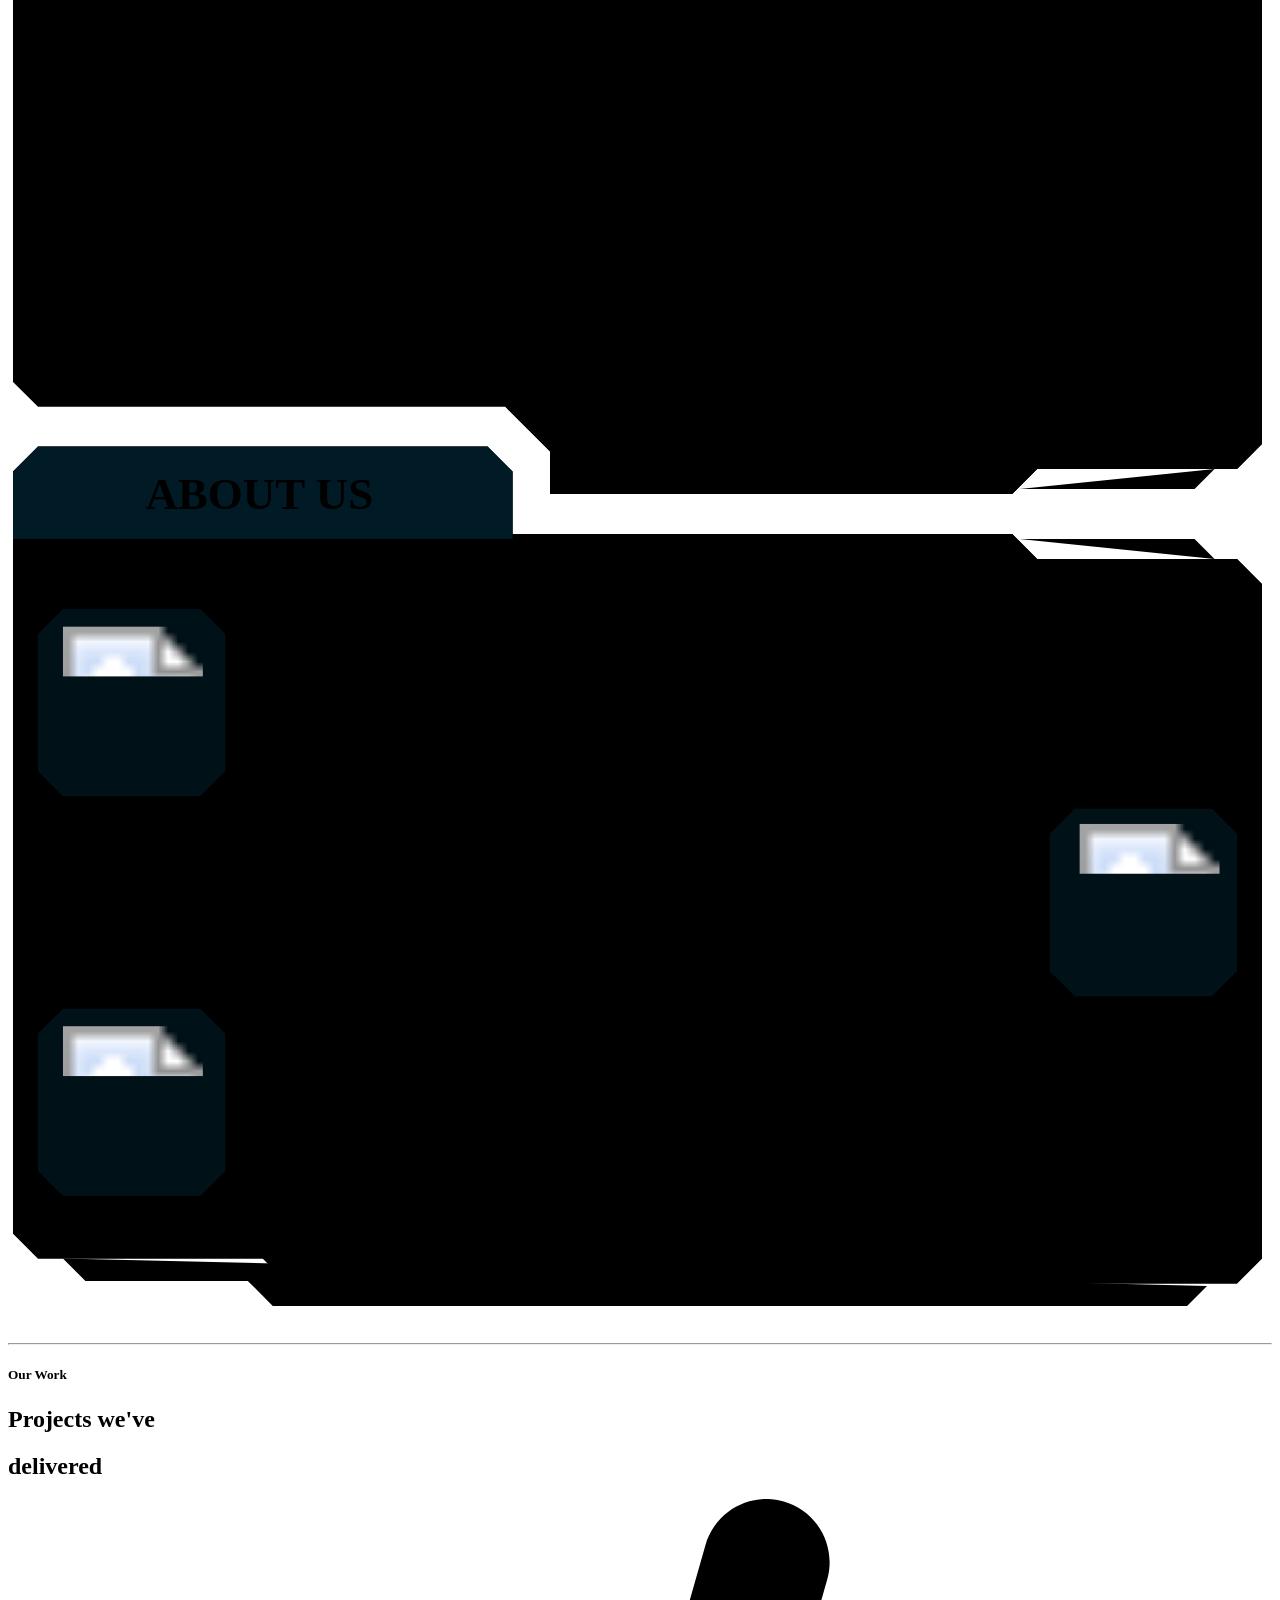
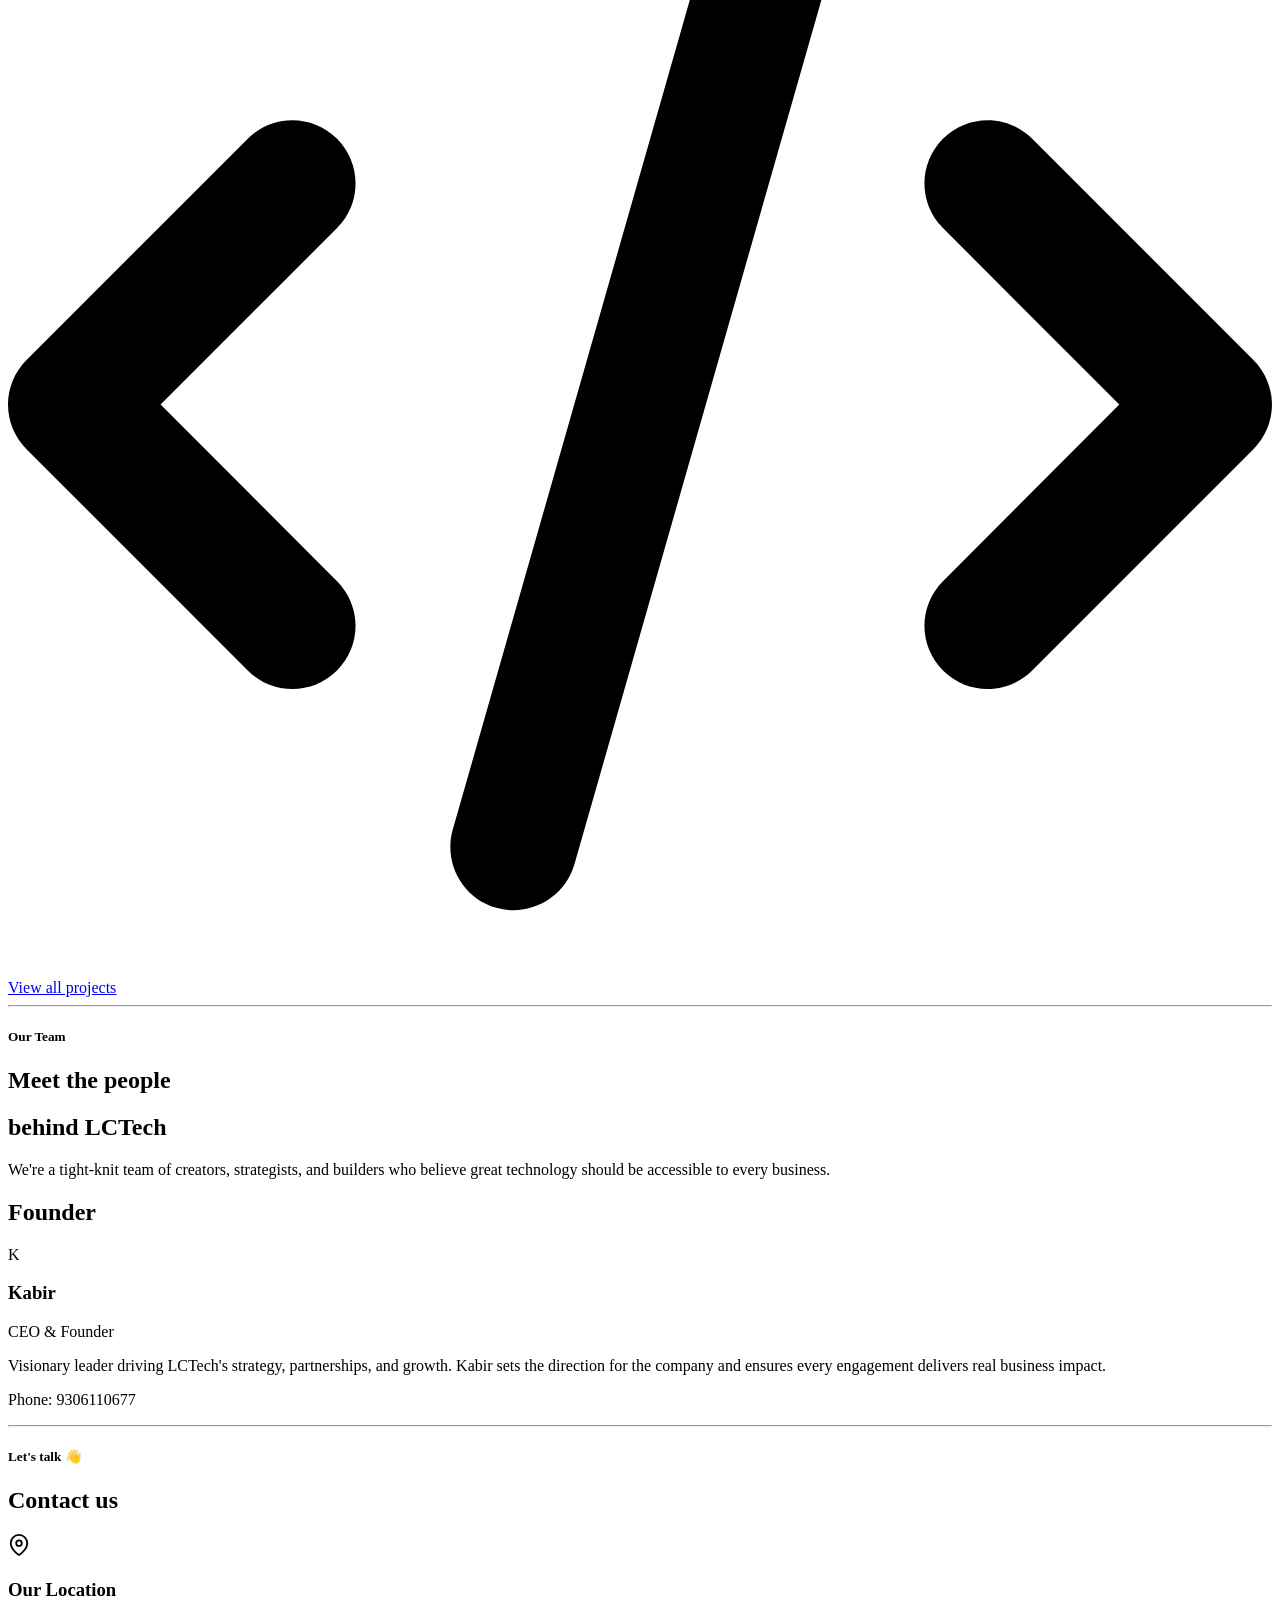
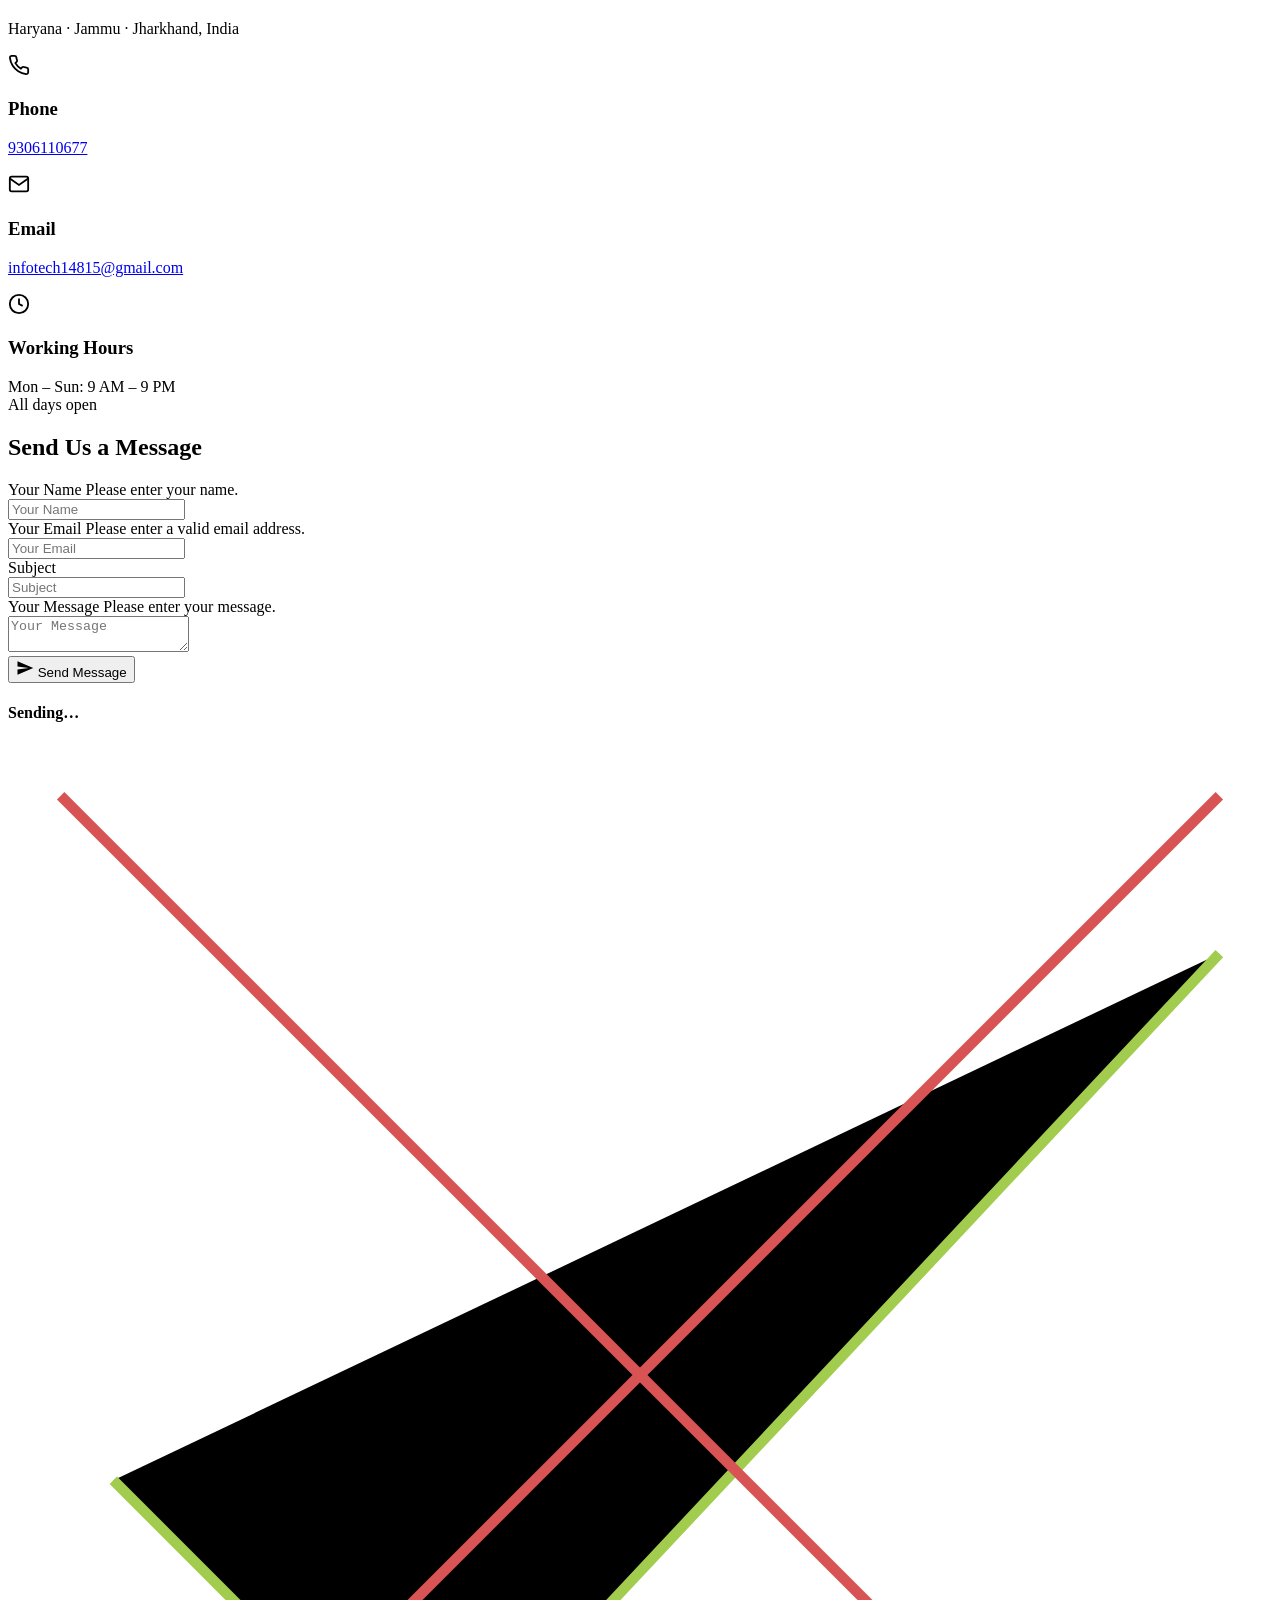
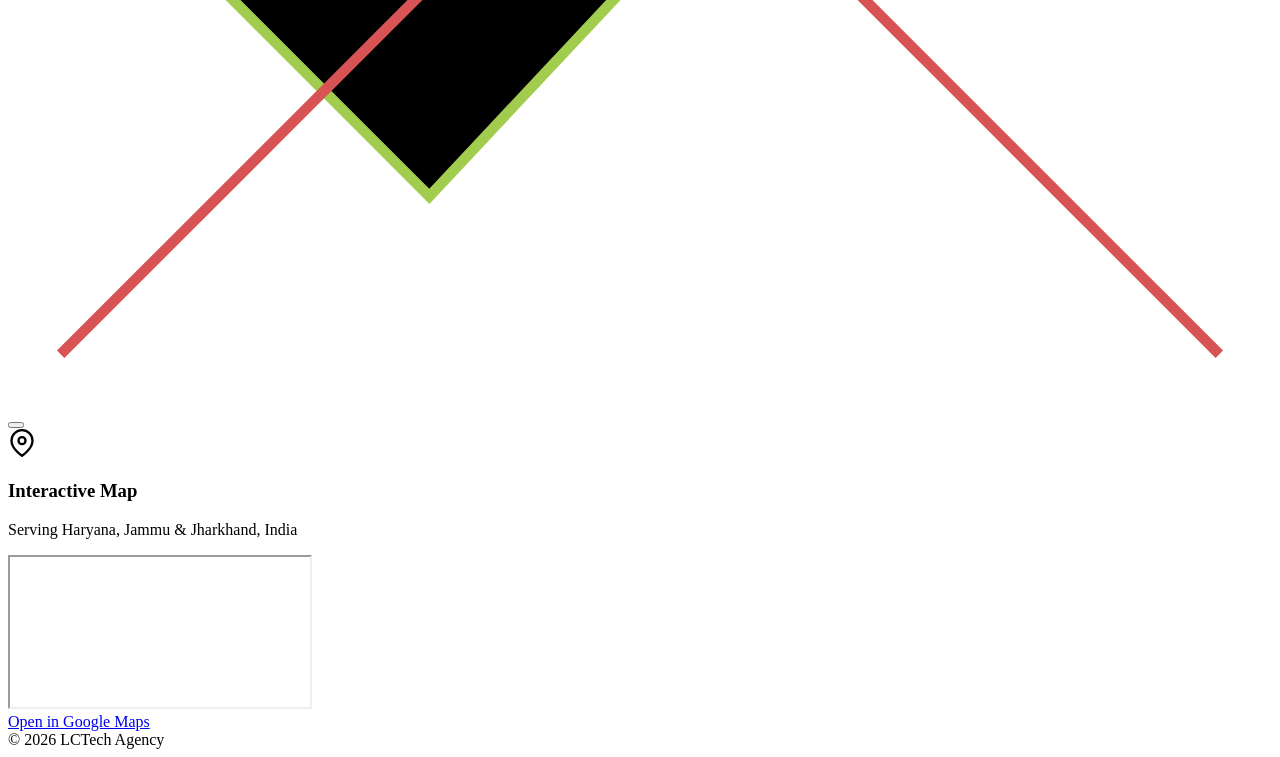
==== commit ba5c982e: "Add projects and contact pages; refresh portfolio listings. Remove Baba Dairy, point Growwell School" ====
--- a/portfolio-3d-main/index.html
+++ b/portfolio-3d-main/index.html
@@ -260,8 +260,8 @@
               "position": 2,
               "item": {
                 "@type": "WebSite",
-                "name": "Jas&Mey Ice Cream",
-                "url": "https://babadairy.com"
+                "name": "Pooja Furniture",
+                "url": "https://poojafurniture.com"
               }
             },
             {
@@ -269,8 +269,9 @@
               "position": 3,
               "item": {
                 "@type": "WebSite",
-                "name": "Pooja Furniture",
-                "url": "https://poojafurniture.com"
+                "name": "Growwell School",
+                "url": "https://www.growwellschool.in/",
+                "description": "Growwell School Kharar — admissions, academics, and campus life"
               }
             },
             {
@@ -341,8 +342,8 @@
     <meta name="msapplication-square310x310logo" content="/head/mstile-310.png">
     <link rel="manifest" href="/head/manifest.webmanifest">
     <link rel="shortcut icon" type="image/x-icon" href="/head/favicon.ico">
-    <script src="/addcards.js?v=20260703b"></script>
-    <script type="module" crossorigin src="/index.js?v=20260703b"></script>
+    <script src="/addcards.js?v=20260804d"></script>
+    <script type="module" crossorigin src="/index.js?v=20260804d"></script>
     <link rel="preconnect" href="https://fonts.googleapis.com">
     <link rel="preconnect" href="https://fonts.gstatic.com" crossorigin>
     <link
@@ -829,6 +830,10 @@
                             <use fill="white" href="#arrow-path"></use>
                         </svg>
                     </div>
+                </div>
+
+                <div class="work-all-projects-cta column center">
+                    <a href="/projects.html" class="big-button orange-hover work-all-projects-button">View all projects</a>
                 </div>
             </div>
         </section>
